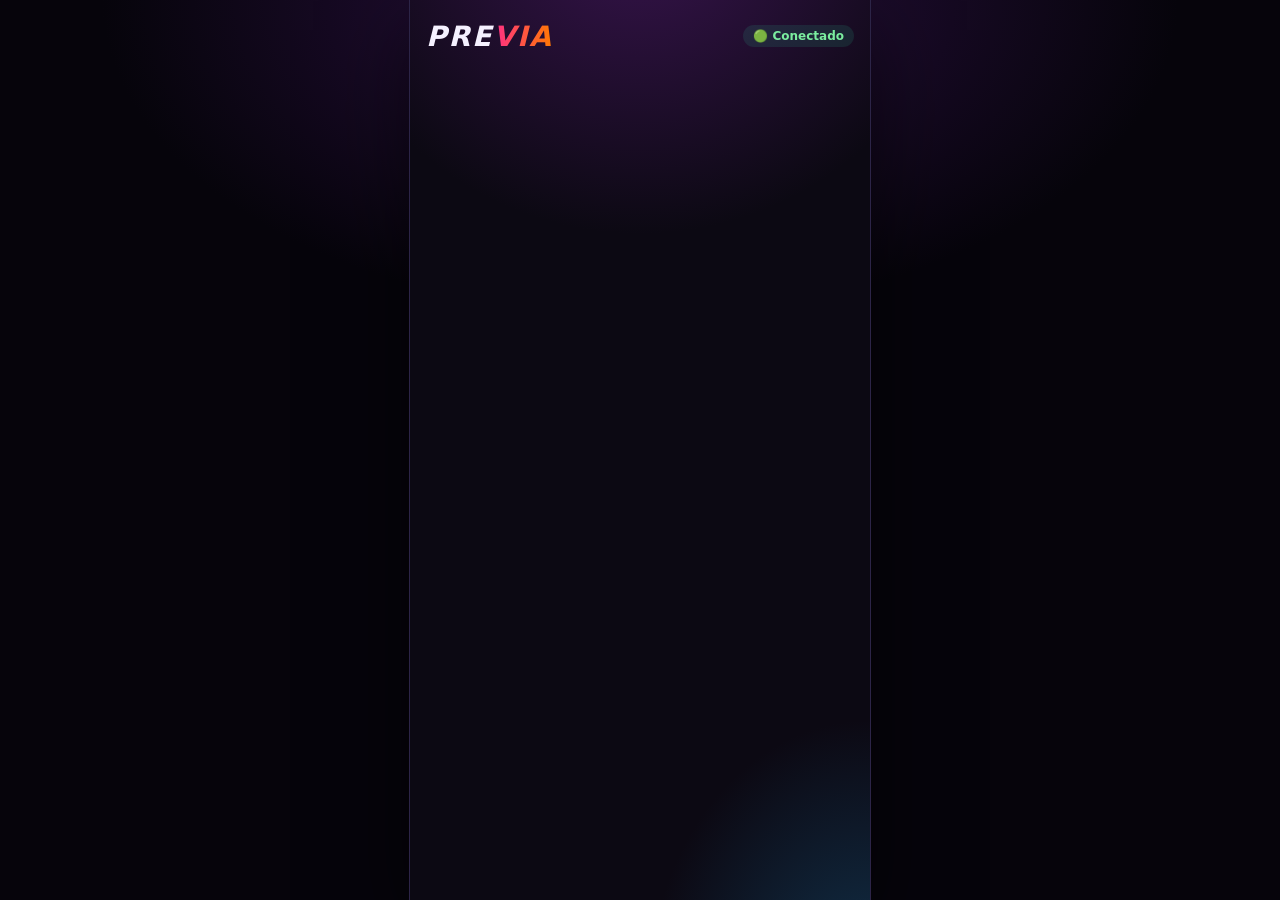
==== remote.html @ e2225379 "Página de invitados para las salas online Co-Authored-By: Claude Opus 5.5 <noreply@anthropic.com> Cl" ====
<!doctype html>
<html lang="es">
<head>
<meta charset="utf-8">
<meta name="viewport" content="width=device-width, initial-scale=1, maximum-scale=1, user-scalable=no, viewport-fit=cover">
<title>Previa · Jugar en grupo</title>
<link rel="stylesheet" href="style.css">
</head>
<body>
<div id="app">
  <section class="screen active" id="r-main">
    <header class="topbar"><div class="logo">PRE<span>VIA</span></div><span class="nt-badge" id="r-net">🟢 Conectado</span></header>
    <div id="r-body"></div>
  </section>
</div>
<script src="edition.js"></script>
<script src="i18n.js"></script>
<script src="avatars.js"></script>
<script src="economy.js"></script>
<script src="relay.js"></script>
<script src="remote.js"></script>
<script src="pueblo.js"></script>
<script src="uno.js"></script>
<script src="ron.js"></script>
<script src="cartas.js"></script>
<script>
(function(){
const $=s=>document.querySelector(s),esc=s=>String(s).replace(/[&<>"]/g,c=>({"&":"&amp;","<":"&lt;",">":"&gt;",'"':"&quot;"}[c]));
const ls={get(k,d){try{const v=localStorage.getItem(k);return v==null?d:JSON.parse(v)}catch(e){return d}},set(k,v){try{localStorage.setItem(k,JSON.stringify(v))}catch(e){}}};
let me=ls.get("previa_net_id",null);if(!me){me="c"+Math.random().toString(36).slice(2,10);ls.set("previa_net_id",me)}
let myKey=ls.get("previa_net_key",null);if(!myKey){myKey=Math.random().toString(36).slice(2)+Math.random().toString(36).slice(2);ls.set("previa_net_key",myKey)}
let puUI={open:false};
let st=null,view=null,ui=null,myAv=ls.get("previa_net_av",AVATARS[Math.floor(Math.random()*AVATARS.length)].id),fails=0,joining=false;
// sala online (por internet): ?room=CÓDIGO. Si no, la sala Wi-Fi del móvil anfitrión.
const ROOM=(/[?&]room=([A-Za-z0-9]+)/.exec(location.search)||[])[1];
const INAPP=/[?&]app=1\b/.test(location.search);
let relay=null,lastJoin=null;
function send(a){a.id=me;if(a.t==="join")lastJoin=a;
  if(relay){relay.pub("act",a);return Promise.resolve()}
  return fetch("api/send",{method:"POST",body:JSON.stringify(a)}).catch(()=>{})}
// desde la app de la tienda: solo los avatares que tiene desbloqueados; nombre y avatar del primer jugador
function myAvatars(){
  const storeEd=window.PREVIA_EDITION==="store"||/[?&]edition=store\b/.test(location.search);
  if(!(INAPP&&storeEd&&window.Economy))return AVATARS;
  const W=Economy.load(ls.get("previa_wallet",null),Economy.dayKey());
  return AVATARS.filter(a=>!Economy.avLocked(W,a.id));
}
if(INAPP){const p0=(ls.get("previa_players",[])||[])[0];if(p0&&!ls.get("previa_net_name",""))ls.set("previa_net_name",p0.name);if(p0&&p0.av&&!ls.get("previa_net_av",null))myAv=p0.av}
function joinForm(){
  const body=$("#r-body");view="join";
  const AVL=myAvatars();if(!AVL.some(a=>a.id===myAv))myAv=AVL[0].id;
  body.innerHTML=('<div class="panel r-join">'+'<h3>'+_t('🧠 Trivial en grupo')+'</h3>'+'<p class="hint">'+_t('Escribe tu nombre y elige avatar para unirte a la partida.')+'</p>')+
    '<input id="r-name" maxlength="14" placeholder="Tu nombre" value="'+esc(ls.get("previa_net_name",""))+'">'+
    '<div class="r-avs">'+AVL.map(a=>'<button data-id="'+a.id+'" class="'+(a.id===myAv?"on":"")+'"><img alt="" src="'+avatarURL(a.id)+'"></button>').join("")+'</div>'+
    ('<button class="btn primary" id="r-go">'+_t('Entrar en la partida')+'</button>'+'</div>');
  body.querySelectorAll(".r-avs button").forEach(b=>b.onclick=()=>{myAv=b.dataset.id;body.querySelectorAll(".r-avs button").forEach(x=>x.classList.toggle("on",x===b))});
  $("#r-go").onclick=()=>{const n=$("#r-name").value.trim();if(!n){$("#r-name").focus();return}
    ls.set("previa_net_name",n);ls.set("previa_net_av",myAv);joining=true;$("#r-go").textContent=_t("Uniéndote…");send({t:"join",name:n,av:myAv})};
}
// ---------- modo espejo (Parchís y Trivial con tablero) ----------
let mv={scr:null,mod:null,toast:"",mine:false,claimed:null},mtT=null;
function mtoast(t){let el=document.getElementById("toast");if(!el){el=document.createElement("div");el.id="toast";el.className="toast";document.getElementById("app").appendChild(el)}el.textContent=t;el.hidden=false;clearTimeout(mtT);mtT=setTimeout(()=>el.hidden=true,2200)}
function fixAv(root){root.querySelectorAll("[data-av-src]").forEach(e=>e.setAttribute("src",avatarURL(e.getAttribute("data-av-src"))));root.querySelectorAll("[data-av-href]").forEach(e=>e.setAttribute("href",avatarURL(e.getAttribute("data-av-href"))))}
function mirrorShell(){
  const app=document.getElementById("app");
  if(app.dataset.mode==="mirror")return;
  app.dataset.mode="mirror";app.classList.add("mirror");
  app.innerHTML='<div id="mscr"></div><div id="mmod"></div><div class="mirbar" id="mbar"></div>';
  mv.scr=null;mv.mod=null;
  app.addEventListener("click",mirrorTap,true);
}
function plainShell(){
  const app=document.getElementById("app");
  if(app.dataset.mode!=="mirror")return;
  app.dataset.mode="";app.classList.remove("mirror");app.removeEventListener("click",mirrorTap,true);
  app.innerHTML=('<section class="screen active" id="r-main">'+'<header class="topbar">'+'<div class="logo">'+'PRE'+'<span>'+'VIA'+'</span>'+'</div>'+'<span class="nt-badge" id="r-net">'+_t('🟢 Conectado')+'</span>'+'</header>'+'<div id="r-body">'+'</div>'+'</section>');
  view=null;
}
function pathOf(root,el){const p=[];while(el&&el!==root){const par=el.parentElement;if(!par)return null;p.unshift(Array.prototype.indexOf.call(par.children,el));el=par}return el===root?p:null}
function mirrorTap(e){
  const t=e.target;if(t.closest("#mbar")||t.closest(".mpick"))return;
  const inMod=t.closest("#mmod"),inScr=t.closest("#mscr");if(!inMod&&!inScr)return;
  e.preventDefault();e.stopPropagation();
  if(t.closest(".topbar"))return;
  if(!mv.mine){mtoast(mv.claimed?_t("⏳ Espera tu turno"):_t("👆 Primero elige quién eres"));return}
  const root=inMod?inMod.firstElementChild:inScr.firstElementChild,path=pathOf(root,t);if(!path)return;
  if(navigator.vibrate)try{navigator.vibrate(15)}catch(_){}
  send({t:"tap",r:inMod?"m":"s",path});
}
function seatPicker(cls){
  const mine=st.seats.find(x=>x.by===me);
  return '<div class="mpick '+(cls||"")+'"><b>'+(mine?_t("Eres ")+esc(mine.name):_t("¿Quién eres?"))+'</b><div>'+st.seats.map(x=>'<button data-n="'+esc(x.name)+'" class="'+(x.by===me?"on":"")+'" '+(x.by&&x.by!==me?"disabled":"")+'><img class="av" alt="" src="'+avatarURL(x.av)+'" style="border-color:'+x.color+'"><span>'+esc(x.name)+'</span>'+(x.by&&x.by!==me?"<small>📱</small>":"")+'</button>').join("")+'</div></div>';
}
function bindPicker(root){root.querySelectorAll(".mpick button[data-n]").forEach(b=>b.onclick=()=>{send({t:"claim",name:b.dataset.n,key:myKey})})}
// ---------- el pueblo duerme ----------
function renderPueblo(){
  plainShell();const body=$("#r-body");
  if(st.phase==="closed"){body.innerHTML=('<div class="st-empty">'+'<div>'+'👋'+'</div>'+'<b>'+_t('La partida ha terminado')+'</b>'+'<p>'+_t('El anfitrión ha cerrado la sala.')+'</p>'+'</div>');return}
  const mine=st.seats.find(x=>x.by===me);
  if(st.phase==="lobby"||!mine){
    body.innerHTML=('<div class="panel r-lobby">'+'<div class="nt-big-em">'+'🌙'+'</div>'+'<h3>'+_t('El pueblo duerme')+'</h3>'+'<p class="hint">')+(st.phase==="lobby"?_t("Elige quién eres y espera a que empiece la partida."):_t("La partida ya ha empezado: elige quién eres para entrar."))+'</p>'+seatPicker()+'</div>';
    bindPicker(body);return;
  }
  let priv={};try{priv=JSON.parse(Pueblo.dec((st.sec||{})[me]||"",myKey)||"{}")}catch(e){priv={}}
  body.innerHTML=Pueblo.view(st.pub,Object.assign({name:mine.name},priv),puUI);
  Pueblo.bind(body,(act,name)=>{if(act==="reveal"){puUI.open=!puUI.open;if(navigator.vibrate)try{navigator.vibrate(20)}catch(_){}return renderPueblo()}send({t:"pact",act,name})});
  Pueblo.flash(st.pub.flash);
}
// ---------- Culo, Blackjack y Póker ----------
const CGN={culo:[_t("Culo"),"🍑"],bj:[_t("Blackjack"),"🂡"],pk:[_t("Póker"),"♠️"]};
let cgUI={sel:[]};
function renderCGR(){
  plainShell();const body=$("#r-body"),N=CGN[st.kind];
  if(st.phase==="closed"){body.innerHTML=('<div class="st-empty">'+'<div>'+'👋'+'</div>'+'<b>'+_t('La partida ha terminado')+'</b>'+'<p>'+_t('El anfitrión ha cerrado la sala.')+'</p>'+'</div>');return}
  const mine=st.seats.find(x=>x.by===me);
  if(st.phase==="lobby"||!mine){
    body.innerHTML='<div class="panel r-lobby"><div class="nt-big-em">'+N[1]+'</div><h3>'+N[0]+'</h3><p class="hint">'+(st.phase==="lobby"?_t("Elige quién eres y espera a que empiece la partida."):_t("La partida ya ha empezado: elige quién eres para entrar."))+'</p>'+seatPicker()+'</div>';
    bindPicker(body);return;
  }
  let priv={};try{priv=JSON.parse(Pueblo.dec((st.sec||{})[me]||"",myKey)||"{}")}catch(e){priv={}}
  if(!priv.name)priv.name=mine.name;priv.isHost=false;priv.local=false;
  if(priv.hand)cgUI.sel=(cgUI.sel||[]).filter(id=>priv.hand.some(k=>k.id===id&&k.ok));
  body.innerHTML=Cartas.views[st.kind](st.pub,priv,cgUI);
  Cartas.bind(body,(act,arg)=>{
    if(act==="pick"){if(Cartas.selSame(cgUI,priv,arg)){if(navigator.vibrate)try{navigator.vibrate(10)}catch(_){}renderCGR()}return}
    if(act==="play"){const ids=cgUI.sel.slice();cgUI.sel=[];renderCGR();return send({t:"cg",act:"play",arg:ids})}
    send({t:"cg",act,arg});
  });
  Cartas.flash(st.pub.flash);
  const pl=st.pub.players||[],myT=(st.pub.stage==="play")&&pl[st.pub.turn]&&pl[st.pub.turn].name===mine.name;
  if(myT&&!cgUI.wasMine&&navigator.vibrate)try{navigator.vibrate([60,40,60])}catch(_){}
  cgUI.wasMine=myT;
}
// ---------- Cabeza de ron ----------
let rnUI={sel:[]};
function renderRonR(){
  plainShell();const body=$("#r-body");
  if(st.phase==="closed"){body.innerHTML=('<div class="st-empty">'+'<div>'+'👋'+'</div>'+'<b>'+_t('La partida ha terminado')+'</b>'+'<p>'+_t('El anfitrión ha cerrado la sala.')+'</p>'+'</div>');return}
  const mine=st.seats.find(x=>x.by===me);
  if(st.phase==="lobby"||!mine){
    body.innerHTML=('<div class="panel r-lobby">'+'<div class="nt-big-em">'+'🥃'+'</div>'+'<h3>'+_t('Cabeza de ron')+'</h3>'+'<p class="hint">')+(st.phase==="lobby"?_t("Elige quién eres y espera a que empiece la partida."):_t("La partida ya ha empezado: elige quién eres para entrar."))+'</p>'+seatPicker()+'</div>';
    bindPicker(body);return;
  }
  let priv={};try{priv=JSON.parse(Pueblo.dec((st.sec||{})[me]||"",myKey)||"{}")}catch(e){priv={}}
  if(!priv.name)priv.name=mine.name;
  rnUI.sel=(rnUI.sel||[]).filter(id=>(priv.hand||[]).some(k=>k.id===id&&k.ok));
  body.innerHTML=Ron.view(st.pub,priv,rnUI);
  Ron.bind(body,(act,arg)=>{
    if(act==="pick"){if(Ron.toggleSel(rnUI,priv,arg)){if(navigator.vibrate)try{navigator.vibrate(10)}catch(_){}renderRonR()}return}
    if(act==="play"){const ids=rnUI.sel.slice();rnUI.sel=[];renderRonR();return send({t:"ract",act:"play",ids})}
    send({t:"ract",act,n:arg});
  });
  Ron.flash(st.pub.flash);
  const myT=!st.pub.over&&st.pub.players[st.pub.turn]&&st.pub.players[st.pub.turn].name===mine.name;
  if(myT&&!rnUI.wasMine&&navigator.vibrate)try{navigator.vibrate([60,40,60])}catch(_){}
  rnUI.wasMine=myT;
}
// ---------- ¡Última! ----------
let unUI={pick:null};
function renderUnoR(){
  plainShell();const body=$("#r-body");
  if(st.phase==="closed"){body.innerHTML=('<div class="st-empty">'+'<div>'+'👋'+'</div>'+'<b>'+_t('La partida ha terminado')+'</b>'+'<p>'+_t('El anfitrión ha cerrado la sala.')+'</p>'+'</div>');return}
  const mine=st.seats.find(x=>x.by===me);
  if(st.phase==="lobby"||!mine){
    body.innerHTML=('<div class="panel r-lobby">'+'<div class="nt-big-em">'+'🃏'+'</div>'+'<h3>'+_t('¡Última!')+'</h3>'+'<p class="hint">')+(st.phase==="lobby"?_t("Elige quién eres y espera a que empiece la partida."):_t("La partida ya ha empezado: elige quién eres para entrar."))+'</p>'+seatPicker()+'</div>';
    bindPicker(body);return;
  }
  let priv={};try{priv=JSON.parse(Pueblo.dec((st.sec||{})[me]||"",myKey)||"{}")}catch(e){priv={}}
  if(!priv.name)priv.name=mine.name;
  if(unUI.pick!=null&&!(priv.hand||[]).some(k=>k.id===unUI.pick&&k.ok))unUI.pick=null;
  body.innerHTML=Uno.view(st.pub,priv,unUI);
  Uno.bind(body,(act,arg)=>{
    if(act==="play"){const k=(priv.hand||[]).find(x=>x.id===arg);if(!k)return;if(!k.ok){if(navigator.vibrate)try{navigator.vibrate(40)}catch(_){}return}
      if(k.c==="w"){unUI.pick=arg;return renderUnoR()}return send({t:"uact",act:"play",cid:arg})}
    if(act==="color"){const id=unUI.pick;unUI.pick=null;renderUnoR();return send({t:"uact",act:"play",cid:id,c:arg})}
    if(act==="nopick"){unUI.pick=null;return renderUnoR()}
    if(act==="race")return send({t:"uact",act:"race"});
    send({t:"uact",act});
  });
  Uno.flash(st.pub.flash);
  const myT=!st.pub.over&&st.pub.players[st.pub.turn]&&st.pub.players[st.pub.turn].name===mine.name;
  if(myT&&!unUI.wasMine&&navigator.vibrate)try{navigator.vibrate([60,40,60])}catch(_){}
  unUI.wasMine=myT;
}
function renderMirror(){
  if(st.phase==="closed"){plainShell();$("#r-body").innerHTML=('<div class="st-empty">'+'<div>'+'👋'+'</div>'+'<b>'+_t('La partida ha terminado')+'</b>'+'<p>'+_t('El anfitrión ha cerrado la sala.')+'</p>'+'</div>');return}
  const mine=st.seats.find(x=>x.by===me);mv.claimed=mine?mine.name:null;
  if(st.phase!=="play"){
    plainShell();view="mlobby";
    $("#r-body").innerHTML='<div class="panel r-lobby"><div class="nt-big-em">'+(st.title==="Parchís"?"🏁":"🧠")+'</div><h3>'+esc(st.title)+(_t(' en grupo')+'</h3>'+'<p class="hint">')+(st.phase==="wait"?_t("El anfitrión está preparando la partida…"):_t("Elige quién eres y espera a que el anfitrión empiece."))+'</p>'+seatPicker()+'</div>';
    bindPicker($("#r-body"));return;
  }
  mirrorShell();
  const app=document.getElementById("app"),S=document.getElementById("mscr"),M=document.getElementById("mmod");
  if(mv.scr!==st.screen){S.innerHTML=st.screen;fixAv(S);mv.scr=st.screen}
  const wasMine=mv.mine;mv.mine=!!(mine&&st.actors.indexOf(mine.name)>=0);
  if(mv.mod!==st.modal||mv.ansMine!==(st.ans&&mine&&st.curTeam.indexOf(mine.name)>=0)){M.innerHTML=st.modal;fixAv(M);mv.mod=st.modal;
    mv.ansMine=!!(st.ans&&mine&&st.curTeam.indexOf(mine.name)>=0);
    if(mv.ansMine)M.querySelectorAll(".answer").forEach(a=>a.innerHTML=_t("🤫 Los demás están viendo la respuesta"))}
  app.classList.toggle("myturn",mv.mine);
  const bar=document.getElementById("mbar");
  bar.innerHTML=!mine?seatPicker("float"):(mv.mine?('<b>'+_t('🎯 ¡Te toca!')+'</b>'):'<span>⏳ '+(st.actors.length===1?esc(st.actors[0]):st.actors.length?_t("Responden otros"):_t("Esperando"))+'</span>');
  if(!mine)bindPicker(bar);
  bar.className="mirbar"+(mv.mine?" go":"")+(!mine?" pick":"");
  if(mv.mine&&!wasMine&&navigator.vibrate)try{navigator.vibrate([60,40,60])}catch(_){}
  if(st.toast&&st.toast!==mv.toast)mtoast(st.toast);mv.toast=st.toast;
}
function render(){
  if(st&&st.kind==="mirror")return renderMirror();
  if(st&&st.kind==="pueblo")return renderPueblo();
  if(st&&st.kind==="uno")return renderUnoR();
  if(st&&st.kind==="ron")return renderRonR();
  if(st&&CGN[st.kind])return renderCGR();
  plainShell();
  const body=$("#r-body");
  if(st&&st.phase==="closed"){body.innerHTML=('<div class="st-empty">'+'<div>'+'👋'+'</div>'+'<b>'+_t('La partida ha terminado')+'</b>'+'<p>'+_t('El anfitrión ha cerrado la sala.')+'</p>'+'</div>');view=null;return}
  if(!st||!st.players){body.innerHTML=('<p class="nt-wait">'+_t('Conectando con la partida…')+'</p>');view=null;return}
  const inGame=st.players.some(p=>p.id===me);
  if(!inGame){
    if(st.phase!=="lobby"){body.innerHTML=('<div class="st-empty">'+'<div>'+'⏳'+'</div>'+'<b>'+_t('La partida ya ha empezado')+'</b>'+'<p>'+_t('Espera a la siguiente para unirte.')+'</p>'+'</div>');view=null;return}
    if(view!=="join")joinForm();return;
  }
  if(st.phase==="lobby"){
    view="lobby";
    body.innerHTML=('<div class="panel r-lobby">'+'<div class="nt-big-em">'+'✅'+'</div>'+'<h3>'+_t('¡Estás dentro!')+'</h3>'+'<p class="hint">'+_t('Esperando a que el anfitrión empiece la partida…')+'</p>'+'<div class="r-plist">')+
      st.players.map(p=>'<span style="--tc:'+p.color+'"><img class="av" alt="" src="'+avatarURL(p.av)+'" style="border-color:'+p.color+'">'+esc(p.name)+(p.id===me?_t(" (tú)"):"")+'</span>').join("")+'</div></div>';
    return;
  }
  if(view!=="game"){view="game";ui=NetTriv.mount(body,{me,send})}
  ui.render(st);
}
let lastV=-1;
function netBadge(ok){const b=$("#r-net");if(!b)return;b.textContent=ok?(ROOM?"🌍 "+ROOM:_t("🟢 Conectado")):_t("🔴 Reconectando…");b.className="nt-badge"+(ok?"":" off")}
if(ROOM){
  if(INAPP){const tb=document.querySelector("#r-main .topbar");const a=document.createElement("a");a.className="r-back";a.href="#";a.textContent="‹";
    const leave=()=>{if(history.length>1)history.back();else location.href="index.html"};
    a.onclick=e=>{e.preventDefault();leave()};tb.insertBefore(a,tb.firstChild);
    window.onAndroidBack=()=>{leave();return true}} // botón atrás del móvil: volver a la app, no cerrarla
  netBadge(false);$("#r-net").textContent=_t("🟡 Conectando…");
  relay=Relay.open({room:ROOM,sub:["state"],
    onStatus:s=>netBadge(s==="online"),
    onMsg:(k,s)=>{if(k!=="state"||!s)return;if(s.v!==lastV||s.phase==="closed"){lastV=s.v;st=s;render()}
      // si la petición para entrar se perdió (reconexión), se vuelve a mandar
      if(joining&&lastJoin&&st.players&&!st.players.some(p=>p.id===me)&&st.phase==="lobby"&&(!send.t||Date.now()-send.t>2500)){send.t=Date.now();relay.pub("act",lastJoin)}}});
  // sin respuesta del anfitrión: la sala no existe o se ha cerrado
  setTimeout(()=>{if(!st&&$("#r-body")){$("#r-body").innerHTML='<div class="st-empty"><div>🔎</div><b>'+_t("No encontramos la sala ")+esc(ROOM)+'</b><p>'+_t("Revisa el código o pide a quien la creó que la vuelva a abrir.")+'</p></div>'}},12000);
  setInterval(()=>{if(joining&&lastJoin&&st&&st.players&&!st.players.some(p=>p.id===me)&&st.phase==="lobby")relay.pub("act",lastJoin)},3000);
  render();
}
async function poll(){
  try{const r=await fetch("api/state",{cache:"no-store"});const s=await r.json();fails=0;if($("#r-net")){$("#r-net").textContent=_t("🟢 Conectado");$("#r-net").className="nt-badge"}
    if(s.v!==lastV){lastV=s.v;st=s;render()}}
  catch(e){fails++;if(fails>2&&$("#r-net")){$("#r-net").textContent=_t("🔴 Reconectando…");$("#r-net").className="nt-badge off"}}
  setTimeout(poll,st&&(st.kind==="uno"||st.kind==="ron"||CGN[st.kind])?250:st&&(st.kind==="mirror"||st.kind==="pueblo")?400:600);
}
if(!ROOM)poll();
})();
</script>
</body>
</html>
---- style.css ----
:root{
  --bg:#0c0913; --bg2:#151022; --panel:#1b1530; --line:#2c2447; --tx:#f5f1ff; --mut:#a79fc4;
  --pri:#ff2e88; --pri2:#ff7a00; --cy:#00d4ff; --hot:#ff2b4a;
  --t-yonunca:#00c2ff; --t-bebe:#ffb703; --t-reto:#ff2e88; --t-verdad:#9b5de5;
  --t-votacion:#2ed69a; --t-evento:#ff7a00; --t-atajo:#4cc9f0; --t-resbalon:#e63946;
}
*{box-sizing:border-box;-webkit-tap-highlight-color:transparent}
html,body{margin:0;height:100%;background:var(--bg);color:var(--tx);
  font-family:system-ui,-apple-system,"Segoe UI",Roboto,sans-serif;overscroll-behavior:none;user-select:none}
button{font:inherit;color:inherit;border:0;background:none;cursor:pointer}
input,select{font:inherit;color:var(--tx);background:var(--bg2);border:1px solid var(--line);border-radius:12px;padding:12px 14px;width:100%;outline:none}
input:focus,select:focus{border-color:var(--pri)}
#app{height:100%;position:relative;overflow:hidden;
  background:radial-gradient(120% 60% at 50% -10%,#3a1450 0%,transparent 60%),radial-gradient(80% 50% at 100% 110%,#11314a 0%,transparent 60%),var(--bg)}
.screen{position:absolute;inset:0;display:none;flex-direction:column;padding:12px 16px 16px;overflow-y:auto}
.screen.active{display:flex;animation:fade .25s ease}
.screen.center{align-items:center;justify-content:center;text-align:center;gap:16px}
@keyframes fade{from{opacity:0;transform:translateY(8px)}to{opacity:1;transform:none}}
.topbar{display:flex;align-items:center;justify-content:space-between;min-height:48px;gap:8px;flex:0 0 auto}
.topbar h1{font-size:20px;margin:0;font-weight:800;letter-spacing:.3px}
.icon{width:44px;height:44px;border-radius:14px;font-size:24px;display:grid;place-items:center;background:var(--panel)}
.icon.back{font-size:32px;line-height:1;padding-bottom:4px}
.logo{font-weight:900;font-size:28px;letter-spacing:2px;font-style:italic}
.logo span{background:linear-gradient(90deg,var(--pri),var(--pri2));-webkit-background-clip:text;background-clip:text;color:transparent}
.logo.big{font-size:64px;text-shadow:0 0 40px rgba(255,46,136,.35)}
.tag{color:var(--mut);margin:-8px 0 8px}
.agebox{background:var(--panel);border:1px solid var(--line);border-radius:20px;padding:20px;max-width:360px}
.age18{display:inline-grid;place-items:center;width:72px;height:72px;border-radius:50%;border:4px solid var(--hot);color:var(--hot);font-weight:900;font-size:26px;margin-bottom:8px}
.small{font-size:13px;color:var(--mut)}
.btn{display:block;width:100%;padding:16px;border-radius:16px;font-weight:800;font-size:17px;background:var(--panel);transition:transform .1s}
.btn:active{transform:scale(.97)}
.btn.primary{background:linear-gradient(90deg,var(--pri),var(--pri2));color:#fff;box-shadow:0 8px 24px rgba(255,46,136,.3)}
.btn.hot{background:linear-gradient(90deg,#ff2b4a,#ff7a00);color:#fff;box-shadow:0 8px 24px rgba(255,43,74,.35)}
.btn.ghost{border:1px solid var(--line)}
.btn.sm{width:auto;padding:12px 16px;font-size:15px;flex:0 0 auto}
.btn.bottom{margin-top:auto;flex:0 0 auto}
#s-age .btn{max-width:360px}
.players-pill{display:flex;justify-content:space-between;align-items:center;background:var(--panel);border:1px solid var(--line);border-radius:16px;padding:14px 16px;margin:8px 0 14px;text-align:left}
.players-pill .edit{color:var(--pri);font-weight:700;font-size:14px;flex:0 0 auto;margin-left:8px}
.modes{display:flex;flex-direction:column;gap:12px}
.mode{display:flex;gap:14px;align-items:center;text-align:left;padding:18px;border-radius:22px;position:relative;overflow:hidden;border:1px solid rgba(255,255,255,.08);transition:transform .12s}
.mode:active{transform:scale(.98)}
.mode h2{margin:0 0 4px;font-size:21px;font-weight:900}
.mode p{margin:0;font-size:13.5px;color:rgba(255,255,255,.82);line-height:1.35}
.mode-emoji{font-size:40px;flex:0 0 56px;height:56px;display:grid;place-items:center;background:rgba(0,0,0,.2);border-radius:16px}
.m-board{background:linear-gradient(135deg,#7b2ff7,#c2187f)}
.m-yn{background:linear-gradient(135deg,#0077b6,#00b4a0)}
.m-hot{background:linear-gradient(135deg,#d00030,#ff6a00)}
.foot{text-align:center;color:var(--mut);font-size:12px;margin-top:auto;padding-top:16px}
.addrow{display:flex;gap:8px;margin:8px 0}
.plist{list-style:none;padding:0;margin:8px 0;display:flex;flex-direction:column;gap:8px}
.plist li{display:flex;align-items:center;gap:12px;background:var(--panel);border-radius:14px;padding:10px 12px}
.plist li .nm{flex:1;font-weight:700;overflow:hidden;text-overflow:ellipsis}
.plist.small li{font-size:14px}
.plist.small li .nm{font-weight:500}
.dot{width:30px;height:30px;border-radius:50%;flex:0 0 30px;display:grid;place-items:center;font-weight:900;font-size:14px;color:#111;border:2px solid rgba(255,255,255,.6)}
.del{color:var(--mut);font-size:20px;padding:4px 8px}
.hint{color:var(--mut);font-size:13px;line-height:1.4}
.panel{background:var(--panel);border:1px solid var(--line);border-radius:18px;padding:14px;margin:8px 0}
.panel h3{margin:0 0 10px;font-size:15px;color:var(--mut);text-transform:uppercase;letter-spacing:1px}
.panel.rule{font-size:14px;color:#ffd0d6;border-color:#5a1f2c}
.seg{display:flex;gap:8px}
.seg button{flex:1;padding:12px 6px;border-radius:14px;background:var(--bg2);border:1px solid var(--line);font-weight:800}
.seg button small{display:block;font-weight:500;color:var(--mut);font-size:12px;margin-top:2px}
.seg button.on{border-color:var(--pri);background:rgba(255,46,136,.15)}
.seg.big{flex-direction:column;margin:8px 0}
.seg.big button{padding:16px;font-size:18px;text-align:left}
#seg-hot button.on{border-color:var(--hot);background:rgba(255,43,74,.15)}
.chips{display:flex;flex-wrap:wrap;gap:8px}
.chips button{padding:10px 14px;border-radius:999px;background:var(--bg2);border:1px solid var(--line);font-weight:700;opacity:.55}
.chips button.on{opacity:1;border-color:var(--cy);background:rgba(0,212,255,.12)}
.chips button.sel{opacity:1;border-color:var(--hot);background:rgba(255,43,74,.2)}
.chips button.paired{opacity:.25}
.couple{display:flex;align-items:center;justify-content:center;gap:8px;background:var(--bg2);padding:10px;border-radius:12px;margin-top:8px;font-weight:700}
.legend .lg{display:flex;align-items:center;gap:10px;font-size:14px;padding:4px 0;color:var(--mut)}
.legend .lg b{color:var(--tx);min-width:76px}
.legend i{font-style:normal;width:30px;height:30px;border-radius:8px;display:grid;place-items:center;font-size:16px}
.row{display:flex;justify-content:space-between;align-items:center;padding:8px 0;font-weight:700}
.row input{width:22px;height:22px;accent-color:var(--pri)}
/* colores de tipo */
.t-yonunca{background:var(--t-yonunca)}.t-bebe{background:var(--t-bebe)}.t-reto{background:var(--t-reto)}
.t-verdad{background:var(--t-verdad)}.t-votacion{background:var(--t-votacion)}.t-evento{background:var(--t-evento)}
.t-atajo{background:var(--t-atajo)}.t-resbalon{background:var(--t-resbalon)}
.t-salida{background:#ffffff}.t-meta{background:#ffffff;box-shadow:inset 0 0 0 3px #ffb703,inset 0 -3px 0 rgba(0,0,0,.25)!important}
/* juego */
.game{padding-bottom:12px}
.turn{display:flex;align-items:center;gap:8px;font-weight:800;font-size:17px;min-width:0}
.turn .dot{width:26px;height:26px;flex-basis:26px;font-size:12px}
.turn .nm{white-space:nowrap;overflow:hidden;text-overflow:ellipsis}
.round{color:var(--mut);font-size:13px;min-width:44px;text-align:right}
.board-wrap{flex:1 1 auto;display:flex;align-items:center;justify-content:center;min-height:0;padding:6px 0}
#board{position:relative;display:grid;gap:5px;width:100%;max-width:520px}
.sq{position:relative;aspect-ratio:1;border-radius:10px;display:grid;place-items:center;font-size:clamp(14px,4.6vw,22px);
  box-shadow:inset 0 -3px 0 rgba(0,0,0,.25);opacity:.92}
.sq .n{position:absolute;top:2px;left:4px;font-size:9px;font-weight:800;color:rgba(0,0,0,.55)}
.sq.lit{animation:lit .6s ease 2}
@keyframes lit{50%{transform:scale(1.15);filter:brightness(1.4)}}
.sq.t-salida .lbl,.sq.t-meta .lbl{font-size:9px;font-weight:900;color:#222}
.tok{position:absolute;width:var(--ts);height:var(--ts);border-radius:50%;border:2px solid #fff;display:grid;place-items:center;
  font-size:calc(var(--ts)*.48);font-weight:900;color:#111;box-shadow:0 3px 8px rgba(0,0,0,.6);transition:left .17s ease,top .17s ease;z-index:5;pointer-events:none}
.tok.cur{z-index:6;box-shadow:0 0 0 3px rgba(255,255,255,.35),0 0 14px #fff}
.dicebar{flex:0 0 auto;display:flex;flex-direction:column;align-items:center;gap:6px}
.order{display:flex;gap:6px;flex-wrap:wrap;justify-content:center;font-size:12px;color:var(--mut)}
.order span{display:flex;align-items:center;gap:4px;background:var(--panel);padding:3px 8px 3px 4px;border-radius:999px}
.order span.cur{color:var(--tx);outline:1px solid var(--pri)}
.order i{width:12px;height:12px;border-radius:50%;display:inline-block}
.dice{width:78px;height:78px;border-radius:18px;background:#fff;display:grid;grid-template:repeat(3,1fr)/repeat(3,1fr);padding:12px;gap:2px;
  box-shadow:0 6px 0 #c9c2da,0 10px 24px rgba(0,0,0,.5);transition:transform .1s}
.dice:active{transform:translateY(3px)}
.dice.rolling{animation:roll .5s linear}
.dice.disabled{opacity:.5}
@keyframes roll{0%{transform:rotate(0)}100%{transform:rotate(360deg)}}
.pip{width:13px;height:13px;border-radius:50%;background:#1a1027;align-self:center;justify-self:center;visibility:hidden}
.pip.v{visibility:visible}
.dicehint{font-size:13px;color:var(--mut);min-height:16px}
/* cartas */
.center-turn{justify-content:center;margin:6px 0;min-height:30px}
.cardstage{flex:1 1 auto;display:flex;align-items:center;justify-content:center;padding:8px 0;min-height:0}
.card,.mcard{width:100%;max-width:420px;border-radius:26px;padding:22px 20px;display:flex;flex-direction:column;gap:14px;
  background:linear-gradient(160deg,var(--c1,#7b2ff7),var(--c2,#c2187f));box-shadow:0 20px 50px rgba(0,0,0,.5);position:relative}
.card{min-height:58%;justify-content:space-between}
.card.anim{animation:flip .35s ease}
@keyframes flip{from{transform:rotateY(70deg) scale(.9);opacity:0}to{transform:none;opacity:1}}
.ctype{font-weight:900;text-transform:uppercase;letter-spacing:2px;font-size:14px;opacity:.9;display:flex;align-items:center;gap:8px}
.ctype .em{font-size:26px}
.ctext{font-size:clamp(21px,6vw,28px);font-weight:800;line-height:1.28;text-wrap:balance}
.cfoot{font-size:14px;opacity:.9;font-weight:600;line-height:1.35}
.cardbtns,.mbtns{display:flex;gap:10px;flex:0 0 auto}
.cardbtns .btn,.mbtns .btn{flex:1;padding:15px 8px;font-size:16px}
.cardbtns{flex-wrap:wrap}
.mbtns .btn{background:rgba(0,0,0,.28);color:#fff}
.mbtns .btn.solid{background:#fff;color:#1a1027}
.modal{position:absolute;inset:0;background:rgba(5,3,10,.72);backdrop-filter:blur(4px);display:flex;align-items:center;justify-content:center;padding:18px;z-index:50}
.modal[hidden]{display:none}
.mcard{animation:pop .3s cubic-bezier(.2,1.4,.4,1)}
@keyframes pop{from{transform:scale(.6);opacity:0}to{transform:none;opacity:1}}
.toast{position:absolute;left:50%;top:calc(env(safe-area-inset-top,0px) + 62px);transform:translateX(-50%);background:#fff;color:#1a1027;padding:10px 16px;border-radius:12px;font-weight:700;z-index:60;max-width:90%;text-align:center}
.toast[hidden]{display:none}
.win-list{display:flex;flex-direction:column;gap:6px;font-size:15px;font-weight:700}
.win-list div{display:flex;gap:8px;align-items:center;background:rgba(0,0,0,.2);padding:6px 10px;border-radius:10px}
.pn{color:#140b1f;padding:0 .28em;border-radius:.35em;box-decoration-break:clone;-webkit-box-decoration-break:clone;box-shadow:0 2px 0 rgba(0,0,0,.25)}

/* avatares */
.av{width:34px;height:34px;border-radius:50%;border:3px solid #fff;display:block;flex:0 0 auto;background:#ffffff10}
.av.xs{width:18px;height:18px;border-width:0}
.turn .av{width:30px;height:30px;border-width:2.5px}
.avb{flex:0 0 auto;padding:0;border-radius:50%}
.avb .av{width:44px;height:44px}
#new-av .av{width:48px;height:48px}
.cdot{width:22px;height:22px;border-radius:50%;flex:0 0 22px;border:2px solid rgba(255,255,255,.7)}
.tok{overflow:hidden;border-width:2.5px}
.tok img{width:100%;height:100%;display:block}
.order span{padding:3px 8px 3px 3px}
.avpanel{background:var(--panel);border:1px solid var(--line);border-radius:22px;padding:14px;width:100%;max-width:440px;max-height:88%;display:flex;flex-direction:column;animation:pop .25s ease}
.avhead{display:flex;justify-content:space-between;align-items:center;margin-bottom:8px}
.avhead h3{margin:0;font-size:18px}
.avgrid{display:grid;grid-template-columns:repeat(4,1fr);gap:10px;overflow-y:auto;padding:2px}
.avopt{display:flex;flex-direction:column;align-items:center;gap:4px;padding:6px 2px;border-radius:14px;border:2px solid transparent}
.avopt img{width:100%;max-width:72px;aspect-ratio:1}
.avopt span{font-size:11.5px;color:var(--mut);font-weight:700;white-space:nowrap;overflow:hidden;text-overflow:ellipsis;max-width:100%}
.avopt.on{border-color:var(--pri);background:rgba(255,46,136,.12)}
.avopt.used{opacity:.35}
.m-imp{background:linear-gradient(135deg,#2b2d42,#6a4c93)}
.sub{display:block;font-weight:500;font-size:12px;color:var(--mut);margin-top:2px}
#imp-cats button.on{border-color:#b388ff;background:rgba(179,136,255,.16)}
.card.imp{align-items:center;text-align:center;justify-content:center;gap:18px}
.card.imp .av{width:96px;height:96px;border-width:4px}
.bigword{font-size:clamp(30px,9vw,42px);font-weight:900;line-height:1.1}
.imp-tag{font-size:13px;font-weight:800;letter-spacing:2px;text-transform:uppercase;opacity:.85}
.imp-list{display:flex;gap:12px;justify-content:center;flex-wrap:wrap}
.imp-list div{display:flex;flex-direction:column;align-items:center;gap:6px;font-weight:800}
.helpbox{background:var(--bg2);border:1px dashed var(--line);border-radius:12px;padding:10px 12px;margin-top:8px;font-size:13px;line-height:1.45;color:var(--mut)}
.helpbox b{color:var(--tx)}
.helpbox .ex{display:block;margin-top:6px;color:#ffd6e8;font-style:italic;cursor:pointer}

/* carta que se da la vuelta (impostor) */
.flip{width:100%;max-width:420px;min-height:62%;perspective:1200px;cursor:pointer}
.flip[hidden]{display:none}
.flip-in{position:relative;width:100%;height:100%;min-height:440px;transition:transform .5s cubic-bezier(.3,1.3,.5,1);transform-style:preserve-3d}
.flip.on .flip-in{transform:rotateY(180deg)}
.flip .face{position:absolute;inset:0;backface-visibility:hidden;-webkit-backface-visibility:hidden;min-height:0}
.flip .front{--c1:#3c096c;--c2:#7b2ff7}
.flip .backf{transform:rotateY(180deg)}
.tapme{font-size:34px;animation:tap 1.2s ease-in-out infinite}
@keyframes tap{50%{transform:translateY(-8px) scale(1.1)}}
.card[hidden]{display:none}
.btn.dim{opacity:.45}

/* tabú */
.m-tabu{background:linear-gradient(135deg,#3a0ca3,#f72585)}
.rowh{display:flex;justify-content:space-between;align-items:center;gap:8px}
.rowh h3{margin:0}
.teams{display:grid;grid-template-columns:1fr 1fr;gap:8px;margin-top:8px}
.team{border:2px solid;border-radius:14px;padding:8px;background:var(--bg2);min-height:70px}
.team-h{font-weight:900;font-size:14px;margin-bottom:6px;display:flex;justify-content:space-between}
.team-h small{color:var(--mut)}
.team-m{display:flex;flex-direction:column;gap:6px}
.tm{display:flex;align-items:center;gap:8px;font-weight:700;font-size:14px;text-align:left;padding:3px;border-radius:10px;background:rgba(255,255,255,.04)}
.tm .av{width:28px;height:28px;border-width:2px}
.tm span{overflow:hidden;text-overflow:ellipsis;white-space:nowrap}
.tabu-scores{display:flex;gap:6px;flex-wrap:wrap;justify-content:center;font-weight:900}
.tabu-scores span{background:var(--panel);padding:4px 10px;border-radius:999px;border:2px solid transparent}
.tabu-scores span.cur{border-color:var(--tc)}
.tabu-timer{display:flex;align-items:center;gap:10px;margin:4px 0}
.tbar{flex:1;height:12px;border-radius:99px;background:var(--panel);overflow:hidden}
#tabu-bar{height:100%;width:100%;background:linear-gradient(90deg,#2ed69a,#00d4ff);transition:width 1s linear}
#tabu-bar.warn{background:linear-gradient(90deg,#ff2b4a,#ff7a00)}
#tabu-secs{font-weight:900;font-size:22px;min-width:36px;text-align:right}
.tabu-word{font-size:clamp(30px,9vw,42px);font-weight:900;background:#fff;color:#2b1d3a;border-radius:16px;padding:14px 10px;width:100%}
.tabu-sep{font-size:12px;font-weight:800;letter-spacing:2px;text-transform:uppercase;opacity:.8}
.tabu-list{display:flex;flex-direction:column;gap:6px;width:100%}
.tabu-list div{background:rgba(0,0,0,.25);border-radius:10px;padding:8px;font-size:19px;font-weight:800}
.tabu-res{display:flex;flex-wrap:wrap;gap:6px;justify-content:center}
.tabu-res span{background:rgba(0,0,0,.25);padding:5px 9px;border-radius:999px;font-size:13px;font-weight:700}
.tabu-res .rko{text-decoration:line-through;opacity:.8}
.btn.bad{background:#3a0d18;color:#ff8fa3}
#tabucard{gap:12px}
.tabu-timer[hidden]{display:none}

/* menú en dos bloques */
.sect{margin:14px 2px 8px;font-size:13px;color:var(--mut);text-transform:uppercase;letter-spacing:1.5px}
.modes.grid{display:grid;grid-template-columns:1fr 1fr;gap:10px}
.mode.sm{flex-direction:column;align-items:flex-start;gap:6px;padding:14px;border-radius:18px}
.mode.sm .mode-emoji{font-size:28px;flex:0 0 auto;width:44px;height:44px;border-radius:12px}
.mode.sm h2{font-size:17px;margin:0}
.mode.sm p{font-size:12px}
.m-triv{background:linear-gradient(135deg,#3a86ff,#2ec27e)}
.m-picto{background:linear-gradient(135deg,#ff7a00,#ffb703)}
.m-mim{background:linear-gradient(135deg,#7b2ff7,#00b4d8)}
.panel[hidden]{display:none}
/* pictionary */
.cardstage.drawing{align-items:stretch;padding:4px 0}
.canvaswrap{position:relative;width:100%;flex:1;min-height:300px;border-radius:18px;overflow:hidden;background:#fff;box-shadow:0 10px 30px rgba(0,0,0,.4)}
.canvaswrap[hidden]{display:none}
#pcanvas{width:100%;height:100%;display:block;touch-action:none}
.peek{position:absolute;left:50%;top:12px;transform:translateX(-50%);background:#1a1027;color:#fff;padding:8px 14px;border-radius:12px;font-weight:900;font-size:18px}
.peek[hidden]{display:none}
.tools{display:flex;justify-content:space-between;align-items:center;gap:8px;margin:8px 0;flex-wrap:wrap}
.tools[hidden]{display:none}
.colors{display:flex;gap:6px;flex-wrap:wrap}
.cbtn{width:28px;height:28px;border-radius:50%;border:3px solid rgba(255,255,255,.25)}
.cbtn.on{border-color:#fff;transform:scale(1.15)}
.tbtns{display:flex;gap:6px}
.tb{width:38px;height:38px;border-radius:12px;background:var(--panel);display:grid;place-items:center;font-size:16px;color:#fff}
.tb.on{background:var(--pri)}
#picto-bar{height:100%;width:100%;background:linear-gradient(90deg,#2ed69a,#00d4ff);transition:width 1s linear}
#picto-bar.warn{background:linear-gradient(90deg,#ff2b4a,#ff7a00)}
#picto-secs{font-weight:900;font-size:22px;min-width:36px;text-align:right}
/* trivial */
.wedgebar{display:flex;gap:6px;flex-wrap:wrap;justify-content:center;margin:2px 0 6px}
.wedgebar span{display:flex;align-items:center;gap:5px;background:var(--panel);padding:4px 9px 4px 5px;border-radius:999px;border:2px solid transparent;font-size:13px}
.wedgebar span.cur{border-color:var(--tc)}
.wedgebar .av.xs{width:20px;height:20px}
.trivstage{flex:1;display:flex;align-items:center;justify-content:center;min-height:0}
.wheelwrap{position:relative;width:min(84vw,340px);aspect-ratio:1}
.wheelwrap[hidden]{display:none}
#wheel{width:100%;height:100%;filter:drop-shadow(0 10px 24px rgba(0,0,0,.5))}
#wheel svg{width:100%;height:100%}
.pointer{position:absolute;top:-14px;left:50%;transform:translateX(-50%);font-size:34px;color:#fff;z-index:2;text-shadow:0 2px 6px #000}
.tboard{position:relative;display:grid;grid-template-columns:repeat(7,1fr);grid-template-rows:repeat(7,1fr);gap:4px;width:min(92vw,420px);aspect-ratio:1}
.tboard[hidden]{display:none}
.tcell{border-radius:8px;display:grid;place-items:center;font-size:clamp(12px,4vw,18px);box-shadow:inset 0 -3px 0 rgba(0,0,0,.25);cursor:pointer}
.tcell.q{border:3px solid #fff;font-size:clamp(16px,5vw,24px)}
.tcell.again{background:#3d3359}
.tcell .ce{opacity:.85;font-size:.85em}
.tcell.opt{animation:optp .7s ease-in-out infinite;outline:4px solid #fff;z-index:3}
@keyframes optp{50%{transform:scale(1.12)}}
.tmid{grid-area:2/2/7/7;display:flex;flex-direction:column;align-items:center;justify-content:center;gap:10px;background:rgba(255,255,255,.04);border-radius:14px}
.tdie{font-size:56px;line-height:1}
.tleg{display:grid;grid-template-columns:1fr 1fr;gap:3px 8px;font-size:10.5px;color:var(--mut);padding:0 6px}
.tleg span{border-left:4px solid var(--cc);padding-left:4px}
.ttok{position:absolute;width:44%;max-width:26px;aspect-ratio:1;border-radius:50%;border:2px solid #fff;display:grid;place-items:center;font-size:12px;z-index:4;transition:left .25s,top .25s;pointer-events:none;overflow:hidden;box-shadow:0 2px 6px rgba(0,0,0,.6)}
.ttok img{width:100%;height:100%}
.ttok.cur{box-shadow:0 0 0 3px rgba(255,255,255,.5),0 0 12px #fff;z-index:5}
.answer{margin-top:14px;background:#fff;color:#1a1027;border-radius:14px;padding:12px;font-size:.9em}
.mcard.darktxt{color:#1a1027}
.mcard.darktxt .mbtns .btn{background:rgba(0,0,0,.15);color:#1a1027}
.mcard.darktxt .mbtns .btn.solid{background:#1a1027;color:#fff}
#triv-action.dim,#triv-action:disabled{opacity:.45}

/* sala de juego (menú) */
.lobby{display:block;width:100%;text-align:left;background:linear-gradient(160deg,#241a3d,#1b1530);border:1px solid #3b2f63;border-radius:20px;padding:12px 12px 10px;margin:8px 0 4px}
.lobby-h{display:flex;justify-content:space-between;align-items:center;margin-bottom:10px;gap:8px}
.lobby-h h3{margin:0;font-size:15px}
.lobby-h span{color:var(--mut);font-size:12px;font-weight:700;white-space:nowrap}
.lobby-h b{color:var(--tx)}
.lobby-grid{display:flex;gap:10px;overflow:hidden;align-items:flex-start}
.lp{display:flex;flex-direction:column;align-items:center;gap:5px;width:56px;flex:0 0 56px}
.lp img{width:52px;height:52px;border-radius:50%;border:3px solid;background:#fff}
.lp span{font-size:11.5px;font-weight:800;padding:1px 7px;border-radius:999px;color:#140b1f;max-width:62px;overflow:hidden;text-overflow:ellipsis;white-space:nowrap}
.lp .plus{width:52px;height:52px;border-radius:50%;border:2px dashed #5a4d85;display:grid;place-items:center;font-size:24px;color:var(--mut)}
.lp .plus.more{font-size:17px;font-weight:900;color:var(--tx);border-style:solid;background:#2a2147}
.lp.add span{color:var(--mut)}
.lobby-empty{align-self:center;color:var(--mut);font-size:13px;font-weight:600}
/* diálogo de confirmación */
.cfbox{background:var(--panel);border:1px solid var(--line);border-radius:24px;padding:22px 18px 16px;width:100%;max-width:360px;text-align:center;animation:pop .25s cubic-bezier(.2,1.4,.4,1)}
.cf-em{font-size:44px;line-height:1}
.cfbox h3{margin:10px 0 6px;font-size:21px}
.cfbox p{margin:0 0 18px;color:var(--mut);font-size:14.5px;line-height:1.4}
.cfbtns{display:flex;gap:10px}
.cfbtns .btn{flex:1;padding:14px 8px;font-size:16px}
#confirm{z-index:80}

/* trivial: tablero hexagonal */
.tboard{display:flex!important;flex-direction:column;align-items:center;gap:8px;width:min(94vw,430px);aspect-ratio:auto;position:relative}
.tboard[hidden]{display:none!important}
#tsvg{width:100%;height:auto;display:block;filter:drop-shadow(0 10px 24px rgba(0,0,0,.45))}
.tnode{cursor:pointer}
.tnode.opt>circle:first-child,.tnode.opt>path{stroke:#fff;stroke-width:3.2;animation:optglow .8s ease-in-out infinite}
.tnode.opt .hit{fill:rgba(255,255,255,.18)}
@keyframes optglow{50%{stroke-opacity:.25}}
.ttk{transition:transform .35s cubic-bezier(.3,1.3,.5,1);pointer-events:none}
.ttk.cur>circle{stroke:#ffd60a;stroke-width:2.6}
.tboard .tdie{position:absolute;top:2px;right:6px;font-size:46px;line-height:1}
.tboard .tleg{display:flex;flex-wrap:wrap;justify-content:center;gap:4px 10px;font-size:11px;color:var(--mut)}
.catpick{display:grid;grid-template-columns:1fr 1fr;gap:8px;margin-top:6px}
.catpick button{border-radius:14px;padding:10px 6px;font-size:22px;color:#fff;font-weight:800;display:flex;flex-direction:column;align-items:center;gap:2px;box-shadow:inset 0 -3px 0 rgba(0,0,0,.25)}
.catpick span{font-size:12px;text-shadow:0 1px 2px rgba(0,0,0,.4)}

/* carrusel de cartas propias */
.carousel{display:flex;gap:10px;overflow-x:auto;scroll-snap-type:x mandatory;padding:10px calc(50% - 70px) 6px;margin:0 -14px;scrollbar-width:none}
.carousel::-webkit-scrollbar{display:none}
.mini{flex:0 0 140px;height:186px;scroll-snap-align:center;border-radius:20px;padding:14px 12px;display:flex;flex-direction:column;align-items:flex-start;text-align:left;
  background:linear-gradient(160deg,var(--c1),var(--c2));box-shadow:0 10px 24px rgba(0,0,0,.4);color:#fff;transition:transform .12s linear,opacity .12s linear;position:relative;overflow:hidden}
.mini::after{content:"";position:absolute;right:-30px;top:-30px;width:90px;height:90px;border-radius:50%;background:rgba(255,255,255,.12)}
.mini-em{font-size:34px;margin-bottom:auto}
.mini-n{font-weight:900;font-size:19px;line-height:1.1}
.mini-s{font-size:11.5px;opacity:.85;font-weight:700;margin-top:2px}
.mini-c{margin-top:10px;font-size:12px;font-weight:800;background:rgba(0,0,0,.22);padding:4px 9px;border-radius:999px}
.cdots{display:flex;justify-content:center;gap:5px;margin-top:6px}
.cdots i{width:6px;height:6px;border-radius:50%;background:var(--line);transition:all .2s}
.cdots i.on{width:18px;border-radius:4px;background:var(--pri)}
#ceditor{align-items:flex-start;overflow-y:auto;padding-top:28px}
.ced{width:100%;max-width:440px;display:flex;flex-direction:column;gap:12px}
.ced-card{border-radius:26px;padding:18px;min-height:250px;display:flex;flex-direction:column;gap:12px;color:#fff;
  background:linear-gradient(160deg,var(--c1),var(--c2));box-shadow:0 20px 50px rgba(0,0,0,.55)}
.ced-top{display:flex;justify-content:space-between;align-items:center}
.ced-top small{font-weight:600;opacity:.8;text-transform:none;letter-spacing:0}
.ced-x{background:rgba(0,0,0,.25);width:36px;height:36px;font-size:16px;color:#fff}
.ced-preview{font-size:clamp(20px,5.6vw,25px);font-weight:800;line-height:1.28;flex:1;display:flex;align-items:center;min-height:96px;word-break:break-word}
.ced-preview .ph{opacity:.5}
.ced-desc{font-size:13px;opacity:.92;font-weight:600;background:rgba(0,0,0,.18);border-radius:12px;padding:8px 10px}
.ced-form{background:var(--panel);border:1px solid var(--line);border-radius:20px;padding:12px}
.ced-form textarea{width:100%;font:inherit;font-size:16px;color:var(--tx);background:var(--bg2);border:1px solid var(--line);border-radius:14px;padding:12px;resize:none;outline:none}
.ced-form textarea:focus{border-color:var(--pri)}
.ced-marks{display:flex;flex-wrap:wrap;gap:6px;margin:8px 0}
.ced-marks button{background:var(--bg2);border:1px solid var(--line);border-radius:999px;padding:5px 10px;font-weight:800;font-size:13px}
.ced-marks small{color:var(--mut);font-weight:600}
.ced-btns{display:flex;gap:8px}
.ced-btns .btn.primary{flex:1}
.ced-list-h{font-size:12px;color:var(--mut);font-weight:800;text-transform:uppercase;letter-spacing:1px;margin-top:12px}

/* parchís */
.m-pc{background:linear-gradient(135deg,#f59e0b,#16a34a)}
.pcplist{display:grid;grid-template-columns:1fr 1fr;gap:8px}
.pcp{display:flex;align-items:center;gap:8px;padding:6px 8px;border-radius:14px;background:var(--bg2);border:2px solid transparent;font-weight:800;font-size:14px;opacity:.55;text-align:left}
.pcp .av{width:32px;height:32px;border-width:2px}
.pcp span{flex:1;overflow:hidden;text-overflow:ellipsis;white-space:nowrap}
.pcp.on{opacity:1;border-color:var(--pc);background:color-mix(in srgb,var(--pc) 16%,var(--bg2))}
.pcrules div{font-size:13.5px;color:var(--mut);padding:4px 0;line-height:1.35}
.pcrules b{color:var(--tx)}
.pcscore{margin:2px 0 4px}
.pcscore span{display:flex;align-items:center;gap:4px;font-size:13px}
.pcscore .av.xs{width:20px;height:20px}
.pcol{width:14px;height:14px;border-radius:4px;flex:0 0 14px;border:2px solid #fff}
.pcwrap{flex:1;display:flex;align-items:center;justify-content:center;min-height:0}
#pcboard{width:min(94vw,440px,calc(100vh - 290px));aspect-ratio:1}
#pcsvg{width:100%;height:100%;display:block;border-radius:14px;box-shadow:0 10px 30px rgba(0,0,0,.5)}
.pctk{transition:transform .14s ease-out;cursor:pointer}
.pctk.mv>circle:first-child{stroke:#fff;stroke-width:.2;animation:optglow .8s ease-in-out infinite}
.pctk.mv .hit{fill:rgba(255,255,255,.3)}
.pcdice{display:flex;gap:10px;justify-content:center;min-height:58px;align-items:center}
.pdie{font-size:44px;line-height:1;background:#fff;color:#1a1027;border-radius:12px;width:52px;height:52px;display:grid;place-items:center;box-shadow:0 4px 0 #c9c2da}
.pdie.big{font-size:52px;width:58px;height:58px}
button.pdie{opacity:.55}
button.pdie.on{opacity:1;outline:3px solid var(--pri);outline-offset:2px}
.pdie.bonus{font-size:20px;font-weight:900;background:linear-gradient(135deg,#ffd60a,#ff9f1c);width:auto;padding:0 12px}
.pdie.rolling{animation:roll .3s linear infinite}
#pc-action[hidden]{display:none}
.chcards{display:flex;flex-direction:column;gap:10px;margin-top:6px}
.chc{display:flex;align-items:center;gap:12px;text-align:left;background:#fff;color:#1a1027;border-radius:16px;padding:12px 14px;box-shadow:0 4px 0 rgba(0,0,0,.25);transition:transform .1s}
.chc:active{transform:scale(.97)}
.chc-em{font-size:28px;flex:0 0 40px;text-align:center}
.chc-t b{display:block;font-size:16px}
.chc-t small{color:#6b5f86;font-size:12.5px;font-weight:600}
.drk{display:grid;grid-template-columns:repeat(3,1fr);gap:8px;margin-top:6px}
.drk button{display:flex;flex-direction:column;align-items:center;gap:4px;background:rgba(0,0,0,.2);border-radius:14px;padding:8px 4px;font-weight:800;font-size:12.5px;color:#fff}
.drk .av{width:44px;height:44px}

/* dados con puntos */
.pd{width:52px;height:52px;border-radius:12px;background:#fff;display:grid;grid-template:repeat(3,1fr)/repeat(3,1fr);padding:8px;gap:1px;box-shadow:0 4px 0 #c9c2da;flex:0 0 auto}
.pd.big{width:58px;height:58px;padding:9px}
.pd i{width:10px;height:10px;border-radius:50%;background:#1a1027;align-self:center;justify-self:center;visibility:hidden}
.pd i.v{visibility:visible}
button.pd{opacity:.5}
button.pd.on{opacity:1;outline:3px solid var(--pri);outline-offset:2px}
.pd.rolling{animation:roll .3s linear infinite}
.tboard .tdie .pd{width:44px;height:44px;padding:7px}
.tboard .tdie .pd i{width:8px;height:8px}

/* biblioteca de cartas */
.topbtns{display:flex;gap:8px}
.libtabs{display:flex;gap:8px;overflow-x:auto;padding:4px 0 8px;scrollbar-width:none;flex:0 0 auto}
.libtabs::-webkit-scrollbar{display:none}
.libtabs button{flex:0 0 auto;display:flex;flex-direction:column;align-items:center;gap:1px;min-width:74px;padding:8px 10px;border-radius:16px;background:var(--panel);border:1px solid var(--line);font-weight:800;font-size:12.5px}
.libtabs button span{font-size:22px}
.libtabs button small{color:var(--mut);font-weight:700;font-size:11px}
.libtabs button.on{background:linear-gradient(135deg,var(--pri),var(--pri2));border-color:transparent}
.libtabs button.on small{color:#fff}
.libsearch{flex:0 0 auto}
.libsearch input{padding:11px 14px;border-radius:14px}
.libdecks{display:flex;gap:6px;overflow-x:auto;padding:10px 0 4px;scrollbar-width:none;flex:0 0 auto}
.libdecks::-webkit-scrollbar{display:none}
.libdecks button{flex:0 0 auto;padding:7px 12px;border-radius:999px;background:var(--bg2);border:1px solid var(--line);font-weight:700;font-size:13px;white-space:nowrap}
.libdecks button small{color:var(--mut);margin-left:2px}
.libdecks button.on{border-color:var(--cy);background:rgba(0,212,255,.12)}
.libbar{display:flex;justify-content:space-between;align-items:center;margin:8px 0 6px;min-height:40px;flex:0 0 auto}
.libbar span{color:var(--mut);font-size:13px}
.libbar b{color:var(--tx)}
.libbar .own{color:#ffd166;font-weight:800}
#lib-add[hidden]{display:none}
.liblist{list-style:none;margin:0;padding:0 0 20px;display:flex;flex-direction:column;gap:6px}
.liblist li{display:flex;align-items:flex-start;gap:8px;background:var(--panel);border:1px solid var(--line);border-radius:14px;padding:10px 12px;font-size:14.5px;line-height:1.38}
.liblist li.own{border-color:#ffd16677;background:linear-gradient(135deg,#2a2140,#1b1530)}
.liblist .txt{flex:1;min-width:0}
.liblist .sub{display:block;color:var(--mut);font-size:12.5px;margin-top:3px}
.liblist .sub.ans{color:#7bed9f;font-weight:700}
.liblist .sub.dk{color:#8f86b0;font-size:11.5px}
.liblist .tag{flex:0 0 auto;font-size:11px;font-weight:800;color:#1a1027;background:#ffd166;border-radius:999px;padding:2px 7px;margin-top:2px}
.liblist .del{padding:0 4px}
.liblist .empty{justify-content:center;color:var(--mut)}
.mk{font-size:.86em;padding:0 6px;border-radius:6px;background:#3b2f63;color:#fff}
.mk-J{background:#ff2e88}.mk-A,.mk-B{background:#00a8cc}.mk-P{background:#e5383b}.mk-N{background:#e85d04}
.libjump{display:block;width:100%;margin:2px 0 4px}

/* editor de cartas para todos los juegos */
.ced-decks{display:flex;gap:6px;overflow-x:auto;padding-bottom:8px;margin-bottom:6px;scrollbar-width:none}
.ced-decks::-webkit-scrollbar{display:none}
.ced-decks button{flex:0 0 auto;padding:7px 11px;border-radius:999px;background:var(--bg2);border:1px solid var(--line);font-weight:700;font-size:13px;white-space:nowrap}
.ced-decks button.on{border-color:var(--pri);background:rgba(255,46,136,.15)}
.ced-decks .newcat,.libdecks .newcat{border-style:dashed;color:var(--mut)}
.ced-decks .newcat.on{color:var(--tx)}
.ced-form label{display:block;font-size:12px;color:var(--mut);font-weight:800;text-transform:uppercase;letter-spacing:1px;margin:8px 0 5px}
.ced-form input{font-size:16px;padding:11px 12px;border-radius:12px}
.ced-fields textarea{width:100%;font:inherit;font-size:16px;color:var(--tx);background:var(--bg2);border:1px solid var(--line);border-radius:14px;padding:12px;resize:none;outline:none}
.tabu5{display:grid;grid-template-columns:1fr 1fr;gap:6px}
.tabu5 input{font-size:14px;padding:9px 10px}
.catemo{display:flex;flex-wrap:wrap;gap:6px}
.catemo button{width:40px;height:40px;border-radius:12px;background:var(--bg2);border:2px solid transparent;font-size:20px}
.catemo button.on{border-color:var(--pri)}
#ced-newcat[hidden],#ced-main[hidden],#ced-ex[hidden]{display:none}
.pv-big{font-size:1.25em;font-weight:900}
.pv-sub{font-size:.62em;font-weight:700;opacity:.9;margin-top:8px}
.ced-list-h+.plist .nm .sub{display:block;color:var(--mut);font-size:12px}
.delcat{color:#ff8fa3;font-weight:800;font-size:12.5px;padding:0}

/* selector de avatar por categorías */
.avtabs{display:flex;gap:6px;overflow-x:auto;padding-bottom:8px;scrollbar-width:none;flex:0 0 auto}
.avtabs::-webkit-scrollbar{display:none}
.avtabs button{flex:0 0 auto;padding:6px 10px;border-radius:999px;background:var(--bg2);border:1px solid var(--line);font-weight:700;font-size:12.5px;white-space:nowrap}
.avtabs button.on{border-color:var(--pri);background:rgba(255,46,136,.15)}
#avgrid{display:block;overflow-y:auto;position:relative}
.avcat{margin:10px 2px 6px;font-size:13px;color:var(--mut);text-transform:uppercase;letter-spacing:1px}
.avcat:first-child{margin-top:0}
.avgrid-in{display:grid;grid-template-columns:repeat(4,1fr);gap:8px}

/* estadísticas */
.toggle{display:flex;background:var(--bg2);border-radius:14px;padding:4px;margin:6px 0 4px;flex:0 0 auto}
.toggle b{flex:1;text-align:center;padding:9px;border-radius:10px;font-size:14px;cursor:pointer}
.toggle b.on{background:var(--panel);box-shadow:0 2px 8px rgba(0,0,0,.4)}
.podium{display:flex;align-items:flex-end;justify-content:center;gap:10px;margin:12px 0 14px}
.pod{display:flex;flex-direction:column;align-items:center;gap:6px;width:104px}
.pod .nm{font-weight:900;font-size:13.5px;text-align:center;line-height:1.2;max-width:104px;overflow:hidden;text-overflow:ellipsis}
.pod .bar{width:100%;border-radius:14px 14px 4px 4px;display:flex;flex-direction:column;align-items:center;padding-top:8px;font-weight:900;font-size:22px;color:#1a1027}
.pod .bar small{font-size:11px;font-weight:700;opacity:.75}
.sav{width:40px;height:40px;border-radius:50%;border:3px solid;background:#fff;flex:0 0 auto;display:inline-grid;place-items:center}
.sav.none{background:#3b2f63;border-color:#5a4d85;color:#fff;font-weight:900}
.savs{display:inline-flex}
.savs .sav{margin-left:-10px}.savs .sav:first-child{margin-left:0}
.scards{display:flex;flex-direction:column;gap:8px}
.scard{background:linear-gradient(160deg,#241a3d,#1b1530);border:1px solid #3b2f63;border-radius:18px;padding:12px;display:flex;flex-direction:column;gap:8px}
.stop{display:flex;align-items:center;gap:10px}
.srk{width:20px;color:var(--mut);font-weight:900;text-align:center}
.sinfo{flex:1;min-width:0}.sinfo b{display:block;font-size:15px;overflow:hidden;text-overflow:ellipsis;white-space:nowrap}.sinfo small{color:var(--mut);font-size:12px}
.spct{font-weight:900;font-size:18px}
.sbars div{display:flex;align-items:center;gap:8px;font-size:12px;color:var(--mut);margin:4px 0}
.sbars span{width:96px}
.sbars i{flex:1;height:8px;border-radius:9px;background:#2c2447;position:relative;overflow:hidden}
.sbars i::after{content:"";position:absolute;inset:0;width:var(--w);background:var(--c);border-radius:9px}
.sbars em{font-style:normal;width:34px;text-align:right;font-weight:700}
.sline{font-size:13px;color:var(--mut);font-weight:700}
.sbadge{font-size:12px;font-weight:800;background:rgba(255,214,10,.15);color:#ffd60a;border-radius:999px;padding:4px 10px;align-self:flex-start}
.sbadge.low{background:rgba(255,95,95,.15);color:#ff8f8f}
.st-empty{text-align:center;color:var(--mut);padding:50px 20px}
.st-empty div{font-size:54px}.st-empty b{display:block;color:var(--tx);font-size:17px;margin:10px 0 6px}
#st-reset[hidden]{display:none}
.topbtns .icon{width:40px}

.sq.t-meta{display:flex;flex-direction:column;align-items:center;justify-content:center;gap:1px;opacity:1}
.sq.t-meta .mt{font-size:.8em;line-height:1}
.pd.cheese{display:grid;place-items:center;background:#fff;padding:0}
.pd.cheese span{font-size:30px;line-height:1}
.tboard .tdie .pd.cheese span{font-size:24px}
/* trivial en red */
.netpromo{display:flex;align-items:center;gap:10px;border-color:#2ec27e88;background:linear-gradient(135deg,#123a2c,#1b1530)}
.netpromo[hidden]{display:none}
.netpromo div{flex:1}.netpromo b{display:block;font-size:14.5px}.netpromo small{color:var(--mut);font-size:12px;line-height:1.35;display:block;margin-top:3px}
.net-join{text-align:center}
.net-qr{width:200px;height:200px;margin:8px auto;background:#fff;border-radius:16px;padding:8px}
.net-qr svg{width:100%;height:100%;display:block}
.net-url{font-weight:900;font-size:18px;letter-spacing:.3px;margin:6px 0 10px;user-select:text}
.plist li.empty{color:var(--mut);justify-content:center}
.plist small{color:var(--mut);font-weight:600}
.nt-badge{font-size:12px;font-weight:800;color:#7bed9f;background:rgba(46,214,154,.12);padding:4px 10px;border-radius:999px}
.nt-badge.off{color:#ff8f8f;background:rgba(255,95,95,.12)}
.net-root,.nt{flex:1;display:flex;flex-direction:column;min-height:0}
.nt-top{display:flex;align-items:center;justify-content:center;gap:8px;font-size:17px;margin:2px 0 6px;flex-wrap:wrap}
.nt-top span{width:100%;text-align:center;font-size:12px;color:var(--mut)}
.nt-top .av{width:30px;height:30px}
.wedgebar span.me{background:#2a2147}
.nt-msg{text-align:center;font-weight:800;min-height:22px;opacity:0;transition:opacity .3s;margin:2px 0}
.nt-msg.show{opacity:1}.nt-msg.ok{color:#7bed9f}.nt-msg.ko{color:#ff8fa3}
.nt-stage{display:flex;justify-content:center;padding:8px 0}
.nt-stage[hidden]{display:none}
.nt-stage .wheelwrap{width:min(68vw,280px)}
.nt-wheel{width:100%;height:100%;filter:drop-shadow(0 10px 24px rgba(0,0,0,.5))}
.nt-wheel svg{width:100%;height:100%}
.nt-panel{margin-top:auto;padding-top:8px}
.nt-big{font-size:19px;padding:18px}
.nt-hint,.nt-wait{text-align:center;color:var(--mut);font-weight:700;margin:10px 0}
.nt-card{border-radius:22px;padding:16px;background:linear-gradient(160deg,var(--c1),var(--c2));color:#fff;box-shadow:0 14px 34px rgba(0,0,0,.45)}
.nt-ct{font-weight:900;text-transform:uppercase;letter-spacing:1.5px;font-size:13px;opacity:.95}
.nt-q{font-size:21px;font-weight:800;line-height:1.3;margin:10px 0}
.nt-foot{font-size:13px;opacity:.9;margin:6px 0 0}
.nt-you{margin-top:12px;background:rgba(0,0,0,.25);border-radius:12px;padding:10px;font-weight:800;text-align:center}
.nt-judge{display:flex;gap:8px;margin-top:10px}
.nt-judge .btn{flex:1;padding:14px 6px;font-size:15px}
.r-join input{margin:8px 0}
.r-avs{display:grid;grid-template-columns:repeat(6,1fr);gap:6px;max-height:210px;overflow-y:auto;margin:6px 0 12px}
.r-avs button{border-radius:50%;border:3px solid transparent;padding:0}
.r-avs button.on{border-color:var(--pri)}
.r-avs img{width:100%;display:block}
.r-lobby{text-align:center}
.nt-big-em{font-size:48px}
.r-plist{display:flex;flex-wrap:wrap;gap:8px;justify-content:center;margin-top:10px}
.r-plist span{display:flex;align-items:center;gap:6px;background:var(--bg2);border:2px solid var(--tc);border-radius:999px;padding:3px 10px 3px 3px;font-weight:800;font-size:13px}
.r-plist .av{width:28px;height:28px;border-width:2px}
#net-actions[hidden]{display:none}
.nt-wheel,.nt-wheel svg,#wheel,#wheel svg,.pointer{pointer-events:none}

/* en pantallas anchas (ordenador/tablet) el juego se ve como un móvil centrado */
@media (min-width:600px){
  html{background:#06040b}
  body{background:radial-gradient(60% 50% at 50% 0%,#2a1040 0%,#06040b 70%)}
  #app{max-width:460px;margin:0 auto;box-shadow:0 0 0 1px #2c2447,0 30px 80px rgba(0,0,0,.6)}
}

/* dados que se tiran tocándolos */
.pcdice.tap{cursor:pointer;animation:dicecall 1.4s ease-in-out infinite;padding:6px 10px;border-radius:18px}
@keyframes dicecall{50%{transform:scale(1.08)}}
.pcdice.tap .pd{box-shadow:0 4px 0 #c9c2da,0 0 0 3px rgba(255,46,136,.55),0 0 18px rgba(255,46,136,.45)}
#pc-hint b{color:#ffd60a}
.toast{box-shadow:0 8px 24px rgba(0,0,0,.45)}

.pthumb{width:min(62%,220px);max-height:34vh;object-fit:contain;border-radius:14px;background:#fff;box-shadow:0 6px 18px rgba(0,0,0,.35);align-self:center}

/* trivial: tocar la ruleta o el dado de 7 caras */
.wheelwrap.tap{cursor:pointer}
.wheelwrap.tap #wheel{animation:wheelcall 1.6s ease-in-out infinite}
@keyframes wheelcall{50%{filter:drop-shadow(0 0 22px rgba(255,214,10,.55)) drop-shadow(0 10px 24px rgba(0,0,0,.5))}}
.tboard .tdie{padding:0;width:62px;height:62px;top:0;right:2px;border-radius:50%}
.tboard .tdie svg{width:100%;height:100%;display:block;filter:drop-shadow(0 4px 0 #c9c2da)}
.tboard .tdie.tap{animation:dicecall 1.4s ease-in-out infinite}
.tboard .tdie.tap svg{filter:drop-shadow(0 4px 0 #c9c2da) drop-shadow(0 0 10px rgba(255,46,136,.8))}
.tboard .tdie.rolling svg{animation:roll .35s linear infinite}
#triv-hint b{color:#ffd60a}
/* dado del Trivial (6 caras) que se tira tocándolo */
.tboard .tdie{display:grid;place-items:center;background:none;border:0}
.tboard .tdie .pd{width:50px;height:50px;padding:8px}
.tboard .tdie.tap .pd{box-shadow:0 4px 0 #c9c2da,0 0 0 3px rgba(255,46,136,.55),0 0 18px rgba(255,46,136,.45)}

/* instrucciones */
.icon.help{font-size:20px;font-weight:900;color:var(--tx)}
.mcard.rulescard{max-height:88vh;display:flex;flex-direction:column;overflow:hidden}
.mcard.rulescard #m-foot{flex:1 1 auto;min-height:0;overflow-y:auto;margin-right:-6px;padding-right:6px}
.mcard.rulescard .mbtns{flex:0 0 auto;padding-top:10px}
.rules{display:flex;flex-direction:column;gap:10px;text-align:left;margin-top:4px}
.rgoal{background:rgba(255,255,255,.95);color:#1a1027;border-radius:12px;padding:10px 12px;font-weight:800;font-size:14px}
.rsec b{display:block;font-size:13px;text-transform:uppercase;letter-spacing:1px;margin-bottom:4px}
.rsec ul{margin:0;padding-left:18px;font-size:14px;line-height:1.4;font-weight:600}
.rsec li{margin:3px 0}
.rex{background:rgba(0,0,0,.22);border-radius:12px;padding:10px 12px;font-size:13.5px;font-weight:600;line-height:1.4}
.rnote{font-size:12px;opacity:.8;text-align:center}

/* ===================== TEMA CLARO ===================== */
:root[data-theme="light"]{
  --bg:#f6f2fb; --bg2:#ece5f6; --panel:#ffffff; --line:#ddd3ec; --tx:#1d1530; --mut:#6c6386;
  --pri:#e8166f; --pri2:#f06a00; --cy:#0090c0;
  --c-card1:#ffffff; --c-card2:#f3edfb; --c-cardline:#dcd0ef; --c-track:#e7e0f2; --c-chip:#e9e1f6;
  color-scheme:light;
}
[data-theme="light"] #app{background:radial-gradient(120% 60% at 50% -10%,#f6d6ec 0%,transparent 60%),radial-gradient(80% 50% at 100% 110%,#d6ecf8 0%,transparent 60%),var(--bg)}
[data-theme="light"] .icon{box-shadow:0 1px 3px rgba(40,20,80,.12)}
[data-theme="light"] .panel,[data-theme="light"] .players-pill,[data-theme="light"] .plist li,[data-theme="light"] .btn:not(.primary):not(.hot):not(.solid){box-shadow:0 1px 3px rgba(40,20,80,.08)}
[data-theme="light"] .logo.big{text-shadow:0 0 30px rgba(232,22,111,.18)}
[data-theme="light"] .lobby,[data-theme="light"] .scard{background:linear-gradient(160deg,var(--c-card1),var(--c-card2));border-color:var(--c-cardline);box-shadow:0 2px 8px rgba(40,20,80,.08)}
[data-theme="light"] .lp .plus{border-color:#b7a9d4}
[data-theme="light"] .lp .plus.more{background:var(--c-chip)}
[data-theme="light"] .tm,[data-theme="light"] .tmid{background:rgba(60,30,110,.05)}
[data-theme="light"] .tcell.again{background:#cfc4e3}
[data-theme="light"] .liblist li.own{background:linear-gradient(135deg,#fff8e6,#fff)}
[data-theme="light"] .mk{background:#e3d9f3;color:#1d1530}
[data-theme="light"] .sav.none{background:#e3d9f3;border-color:#c6b8e0;color:#1d1530}
[data-theme="light"] .sbars i{background:var(--c-track)}
[data-theme="light"] .netpromo{background:linear-gradient(135deg,#e2f7ee,#fff)}
[data-theme="light"] .wedgebar span.me{background:var(--c-chip)}
[data-theme="light"] .peek{background:#1d1530}
[data-theme="light"] .toast{background:#1d1530;color:#fff}
[data-theme="light"] .dot{border-color:rgba(0,0,0,.15)}
[data-theme="light"] .mode{border-color:rgba(0,0,0,.06);box-shadow:0 4px 14px rgba(40,20,80,.12)}

@media (min-width:600px){
  [data-theme="light"]{background:#e9e2f2}
  [data-theme="light"] body{background:radial-gradient(60% 50% at 50% 0%,#f3d3ea 0%,#e9e2f2 70%)}
  [data-theme="light"] #app{box-shadow:0 0 0 1px #d8cde8,0 30px 80px rgba(40,20,80,.18)}
}

/* compartir resultado */
.sharebtn{display:flex;align-items:center;justify-content:center;gap:6px;width:100%;margin-top:12px;padding:12px;border-radius:14px;font-weight:800;font-size:15px;background:rgba(255,255,255,.22);color:#fff;border:1.5px dashed rgba(255,255,255,.55)}
.sharebtn:active{transform:scale(.97)}
.mcard.darktxt .sharebtn{background:rgba(0,0,0,.1);color:#1a1027;border-color:rgba(0,0,0,.35)}
[data-theme="light"] .sbadge{background:#fff1b8;color:#8a5a00}
[data-theme="light"] .sbadge.low{background:#ffe0e0;color:#b42323}
[data-theme="light"] .wpbg{fill:#e3dbef;stroke:#b9acd2}

/* ===================== v1.9 ===================== */
/* tarjeta final: más aire entre título, ganador y clasificación */
.final{display:flex;flex-direction:column;gap:12px;text-align:left}
.fwin{display:flex;align-items:center;gap:10px;font-size:clamp(26px,7.5vw,34px);font-weight:900;line-height:1.12;margin:4px 0 6px;text-wrap:balance}
.fwin .tro{font-size:.82em;flex:0 0 auto;filter:drop-shadow(0 2px 4px rgba(0,0,0,.25))}
.final .win-list{gap:8px}
.final .win-list div{padding:9px 12px}
.final .cfoot{margin-top:2px}
.final .sharebtn{margin-top:4px}
.mcard #m-text:empty{display:none}

/* inicio */
.hero{margin:4px 0 2px}
.hello{display:flex;flex-direction:column;gap:2px;margin:6px 2px 10px}
.hello span{font-size:22px;font-weight:900;letter-spacing:.2px}
.hello small{color:var(--mut);font-size:13.5px;font-weight:600}
.quick{display:grid;grid-template-columns:1.25fr 1fr 1fr;gap:8px}
.qbtn{display:flex;align-items:center;gap:8px;text-align:left;background:var(--panel);border:1px solid var(--line);border-radius:16px;padding:10px;min-width:0;transition:transform .1s,background .2s,border-color .2s}
.qbtn:active{transform:scale(.96)}
.qbtn .qem{font-size:22px;flex:0 0 auto}
.qbtn b{display:block;font-size:13px;line-height:1.15;white-space:nowrap;overflow:hidden;text-overflow:ellipsis}
.qbtn small{display:block;font-size:11px;color:var(--mut);font-weight:700;margin-top:1px;white-space:nowrap}
.qbtn span:last-child{min-width:0}
.qbtn.surprise{background:linear-gradient(120deg,var(--pri),var(--pri2));border-color:transparent;color:#fff;box-shadow:0 8px 20px rgba(255,46,136,.28)}
.qbtn.surprise small{color:rgba(255,255,255,.85)}
.qbtn.surprise .qem{animation:wob 2.4s ease-in-out infinite}
@keyframes wob{0%,80%,100%{transform:rotate(0)}85%{transform:rotate(-18deg)}90%{transform:rotate(14deg)}95%{transform:rotate(-8deg)}}
.qbtn.on{border-color:#2ec27e;background:linear-gradient(135deg,rgba(46,194,126,.25),rgba(46,194,126,.08))}
.qbtn.on small{color:#2ec27e}
#q-sips[data-v="hard"] small{color:#ff6b6b}#q-sips[data-v="soft"] small{color:#4cc9f0}
.sect{display:flex;align-items:baseline;justify-content:space-between;gap:8px;margin:18px 2px 10px}
.sect span{color:var(--tx);font-size:14px;font-weight:900;letter-spacing:1px}
.sect small{font-size:11px;letter-spacing:.5px;text-transform:none;font-weight:600;color:var(--mut)}
.mode{isolation:isolate}
.mode::after{content:attr(data-em);position:absolute;right:-12px;bottom:-22px;font-size:96px;opacity:.13;transform:rotate(-14deg);pointer-events:none;z-index:-1}
.mode.sm::after{font-size:70px;right:-10px;bottom:-16px}
.mode p{margin-bottom:0}
.mtags{display:flex;gap:6px;margin-top:8px;flex-wrap:wrap}
.mtags i{font-style:normal;font-size:11px;font-weight:800;background:rgba(0,0,0,.22);color:#fff;padding:3px 8px;border-radius:999px}
.mode h2 .new[hidden]{display:none}
.mode h2 .new{font-style:normal;font-size:10px;font-weight:900;letter-spacing:1px;background:#ffd60a;color:#1a1027;padding:3px 7px;border-radius:999px;vertical-align:middle;margin-left:4px}
.m-bottle{background:linear-gradient(135deg,#0f5132,#2ec27e)}
.mode.picked{animation:picked .9s ease}
@keyframes picked{0%{transform:scale(1)}30%{transform:scale(1.04);box-shadow:0 0 0 4px #fff,0 0 30px rgba(255,255,255,.6)}100%{transform:scale(1)}}
.row span small.rsub{display:block;font-size:12px;color:var(--mut);font-weight:600;margin-top:2px}

/* la botella */
.blist{margin:0;padding-left:4px;list-style:none;display:flex;flex-direction:column;gap:8px;font-size:14.5px;line-height:1.35}
.btable-wrap{flex:1;display:flex;align-items:center;justify-content:center;min-height:0;padding:6px 0}
.btable{position:relative;width:min(92vw,400px,calc(100vh - 220px));aspect-ratio:1;border-radius:50%;
  background:radial-gradient(circle at 50% 45%,#7a4a2a 0%,#5c3519 55%,#3e2310 100%);box-shadow:inset 0 0 0 10px #2b170a,inset 0 0 40px rgba(0,0,0,.55),0 18px 40px rgba(0,0,0,.45)}
.btable::before{content:"";position:absolute;inset:16%;border-radius:50%;border:2px dashed rgba(255,255,255,.12)}
.bseats{position:absolute;inset:0}
.bseat{position:absolute;transform:translate(-50%,-50%);display:flex;flex-direction:column;align-items:center;gap:2px;transition:transform .3s}
.bseat .av{width:46px;height:46px;border-color:var(--pc);box-shadow:0 4px 10px rgba(0,0,0,.4)}
.bseat span{font-size:11px;font-weight:900;background:var(--pc);color:#111;padding:1px 7px;border-radius:999px;max-width:76px;overflow:hidden;text-overflow:ellipsis;white-space:nowrap}
.bseat.cur .av{box-shadow:0 0 0 3px #fff,0 4px 10px rgba(0,0,0,.4)}
.bseat.hit{transform:translate(-50%,-50%) scale(1.25);z-index:2}
.bseat.hit .av{box-shadow:0 0 0 4px #ffd60a,0 0 26px #ffd60a}
.bottle{position:absolute;left:50%;top:50%;width:34%;height:62%;transform:translate(-50%,-50%);padding:0;border-radius:40px}
.bottle svg{width:100%;height:100%;transform-origin:50% 50%;filter:drop-shadow(0 8px 10px rgba(0,0,0,.45))}
.bottle.tap{animation:btap 1.6s ease-in-out infinite}
@keyframes btap{0%,100%{filter:none}50%{filter:drop-shadow(0 0 14px rgba(255,214,10,.55))}}
[data-theme="light"] .btable{box-shadow:inset 0 0 0 10px #2b170a,inset 0 0 40px rgba(0,0,0,.45),0 14px 30px rgba(40,20,80,.25)}

/* compartir: vista previa */
.sharepanel{background:var(--panel);border:1px solid var(--line);border-radius:22px;padding:14px;width:100%;max-width:440px;max-height:92%;display:flex;flex-direction:column;animation:pop .25s ease}
.shareprev{flex:1 1 auto;min-height:0;display:flex;justify-content:center;margin:2px 0 12px}
.shareprev img{max-width:100%;max-height:52vh;border-radius:14px;box-shadow:0 10px 30px rgba(0,0,0,.4);object-fit:contain}
.sharebtns{display:flex;flex-direction:column;gap:8px}
.sharebtns .btn{padding:13px}
.sharebtns .btn[hidden]{display:none}
#sharebox{z-index:55}
.quick{grid-template-columns:1fr 1fr}
.qbtn.surprise{grid-column:1/-1;padding:12px 14px}
.qbtn.surprise b{font-size:16px}
.qbtn.surprise small{font-size:12px}
.qbtn.surprise .qem{font-size:28px}
.qbtn.surprise::after{content:"›";margin-left:auto;font-size:28px;font-weight:900;opacity:.85}

/* juegos bloqueados por mínimo de jugadores: cadenas y candado */
.mode.locked>:not(.lockov){filter:saturate(.4) brightness(.85)}
.mode.locked:active{transform:none}
.lockov{position:absolute;inset:0;z-index:3;border-radius:inherit;background:rgba(10,6,20,.38);pointer-events:none;overflow:hidden}
.lockov .chains{position:absolute;inset:-6% -4%;width:108%;height:112%;filter:drop-shadow(0 3px 3px rgba(0,0,0,.55))}
.lockov .padlock{position:absolute;left:50%;top:46%;width:50px;transform:translate(-50%,-50%);filter:drop-shadow(0 5px 8px rgba(0,0,0,.55))}
.mode.sm .lockov .padlock{width:44px}
.lockov .padlock svg{display:block;width:100%;overflow:visible}
.lockov .padlock b{position:absolute;left:50%;top:68%;transform:translate(-50%,-50%);font-size:12px;font-weight:900;color:#5a3e00;letter-spacing:-.3px}
.mode.sm .lockov .padlock b{font-size:10.5px}
.lockov .shackle{transition:transform .35s cubic-bezier(.3,1.6,.5,1)}
.lockov.shake .padlock{animation:lshake .5s ease}
@keyframes lshake{0%,100%{transform:translate(-50%,-50%) rotate(0)}20%{transform:translate(-50%,-50%) rotate(-14deg)}40%{transform:translate(-50%,-50%) rotate(12deg)}60%{transform:translate(-50%,-50%) rotate(-8deg)}80%{transform:translate(-50%,-50%) rotate(5deg)}}
.lockov.shake .ch1,.lockov.shake .ch2{animation:cshake .5s ease}
@keyframes cshake{0%,100%{transform:none}25%{transform:translate(-3px,2px)}50%{transform:translate(3px,-2px)}75%{transform:translate(-2px,1px)}}
/* al desbloquear: se abre el candado, cae y las cadenas salen volando */
.lockov.opening{animation:veil 1.1s ease forwards}
.lockov.opening .shackle{transform:translateY(-9px)}
.lockov.opening .padlock{animation:ldrop .9s .25s cubic-bezier(.5,0,.8,.4) forwards}
.lockov.opening .ch1{animation:chout1 .8s .35s ease-in forwards}
.lockov.opening .ch2{animation:chout2 .8s .35s ease-in forwards}
@keyframes veil{0%,40%{background:rgba(10,6,20,.38)}100%{background:rgba(10,6,20,0)}}
@keyframes ldrop{0%{transform:translate(-50%,-50%) rotate(0);opacity:1}100%{transform:translate(-50%,130%) rotate(28deg);opacity:0}}
@keyframes chout1{to{transform:translate(-60%,30%);opacity:0}}
@keyframes chout2{to{transform:translate(60%,30%);opacity:0}}
.mode.locked::after{opacity:.06}
.lockov .padlock b{top:auto;bottom:-20px;transform:translateX(-50%);white-space:nowrap;background:#fff;color:#1a1027;font-size:11px;padding:2px 8px;border-radius:999px;box-shadow:0 2px 6px rgba(0,0,0,.4)}
.mode.sm .lockov .padlock b{font-size:10px;bottom:-18px}
.gpick{width:100%;display:flex;flex-direction:column;gap:8px;align-items:center}
.gpick>b{font-size:15px}
.gpick>div{display:flex;flex-wrap:wrap;gap:8px;justify-content:center}
.gpick [data-i]{display:flex;flex-direction:column;align-items:center;gap:3px;background:var(--panel);border:2px solid #2ec27e;border-radius:14px;padding:6px 8px;min-width:64px;font-size:12px;font-weight:800}
.gpick [data-i] .av{width:38px;height:38px}
.gpick .gcancel{padding:8px 14px;font-size:13px}
#tg-indiv-hint:empty{display:none}
#tg-indiv-hint{margin:8px 2px 0}
.seg button.dim{opacity:.4}
.tabu-res small{opacity:.8;font-weight:700}
.agealc{max-width:360px;width:100%;text-align:center}
.agealc>p:first-child{font-weight:800;margin:0 0 8px}
.agealc .small{margin:8px 0 0}
.quick{grid-template-columns:1.6fr 1fr}
.qbtn.surprise{grid-column:auto}
.qbtn.surprise::after{display:none}
.liblist li.libsecret,.libsecret{display:block;margin-top:0;background:var(--bg2);border:1px dashed var(--line);border-radius:12px;padding:10px 12px;font-size:13px;color:var(--mut);line-height:1.4}

/* capitales y banderas */
.m-geo{background:linear-gradient(135deg,#0077b6,#00b4a0)}
.mode.sm.wide{grid-column:1/-1}
.geo-q{display:flex;flex-direction:column;align-items:center;gap:10px;text-align:center;margin:8px 0 12px;padding:16px;border-radius:22px;background:linear-gradient(160deg,#0077b6,#023e5a);color:#fff;box-shadow:0 12px 30px rgba(0,0,0,.35)}
.geo-tag{font-size:12px;font-weight:900;letter-spacing:1.5px;text-transform:uppercase;opacity:.85}
.geo-flag{width:min(70%,240px);aspect-ratio:4/3;object-fit:cover;border-radius:10px;box-shadow:0 6px 18px rgba(0,0,0,.4);background:#fff}
.geo-flag.sm{width:90px}
.geo-text{font-size:clamp(19px,5.6vw,24px);font-weight:800;line-height:1.25;text-wrap:balance}
.geo-note{font-size:13px;opacity:.9;background:rgba(0,0,0,.2);border-radius:10px;padding:6px 10px}
.geo-opts{display:grid;grid-template-columns:1fr 1fr;gap:10px}
.geo-opts button{min-height:64px;padding:10px;border-radius:16px;background:var(--panel);border:2px solid var(--line);font-weight:800;font-size:15px;line-height:1.2;transition:transform .1s}
.geo-opts button:active{transform:scale(.97)}
.geo-opts button.ok{background:#1f9d55;border-color:#2ed69a;color:#fff}
.geo-opts button.ko{background:#c0263f;border-color:#ff5c7a;color:#fff}
.geo-opts button.dim{opacity:.45}
.geo-qn{margin-left:6px;font-size:12px;color:var(--mut);font-weight:800;background:var(--panel);padding:2px 8px;border-radius:999px}
#s-geo .cardbtns{margin-top:auto;padding-top:12px}
#tgp-geo[hidden],#tgp-geo [hidden]{display:none}
.diffseg button{padding-left:4px;padding-right:4px;font-size:13.5px}

/* invitados en la sala online (modo espejo) */
#app.mirror #mscr,#app.mirror #mmod{display:contents}
#app.mirror .topbar .back{visibility:hidden}
.mirbar{position:absolute;left:8px;top:calc(env(safe-area-inset-top,0px) + 14px);z-index:65;background:var(--panel);border:1px solid var(--line);border-radius:999px;padding:6px 10px;font-size:12px;font-weight:800;box-shadow:0 4px 14px rgba(0,0,0,.4);max-width:140px;white-space:nowrap;overflow:hidden;text-overflow:ellipsis}
.mirbar.pick{max-width:none;white-space:normal}
.mirbar.go{background:linear-gradient(90deg,var(--pri),var(--pri2));color:#fff;border-color:transparent;animation:mpulse 1.4s ease-in-out infinite}
@keyframes mpulse{50%{box-shadow:0 0 0 6px rgba(255,46,136,.25),0 4px 14px rgba(0,0,0,.4)}}
.mirbar.pick{border-radius:18px;left:10px;right:10px;padding:10px}
.mpick{display:flex;flex-direction:column;gap:8px;align-items:center;margin-top:10px}
.mpick>div{display:flex;flex-wrap:wrap;gap:8px;justify-content:center}
.mpick button{display:flex;flex-direction:column;align-items:center;gap:3px;background:var(--bg2);border:2px solid var(--line);border-radius:14px;padding:6px 10px;min-width:70px;font-size:12px;font-weight:800}
.mpick button.on{border-color:var(--pri);background:rgba(255,46,136,.15)}
.mpick button:disabled{opacity:.4}
.mpick .av{width:40px;height:40px}
.mirbar.pick .mpick{margin:0}
#mir-list small{color:var(--mut);font-weight:700;margin-left:auto;margin-right:6px}
.nt.end{justify-content:center}
.nt.end .nt-top{display:none}
.nt.end .nt-panel{margin:auto 0;padding-top:0}
.nt-final{padding:20px 18px}
.nt-podium{display:flex;justify-content:center;gap:8px;margin:2px 0}
.nt-podium .av{width:72px;height:72px;border-width:4px}
#r-main #r-body{flex:1;display:flex;flex-direction:column;min-height:0}
/* las palabras muy largas (Supercalifragilisticoespialidoso…) no se salen de su sitio */
.answer,.ctext,.cfoot,.bigword,.tabu-word,.geo-text,.geo-opts button,.nt-q,.chc-t,.win-list,.rsec li,.fwin{overflow-wrap:anywhere;word-break:break-word;hyphens:auto}
.answer{font-size:clamp(15px,4.6vw,.9em)}

/* el pueblo duerme */
.m-pueblo{background:linear-gradient(135deg,#240046,#ff7a00)}
.pu-root{flex:1;display:flex;flex-direction:column;min-height:0;overflow-y:auto;padding-bottom:8px}
.pu-pass{flex:1;display:flex;align-items:center;justify-content:center}
.pv{display:flex;flex-direction:column;gap:10px}
.pv-phase{display:flex;justify-content:space-between;align-items:center;font-weight:900;font-size:18px;padding:10px 14px;border-radius:16px;background:linear-gradient(135deg,#10002b,#3c096c);color:#fff}
.pv-phase.day{background:linear-gradient(135deg,#ffb703,#fb8500);color:#1a1027}
.pv-phase.end{background:linear-gradient(135deg,#ff9f1c,#ff2e88)}
.pv-phase small{font-size:12px;font-weight:700;opacity:.85}
.pv-role{display:flex;flex-direction:column;align-items:center;gap:6px;text-align:center;padding:18px 16px;border-radius:22px;color:#fff;background:linear-gradient(160deg,var(--c1),var(--c2));box-shadow:0 12px 30px rgba(0,0,0,.35);width:100%}
.pv-role .em{font-size:48px;line-height:1}
.pv-role b{font-size:20px}
.pv-role .d{font-size:14px;font-weight:600;opacity:.92;line-height:1.35}
.pv-role small{font-size:12px;opacity:.8;font-weight:700}
.pv-role.big{min-height:52vh;justify-content:center;max-width:420px}
.pv-role.big b{font-size:24px}
.pv-role.big .av{width:96px;height:96px;border-width:4px}
.pv-script{background:var(--panel);border:1px solid var(--line);border-radius:16px;padding:12px 14px}
.pv-script b{display:block;margin-bottom:6px}
.pv-script ol{margin:0 0 10px;padding-left:20px;font-size:13.5px;line-height:1.4;color:var(--mut)}
.pv-script li{margin:3px 0}
.pv-msg{text-align:center;font-weight:800;font-size:15px;padding:8px 10px;border-radius:12px;background:rgba(255,214,10,.12);color:#ffd60a}
[data-theme="light"] .pv-msg{background:#fff1b8;color:#8a5a00}
.pv-list{display:grid;grid-template-columns:1fr;gap:6px}
.pv-p{display:flex;align-items:center;gap:10px;background:var(--panel);border:1px solid var(--line);border-radius:14px;padding:8px 10px}
.pv-p .av{width:36px;height:36px;border-width:2px}
.pv-p .nm{flex:1;font-weight:800;min-width:0;overflow:hidden;text-overflow:ellipsis}
.pv-p.me{border-color:var(--pri)}
.pv-p.dead .nm,.pv-p.exiled .nm,.pv-p.jailed .nm{text-decoration:line-through;text-decoration-thickness:2px;opacity:.6}
.pv-p.dead .av,.pv-p.exiled .av,.pv-p.jailed .av{filter:grayscale(1);opacity:.6}
.pv-r{font-size:20px}
.pv-st{font-size:18px;min-width:20px;text-align:center}
.pv-acts{display:flex;gap:6px}
.pv-acts button{width:40px;height:40px;border-radius:12px;background:var(--bg2);border:1px solid var(--line);font-size:19px}
.pv-acts button:active{transform:scale(.92)}
.pv-help{font-size:12px;color:var(--mut);text-align:center;margin:2px 0}
.pv-win{display:flex;flex-direction:column;align-items:center;gap:4px;padding:16px;border-radius:20px;color:#fff;text-align:center;background:linear-gradient(135deg,#2b9348,#007f5f)}
.pv-win.asesinos{background:linear-gradient(135deg,#9d0208,#370617)}
.pv-win .em{font-size:44px}.pv-win b{font-size:22px}.pv-win span{font-size:14px;opacity:.9;font-weight:700}
#r-body .pv{padding-bottom:16px}

/* ¡Última! (cartas de colores) */
.m-uno{background:linear-gradient(135deg,#d00000,#ffba08 55%,#008a3e)}
.mode.sm.wide{grid-column:1/-1}
.uc{--cc:#444;position:relative;display:inline-grid;place-items:center;width:62px;height:92px;border-radius:12px;background:var(--cc);border:3px solid #fff;
  box-shadow:0 4px 10px rgba(0,0,0,.35);color:#fff;flex:0 0 auto;font-weight:900;overflow:hidden}
.uc::before{content:"";position:absolute;width:76%;height:62%;border-radius:50%;background:#fff;transform:rotate(-28deg)}
.uc i{position:relative;font-style:normal;font-size:26px;color:var(--cc);text-shadow:0 1px 0 rgba(0,0,0,.15)}
.uc::after{content:attr(data-v);position:absolute;top:3px;left:6px;font-size:12px;color:#fff}
.uc.r{--cc:#e5383b}.uc.y{--cc:#f4b400}.uc.g{--cc:#1f9d55}.uc.b{--cc:#1e6fd9}
.uc.w{--cc:#111}
.uc.w::before{background:conic-gradient(#e5383b 0 25%,#1e6fd9 0 50%,#1f9d55 0 75%,#f4b400 0)}
.uc.w i{color:#fff;text-shadow:0 1px 3px rgba(0,0,0,.8)}
.uno-hero{display:flex;justify-content:center;margin:6px 0 4px;height:110px;align-items:center}
.uno-hero .uc{margin:0 -10px;transform:rotate(calc((var(--k,0))*1deg))}
.uno-hero .uc:nth-child(1){--k:-18;margin-top:16px}.uno-hero .uc:nth-child(2){--k:-9;margin-top:4px}.uno-hero .uc:nth-child(4){--k:9;margin-top:4px}.uno-hero .uc:nth-child(5){--k:18;margin-top:16px}
.uno-root{flex:1;display:flex;flex-direction:column;min-height:0;gap:10px;padding-bottom:6px}
.uno-pile{position:relative;width:84px;height:124px;border-radius:14px;background:repeating-linear-gradient(45deg,#2a0f3d 0 8px,#3a1450 8px 16px);border:3px solid #fff;
  box-shadow:3px 3px 0 #ddd,6px 6px 0 #bbb,0 8px 18px rgba(0,0,0,.4);display:grid;place-items:center;color:#fff;font-weight:900;font-size:13px;text-align:center}
.uno-pile b{display:block;font-size:16px;font-style:italic;background:linear-gradient(90deg,var(--pri),var(--pri2));-webkit-background-clip:text;background-clip:text;color:transparent}
.uno-pile:disabled{opacity:.5}
.uno-col{display:flex;flex-direction:column;align-items:center;gap:6px;font-size:12px;font-weight:800;color:var(--mut)}
.uno-dot{width:26px;height:26px;border-radius:50%;border:3px solid #fff;box-shadow:0 2px 6px rgba(0,0,0,.4)}
.uno-dir{font-size:20px;line-height:1}
.uno-msg{background:var(--panel);border:1px solid var(--line);border-radius:14px;padding:10px 12px;font-weight:700;font-size:14px;text-align:center;flex:0 0 auto}
.uno-msg.warn{background:linear-gradient(90deg,#9d0208,#e85d04);color:#fff;border:0;font-size:15px}
.uno-btns{display:flex;gap:8px;flex:0 0 auto}
.uno-btns .btn{padding:14px 10px;font-size:16px}
.uno-btns .btn.shout{background:linear-gradient(90deg,#ffba08,#e85d04);color:#1a0d00}
.uno-btns .btn.shout.done{background:#2ed69a;color:#062}
.uno-colors{display:grid;grid-template-columns:1fr 1fr;gap:10px;width:100%}
.uno-colors button{height:70px;border-radius:16px;color:#fff;font-weight:900;font-size:17px;border:3px solid rgba(255,255,255,.7)}
@keyframes unoIn{from{transform:translateY(-30px) scale(1.15) rotate(-8deg);opacity:0}to{transform:none;opacity:1}}
.pv-acts button.on{border-color:transparent;transform:scale(1.06);box-shadow:0 0 0 3px #ffd60a}
.pv-acts button.on.dead{background:#9d0208}.pv-acts button.on.save{background:#0077b6}.pv-acts button.on.cop{background:#3a0ca3}
.pv-flash{position:fixed;inset:0;z-index:90;display:grid;place-items:center;padding:24px;background:rgba(5,2,12,.62);backdrop-filter:blur(3px);animation:fade .25s ease;transition:opacity .4s}
.pv-flash.out{opacity:0}
.pv-flash-card{max-width:360px;width:100%;text-align:center;border-radius:24px;padding:22px 18px;color:#fff;background:linear-gradient(160deg,#ff9f1c,#c2187f);box-shadow:0 20px 50px rgba(0,0,0,.5)}
.pv-flash.night .pv-flash-card{background:linear-gradient(160deg,#3c096c,#10002b)}
.pv-flash.day .pv-flash-card{background:linear-gradient(160deg,#9d0208,#370617)}
.pv-flash-card .em{font-size:52px;line-height:1}
.pv-flash-card b{display:block;font-size:24px;margin:4px 0 6px}
.pv-flash-card p{margin:8px 0 0;font-weight:800;font-size:17px;line-height:1.35}

.uno-root{flex:1;display:flex;flex-direction:column;min-height:0}
.ut{flex:1;display:flex;flex-direction:column;gap:10px;min-height:0;position:relative}
.ut-table{position:relative;flex:0 0 auto;height:min(52vh,330px);margin:6px 2px 0;border-radius:50%/42%;
  background:radial-gradient(ellipse at 50% 45%,#1f7a4d 0%,#14563a 55%,#0d3b28 100%);border:8px solid #5a3420;box-shadow:inset 0 0 40px rgba(0,0,0,.45),0 10px 28px rgba(0,0,0,.4)}
[data-theme="light"] .ut-table{border-color:#8a5a3b}
.ut-seat{position:absolute;transform:translate(-50%,-50%);display:flex;flex-direction:column;align-items:center;gap:1px;z-index:2;width:76px;text-align:center}
.ut-seat .av{width:44px;height:44px;border-width:3px;background:#fff;transition:transform .2s,box-shadow .2s}
.ut-seat .nm{font-size:12px;font-weight:800;color:#fff;text-shadow:0 1px 3px #000;max-width:76px;overflow:hidden;text-overflow:ellipsis;white-space:nowrap}
.ut-cnt{display:flex;align-items:center;gap:3px;background:rgba(0,0,0,.55);color:#fff;border-radius:8px;padding:1px 6px;font-size:12px;font-weight:900}
.ut-cnt i{width:9px;height:13px;border-radius:2px;background:linear-gradient(135deg,var(--pri),var(--pri2));border:1px solid #fff}
.ut-seat.on .av{transform:scale(1.15);box-shadow:0 0 0 4px #ffd60a,0 0 18px #ffd60a}
.ut-seat.on .nm::before{content:"▶ "}
.ut-seat.last .ut-cnt{background:var(--hot)}
.ut-seat.win .av{box-shadow:0 0 0 4px #2ed69a}
.ut-center{position:absolute;left:50%;top:58%;transform:translate(-50%,-50%);display:flex;align-items:center;gap:12px}
.ut-center .uno-pile,.ut-center .uc{width:66px;height:98px;border-radius:12px}
.ut-center .uc i{font-size:28px}
.ut-center .uno-col{color:#fff;text-shadow:0 1px 2px #000}
.ut-center .uno-pile:not(:disabled){animation:utPulse 1.4s ease-in-out infinite}
@keyframes utPulse{50%{box-shadow:3px 3px 0 #ddd,6px 6px 0 #bbb,0 0 0 4px rgba(0,212,255,.6)}}
.ut-pend{position:absolute;left:50%;top:86%;transform:translate(-50%,-50%);background:#9d0208;color:#fff;font-weight:900;border-radius:999px;padding:3px 12px;font-size:15px;border:2px solid #fff}
.ut-log{position:absolute;left:10%;right:10%;bottom:-2px;transform:translateY(100%);text-align:center;font-size:12.5px;font-weight:700;color:var(--mut);padding-top:4px}
.ut-turn{text-align:center;font-weight:800;font-size:15px;margin-top:18px;color:var(--mut)}
.ut-turn.go{color:#ffd60a;font-size:18px}
.ut .uno-msg.warn{margin-top:18px}
.ut-hand{display:flex;flex-wrap:wrap;justify-content:center;gap:6px;padding:8px 2px 4px;overflow-y:auto;min-height:0;flex:1;align-content:flex-start}
.ut-hand .uc{transition:transform .15s,opacity .15s}
.ut-hand .uc.ok{transform:translateY(-6px);box-shadow:0 0 0 3px var(--cy),0 8px 16px rgba(0,0,0,.4)}
.ut-hand .uc.no{opacity:.45;filter:saturate(.6)}
.ut-hand.tight .uc{width:52px;height:78px}.ut-hand.tight .uc i{font-size:21px}
.ut-cover{flex:1;display:flex;flex-direction:column;align-items:center;justify-content:center;gap:8px;border-radius:20px;border:2px dashed var(--line);background:var(--panel);padding:14px;margin-top:4px}
.ut-cover .av{width:64px;height:64px}
.ut-cover b{font-size:18px}.ut-cover small{color:var(--mut);font-weight:700;font-size:14px}
.ut-end{background:var(--panel);border:1px solid var(--line);border-radius:16px;padding:12px;display:flex;flex-direction:column;gap:6px;margin-top:18px}
.ut-end b{text-align:center;font-size:18px}
.ut-end div{display:flex;justify-content:space-between;gap:8px;background:var(--bg2);border-radius:10px;padding:6px 10px;font-weight:700;font-size:14px}
.ut-end small{color:var(--mut);text-align:center}
.ut-pick{position:fixed;inset:0;z-index:80;background:rgba(5,2,12,.6);display:grid;place-items:center;padding:24px}
.ut-pick>div{background:var(--panel);border-radius:20px;padding:16px;width:100%;max-width:340px;display:flex;flex-direction:column;gap:12px;text-align:center}
.pv-flash.shout .pv-flash-card{background:linear-gradient(160deg,#ffba08,#e85d04);color:#1a0d00}
.pv-flash.drink .pv-flash-card{background:linear-gradient(160deg,#d00000,#6a040f)}
#r-body .ut{padding-bottom:12px}
.ut-center .uno-pile b{font-size:13px}

/* v2.6: textos de ayuda más legibles */
.cfoot{font-size:16px;opacity:1;font-weight:700;line-height:1.38}
.cfoot.hint{color:#fff!important;opacity:1!important;text-shadow:0 1px 2px rgba(0,0,0,.25);font-size:17px;font-weight:800;background:rgba(0,0,0,.24);border-radius:14px;padding:10px 14px;text-wrap:balance;box-shadow:inset 0 0 0 1px rgba(255,255,255,.14)}
.cfoot.hint b{font-weight:900}
.seg button small{font-size:13px}
.sub{font-size:13.5px}
.mode.sm p{font-size:13px}
.row span small.rsub{font-size:13.5px}
.pv-help{font-size:13.5px}
.chc-t small{font-size:13.5px}
.liblist .sub{font-size:13.5px}
.mini-c{font-size:13px}
.rnote{font-size:13.5px}
.netpromo small,.sinfo small{font-size:13px}
.foot{font-size:13px}
.ut-log{font-size:13.5px}
.geo-tag{font-size:13px}
.pv-acts button:disabled{opacity:.25;filter:grayscale(1);cursor:default}
.pv-confirm{position:fixed;inset:0;z-index:95;display:grid;place-items:center;padding:24px;background:rgba(5,2,12,.7);backdrop-filter:blur(3px);animation:fade .2s ease}
.pv-confirm-card{width:100%;max-width:340px;background:var(--panel);border:1px solid var(--line);border-radius:22px;padding:20px 18px;text-align:center;box-shadow:0 20px 50px rgba(0,0,0,.5)}
.pv-confirm-card .em{font-size:46px;line-height:1}
.pv-confirm-card b{display:block;font-size:20px;margin:8px 0 6px}
.pv-confirm-card p{margin:0 0 16px;color:var(--mut);font-weight:700;font-size:15px}
.pv-confirm-card strong{color:inherit;font-weight:900}
.pv-confirm-btns{display:flex;gap:10px}.pv-confirm-btns .btn{flex:1;padding:14px 8px}
/* carrera del «¡Última!» (online) */
.ut-race{position:fixed;inset:0;z-index:85;display:flex;flex-direction:column;align-items:center;justify-content:center;gap:16px;padding:24px;background:rgba(5,2,12,.68);backdrop-filter:blur(3px);text-align:center;color:#fff;animation:fade .15s ease}
.ut-race h3{margin:0;font-size:22px;font-weight:900}
.ut-race p{margin:0;font-weight:700;font-size:15px;opacity:.92}
.ut-racecard{width:200px;height:296px;border-radius:24px;border:6px solid #fff;background:#111;position:relative;display:grid;place-items:center;color:#fff;
  box-shadow:0 0 0 6px rgba(255,214,10,.5),0 0 60px rgba(255,214,10,.6),0 20px 40px rgba(0,0,0,.6);transform:rotate(-4deg);animation:utRace .7s ease-in-out infinite alternate;touch-action:manipulation}
.ut-racecard::before{content:"";position:absolute;width:80%;height:64%;border-radius:50%;background:conic-gradient(#e5383b 0 25%,#1e6fd9 0 50%,#1f9d55 0 75%,#f4b400 0);transform:rotate(-28deg)}
.ut-racecard b{position:relative;font-size:40px;font-style:italic;font-weight:900;text-shadow:0 3px 8px rgba(0,0,0,.7)}
.ut-racecard i{position:absolute;bottom:14px;left:0;right:0;font-style:normal;font-weight:800;font-size:14px}
.ut-racecard.tapped{animation:none;transform:rotate(0) scale(.94);box-shadow:0 0 0 6px #2ed69a,0 0 40px #2ed69a}
@keyframes utRace{to{transform:rotate(4deg) scale(1.05)}}
.ut-timer{width:220px;height:8px;border-radius:9px;background:rgba(255,255,255,.2);overflow:hidden}
.ut-timer span{display:block;height:100%;width:100%;background:linear-gradient(90deg,#ffd60a,#ff2e88);transform-origin:left;animation:utTimer linear forwards}
@keyframes utTimer{from{transform:scaleX(var(--f,1))}to{transform:scaleX(0)}}
/* pegar una lista de cartas */
.ced-bulk{width:100%;margin-top:8px}
#bulk{z-index:60}
.bk-box{width:100%;max-width:420px;max-height:94%;display:flex;flex-direction:column;gap:10px;background:var(--panel);border:1px solid var(--line);border-radius:22px;padding:16px;overflow:hidden}
.bk-box>div{display:flex;flex-direction:column;gap:10px;min-height:0}
.bk-box>div[hidden]{display:none}
.bk-h{display:flex;align-items:center;gap:10px}.bk-h b{font-size:19px;flex:1}
.bk-sub{margin:0;color:var(--mut);font-weight:700;font-size:14px;line-height:1.35}
.bk-ta{width:100%;min-height:260px;border-radius:14px;border:1px solid var(--line);background:var(--bg2);color:inherit;padding:12px;font-family:inherit;font-weight:600;font-size:14.5px;line-height:1.45;resize:none}
.bk-chips{display:flex;gap:6px;flex-wrap:wrap}.bk-chips span{padding:6px 10px;border-radius:999px;font-weight:800;font-size:13px}
.bk-chips .ok{background:#1f9d55;color:#fff}.bk-chips .rep{background:#6c757d;color:#fff}.bk-chips .sim{background:#f4a100;color:#1a0d00}
.bk-list{list-style:none;margin:0;padding:0;overflow:auto;display:flex;flex-direction:column;gap:6px;max-height:52vh}
.bk-list li{display:flex;gap:10px;align-items:flex-start;background:var(--bg2);border-radius:12px;padding:9px 10px;font-weight:700;font-size:14px;line-height:1.35;cursor:pointer}
.bk-list li i{font-style:normal;font-size:18px;line-height:1.1}
.bk-list li small{display:block;font-weight:700;font-size:12.5px;color:var(--mut);margin-top:2px}
.bk-list li.rep{opacity:.55;cursor:default}.bk-list li.rep span{text-decoration:line-through}
.bk-list li.off:not(.rep){opacity:.6}
.bk-list li.sim{box-shadow:inset 3px 0 0 #f4a100}
.bk-row{display:flex;gap:8px}.bk-row .btn{flex:1;padding:14px 8px}
.bk-row .btn:disabled{opacity:.5}
.bk-deck{display:flex;gap:6px;flex-wrap:wrap}.bk-deck button{padding:7px 11px;border-radius:999px;background:var(--bg2);border:1px solid var(--line);font-weight:800;font-size:13px}
.bk-deck button.on{background:var(--pri);border-color:var(--pri);color:#fff}
.bk-tip{font-size:13px;color:var(--mut);font-weight:700;margin:0}
.bk-done{align-items:center;text-align:center;padding:10px 4px}.bk-done .em{font-size:54px}.bk-done b{font-size:21px}
.bk-box>div.bk-h{flex-direction:row;align-items:center}
.bk-h .bk-x{flex:0 0 auto}
.bk-done .bk-row{width:100%}
.pv-script li.pv-gone{list-style:none;margin-left:-18px;color:var(--mut);font-style:italic}

/* Cabeza de ron: baraja española */
.m-ron{background:linear-gradient(135deg,#5a2a0a,#b8860b 60%,#e0b84a)}
.rc{--sc:#333;position:relative;display:inline-block;width:52px;height:78px;border-radius:9px;background:#fffdf6;border:2px solid #e7dcc4;box-shadow:0 3px 8px rgba(0,0,0,.35);color:var(--sc);flex:0 0 auto;font-family:inherit;transition:transform .15s,box-shadow .15s,opacity .15s}
.rc .rn{position:absolute;top:2px;left:5px;font-size:15px;font-weight:900;line-height:1}
.rc .rn2{position:absolute;bottom:2px;right:5px;font-size:15px;font-weight:900;line-height:1;transform:rotate(180deg)}
.rc .rs{position:absolute;left:50%;top:50%;transform:translate(-50%,-55%);font-size:24px;line-height:1}
.rc .rf{position:absolute;left:0;right:0;bottom:12px;text-align:center;font-size:8.5px;font-weight:900;text-transform:uppercase;letter-spacing:.3px}
.rc.back{background:repeating-linear-gradient(45deg,#7a1e1e 0 7px,#8f2b2b 7px 14px);border-color:#f3e3c3}
.rc.back .rbk{position:absolute;left:50%;top:50%;transform:translate(-50%,-50%);font-size:20px}
.rc.empty{display:grid;place-items:center;background:transparent;border:2px dashed rgba(255,255,255,.35);color:rgba(255,255,255,.6);font-size:11px;font-weight:800;box-shadow:none}
.rc.ghost{background:transparent;border:2px dashed rgba(255,255,255,.18);box-shadow:none}
.rc.sm{width:40px;height:60px;border-radius:7px}.rc.sm .rs{font-size:18px}.rc.sm .rn,.rc.sm .rn2{font-size:12px}.rc.sm .rf{font-size:7px;bottom:9px}
.ron-hero{display:flex;justify-content:center;align-items:center;height:110px;margin:6px 0 4px}
.ron-hero .rc{margin:0 -8px}
.ron-hero .rc:nth-child(1){transform:rotate(-16deg) translateY(10px)}.ron-hero .rc:nth-child(2){transform:rotate(-8deg) translateY(2px)}.ron-hero .rc:nth-child(4){transform:rotate(8deg) translateY(2px)}.ron-hero .rc:nth-child(5){transform:rotate(16deg) translateY(10px)}
.ron-order{font-size:20px;font-weight:900;letter-spacing:.5px;margin:4px 0 6px}
.rt-table{background:radial-gradient(ellipse at 50% 45%,#2d6a4f 0%,#1b4332 60%,#0f2a20 100%)}
.rt-seat .rt-mini{display:flex;gap:2px;margin-top:1px}
.rt-mini em{font-style:normal;font-size:10px;font-weight:900;background:#fffdf6;color:var(--sc);border-radius:4px;padding:0 3px;min-width:12px;text-align:center}
.rt-mini em.bk{background:#8f2b2b;color:#fff}
.rt-seat.done{opacity:.6}.rt-seat.lose .av{box-shadow:0 0 0 4px #d4a017}
.rt-center{gap:14px;top:62%}
.rt-deck{display:flex;flex-direction:column;align-items:center;gap:2px;color:#fff;font-weight:900;font-size:12px}
.rt-pile{position:relative;width:76px;height:98px}
.rt-pile .rc{position:absolute;left:50%;top:50%;width:62px;height:92px}
.rt-pile .rc .rs{font-size:28px}.rt-pile .rc .rn,.rt-pile .rc .rn2{font-size:17px}
.rt-pile .rc.p0{transform:translate(-50%,-50%) rotate(4deg);z-index:3}
.rt-pile .rc.p1{transform:translate(-62%,-52%) rotate(-10deg);z-index:2;filter:brightness(.9)}
.rt-pile .rc.p2{transform:translate(-40%,-48%) rotate(14deg);z-index:1;filter:brightness(.8)}
.rt-pile .rc.empty{transform:translate(-50%,-50%)}
.rt-info{display:flex;flex-direction:column;gap:3px;color:#fff;font-weight:900;font-size:12px;text-shadow:0 1px 2px #000}
.rt-att{top:88%;background:#d4a017;color:#1a0d00}
.rt-mine{display:flex;flex-direction:column;align-items:center;gap:3px;margin-top:14px}
.rt-mine>small{font-size:12px;font-weight:800;color:var(--mut)}
.rt-slots{display:flex;gap:14px}
.rt-slot{position:relative;width:46px;height:66px}
.rt-slot .rc{position:absolute;left:0;top:0}
.rt-slot .rc.up{left:6px;top:6px;transform:rotate(4deg)}
.rt-lock{font-size:12px!important;color:var(--mut);font-weight:700}
.rt-hand{gap:5px;padding-top:12px}
.rt-hand .rc.ok{transform:translateY(-4px);box-shadow:0 0 0 2px var(--cy),0 6px 12px rgba(0,0,0,.4)}
.rt-hand .rc.no{opacity:.45;filter:saturate(.5)}
.rt-hand .rc.sel{transform:translateY(-14px);box-shadow:0 0 0 3px #ffd60a,0 10px 18px rgba(0,0,0,.5)}
.rt-hand.tight .rc{width:44px;height:66px}.rt-hand.tight .rc .rs{font-size:19px}
.rt-empty{color:var(--mut);font-weight:700;margin:6px 0}
.rt-btns{flex-wrap:wrap}.rt-btns .btn{flex:1 1 40%;padding:13px 8px;font-size:15px}
.ut.rt .ut-turn,.ut.rt .uno-msg{margin-top:16px}
.rc .rs{top:46%}
.rc .rf{bottom:14px;font-size:7.5px;letter-spacing:0}
.rt-hand .rc .rf{display:none}
/* Cabeza de ron: mesa más baja para que quepan la mesa propia y la mano */
.ut.rt{overflow-y:auto;overflow-x:hidden;gap:6px;padding-bottom:4px}
.rt-table{height:min(34vh,232px);flex:0 0 auto;margin-top:2px}
.rt-seat .av{width:38px;height:38px}
.rt-center{top:60%}
.rt-pile{width:66px;height:84px}
.rt-pile .rc{width:52px;height:78px}
.rt-pile .rc .rs{font-size:23px}.rt-pile .rc .rn,.rt-pile .rc .rn2{font-size:15px}
.rt-deck .rc{width:46px;height:68px}
.ut.rt .ut-turn,.ut.rt .uno-msg{margin-top:14px;font-size:15px}
.ut.rt .ut-turn.go{font-size:16px}
.rt-mine{margin-top:4px}
.rt-hand{flex:0 0 auto;overflow:visible;padding:16px 2px 6px}
.rt-btns{position:sticky;bottom:0;padding-top:6px;background:linear-gradient(transparent,var(--bg) 30%);z-index:3}
.rc .rs .basto{width:1.15em;height:1.15em;display:block}
.rt-mine.flip>small{color:#ffd60a;font-size:13px}
.rc.back.pickme{box-shadow:0 0 0 3px #ffd60a,0 0 16px rgba(255,214,10,.7);animation:utRace .6s ease-in-out infinite alternate;cursor:pointer}
.rc .rs .basto{width:1.45em;height:1.45em}

/* sección de cartas en el inicio */
.subsect{margin:4px 4px 8px;font-size:13px;font-weight:800;color:var(--mut)}
.m-culo{background:linear-gradient(135deg,#7a1f5c,#ff7a00)}
.m-bj{background:linear-gradient(135deg,#0b6e4f,#14213d)}
.m-pk{background:linear-gradient(135deg,#1b4332,#081c15 70%,#d00000)}
.cg-sub{text-align:center;margin:-2px 0 6px;font-weight:800;color:var(--mut)}
/* baraja americana */
.rc.fr .rn,.rc.fr .rn2{display:flex;flex-direction:column;align-items:center;line-height:.95;font-size:15px}
.rc.fr .rn i,.rc.fr .rn2 i{font-style:normal;font-size:11px}
.rc.fr .rs{font-size:28px;color:var(--sc)}
.rc.xs{width:24px;height:34px;border-radius:5px;border-width:1px}.rc.xs .rn{font-size:10px;left:3px;top:1px}.rc.xs .rn i{font-size:8px}.rc.xs .rs,.rc.xs .rn2{display:none}
.rc.md{width:44px;height:64px}.rc.md .rs{font-size:22px}.rc.md .rn,.rc.md .rn2{font-size:12px}
.rc.lg{width:66px;height:96px}.rc.lg .rs{font-size:36px}.rc.lg .rn,.rc.lg .rn2{font-size:18px}
/* culo */
.cg-center{top:60%;display:flex;flex-direction:column;align-items:center;gap:4px}
.cg-trick{display:flex;gap:4px}.cg-trick .rc{width:48px;height:72px}
.cg-by{color:#fff;font-weight:800;text-shadow:0 1px 2px #000}
.cg-empty{color:rgba(255,255,255,.85);font-weight:800;font-size:14px;text-align:center;max-width:180px}
.cg-role{font-size:14px;line-height:1}
.cg-myrole{text-align:center;margin:2px 0 0;font-weight:800;color:#ffd60a}
/* blackjack */
.bj{gap:8px}
.bj-dealer{background:radial-gradient(ellipse at 50% 40%,#2d6a4f,#1b4332 70%,#0f2a20);border:6px solid #5a3420;border-radius:22px;padding:10px;display:flex;flex-direction:column;align-items:center;gap:6px;color:#fff}
.bj-dealer small{opacity:.75;font-weight:700;font-size:11.5px}
.bj-lbl{font-weight:900;font-size:15px}
.bj-cards{display:flex;gap:4px;flex-wrap:wrap;justify-content:center}
.bj-cards.sm .rc{width:34px;height:50px}.bj-cards.sm .rc .rs{font-size:18px}.bj-cards.sm .rc .rn,.bj-cards.sm .rc .rn2{font-size:11px}.bj-cards.sm .rc .rn i{font-size:8px}
.bj-list{display:flex;flex-direction:column;gap:6px;overflow-y:auto;min-height:0;flex:1}
.bj-p{display:flex;align-items:center;gap:8px;background:var(--panel);border:2px solid var(--line);border-radius:14px;padding:6px 8px}
.bj-p.on{border-color:#ffd60a;box-shadow:0 0 0 2px rgba(255,214,10,.3)}
.bj-p.mine{border-color:var(--cy)}
.bj-pi{flex:1;min-width:0;display:flex;flex-direction:column;gap:3px}
.bj-n{font-weight:800;font-size:14px}
.bj-side{display:flex;flex-direction:column;align-items:flex-end;gap:3px;text-align:right}
.bj-side small{font-size:12px;font-weight:800;color:var(--mut)}
.bj-bet{display:flex;align-items:center;gap:6px;font-weight:900}
.bj-bet button{width:28px;height:28px;border-radius:9px;background:var(--bg2);border:1px solid var(--line);font-weight:900;font-size:16px}
.bj-bet button:disabled{opacity:.35}
.bj-ready{padding:4px 10px;border-radius:999px;background:var(--bg2);border:1px solid var(--line);font-weight:800;font-size:12px}
.bj-ready.on{background:#1f9d55;color:#fff;border-color:#1f9d55}
.bj-res{font-size:12px;font-weight:900;border-radius:8px;padding:2px 7px;background:var(--bg2)}
.bj-res.win,.bj-res.bj{background:#1f9d55;color:#fff}.bj-res.lose{background:#9d0208;color:#fff}.bj-res.st{background:var(--bg2)}
/* póker */
.pk-table{height:min(36vh,246px)}
.pk-center{top:60%;display:flex;flex-direction:column;align-items:center;gap:5px}
.pk-board{display:flex;gap:4px}
.pk-pot{color:#fff;font-weight:900;text-shadow:0 1px 2px #000;font-size:12.5px}
.pk-tag{font-size:10px;font-weight:900;background:#ffd60a;color:#1a0d00;border-radius:6px;padding:0 4px}
.pk-chip{background:rgba(0,0,0,.55)}
.pk-show{display:flex;gap:2px}
.pk-mine{display:flex;flex-direction:column;align-items:center;gap:6px;margin-top:10px}
.pk-hole{display:flex;gap:6px}
.pk-mine small{font-weight:800;color:var(--mut)}.pk-mine small b{color:#ffd60a}
.cg .ut-end{margin-top:12px}
.pk-table{height:min(42vh,292px)}
.pk-center{top:66%}
.pk .rt-seat .av{width:34px;height:34px}
.pk-show .rc.xs{width:20px;height:29px}

/* ---------- idioma ---------- */
#s-lang{gap:14px}
.lang-hi{font-weight:800;font-size:15px;opacity:.75;margin:0 0 6px;letter-spacing:.2px}
.lang-list{display:flex;flex-direction:column;gap:12px;width:100%;max-width:360px}
.lang-card{display:flex;align-items:center;gap:14px;width:100%;padding:14px 16px;border-radius:20px;background:var(--panel);border:2px solid var(--line);color:inherit;text-align:left;font:inherit;cursor:pointer;transition:transform .15s,border-color .2s,box-shadow .2s,background .2s;position:relative}
.lang-card:active{transform:scale(.98)}
.lang-card img{width:52px;height:52px;border-radius:50%;object-fit:cover;flex:none;box-shadow:0 0 0 3px rgba(255,255,255,.08),0 6px 14px rgba(0,0,0,.35)}
.lang-card span{display:flex;flex-direction:column;flex:1;min-width:0}
.lang-card b{font-size:20px;font-weight:900;line-height:1.1}
.lang-card small{font-size:13px;opacity:.65;margin-top:3px}
.lang-card i{width:24px;height:24px;border-radius:50%;border:2px solid var(--line);flex:none;display:grid;place-items:center;transition:all .2s}
.lang-card.on{border-color:var(--pri);background:linear-gradient(135deg,rgba(255,46,136,.16),rgba(124,77,255,.12));box-shadow:0 8px 26px rgba(255,46,136,.22)}
.lang-card.on i{background:var(--pri);border-color:var(--pri)}
.lang-card.on i::after{content:"";width:9px;height:5px;border:3px solid #fff;border-top:0;border-right:0;transform:rotate(-45deg) translate(1px,-1px)}
#s-lang .btn{max-width:360px;margin-top:6px}
.lang-note{opacity:.6;margin:0}
.lang-seg button{display:flex;flex-direction:column;align-items:center;gap:4px}
.lang-seg img{width:26px;height:26px;border-radius:50%;object-fit:cover;box-shadow:0 0 0 2px rgba(255,255,255,.1)}

/* ---------- edición tienda: monedas, tienda y anuncios ---------- */
.store .st-hide{display:none!important}
i.coin{display:inline-block;width:1em;height:1em;border-radius:50%;vertical-align:-.15em;background:radial-gradient(circle at 35% 30%,#fff6c2 0 12%,#ffd23f 30%,#f0a500 72%,#b87300 100%);box-shadow:inset 0 0 0 .09em #a86a00,0 1px 2px rgba(0,0,0,.35);margin:0 .12em}
.coinchip{display:inline-flex;align-items:center;gap:4px;height:40px;padding:0 12px 0 9px;border-radius:20px;border:1.5px solid rgba(255,210,63,.45);background:linear-gradient(135deg,rgba(255,210,63,.18),rgba(255,140,0,.12));color:#ffd23f;font:inherit;font-weight:900;font-size:16px;cursor:pointer}
.coinchip i.coin{font-size:20px}
.coinchip.big{height:36px}
.mode.premium{position:relative;overflow:hidden}
.mode.premium>*:not(.premov){filter:saturate(.55) brightness(.75)}
.premov{position:absolute;inset:0;display:flex;align-items:flex-start;justify-content:flex-end;padding:10px;pointer-events:none;background:linear-gradient(120deg,transparent 40%,rgba(255,210,63,.10))}
.pbadge{display:inline-flex;align-items:center;gap:3px;padding:6px 11px;border-radius:14px;background:linear-gradient(135deg,#ffd23f,#ff9f1c);color:#3b2400;font-weight:900;font-size:14px;box-shadow:0 4px 14px rgba(255,159,28,.45)}
.pbadge i.coin{box-shadow:inset 0 0 0 .09em #a86a00}
.shop{padding:0 0 30px}
.sh-h{display:flex;align-items:center;font-size:13px;font-weight:900;letter-spacing:1.2px;text-transform:uppercase;color:var(--mut);margin:24px 2px 10px}
.sh-pbtn{display:inline-flex;align-items:center;justify-content:center;gap:4px;padding:9px 14px;border-radius:14px;font-weight:900;font-size:15px;color:#2a1a00;background:linear-gradient(180deg,#ffe066,#ffb000);box-shadow:0 3px 0 #b87300;white-space:nowrap;flex:0 0 auto}
.sh-pbtn:active{transform:translateY(2px);box-shadow:0 1px 0 #b87300}
.sh-pbtn.dis{background:#3a3354;color:#8f88ad;box-shadow:0 3px 0 #241e38}
.sh-pbtn i.coin{font-size:17px}
.sh-own{display:inline-flex;align-items:center;gap:4px;padding:9px 12px;border-radius:12px;font-weight:800;font-size:14px;color:#2ed69a;background:rgba(46,214,154,.12);white-space:nowrap;flex:0 0 auto}
.sh-flash{animation:sflash 1.2s ease}
@keyframes sflash{0%,100%{box-shadow:none}30%{box-shadow:0 0 0 3px #ffd23f,0 0 30px rgba(255,210,63,.5)}}
/* racha */
.sh-streak{background:linear-gradient(135deg,#2a1747,#1b1530);border:1px solid #3d2d66;border-radius:18px;padding:14px;margin-top:6px}
.sh-streak .top{display:flex;align-items:center;justify-content:space-between;gap:8px;margin-bottom:10px}
.sh-streak .top b{font-size:16px}.sh-streak .top span{font-size:12px;color:var(--mut);text-align:right}
.sh-days{display:grid;grid-template-columns:repeat(7,1fr);gap:5px}
.sh-d{border-radius:11px;padding:6px 0 5px;text-align:center;background:#15102a;border:1px solid var(--line);font-size:11px;color:var(--mut);font-weight:700;min-width:0}
.sh-d i.coin{font-size:16px;display:block;margin:3px auto 2px}
.sh-d.done{background:rgba(46,214,154,.12);border-color:rgba(46,214,154,.35);color:#2ed69a}
.sh-d.done i.coin{opacity:.55}
.sh-d.today{border:2px solid #ffd23f;color:#ffd23f;background:rgba(255,210,63,.12);box-shadow:0 0 16px rgba(255,210,63,.25)}
.sh-d.big{background:linear-gradient(180deg,#4a2a00,#2b1a05);border-color:#7a5200;color:#ffd23f}
.sh-d.big.done{background:rgba(46,214,154,.12);border-color:rgba(46,214,154,.35);color:#2ed69a}
.sh-claim{margin-top:10px;width:100%;display:flex;align-items:center;justify-content:center;gap:4px;padding:12px;border-radius:14px;font-weight:900;font-size:16px;color:#2a1a00;background:linear-gradient(180deg,#ffe066,#ffb000);box-shadow:0 3px 0 #b87300}
.sh-claim:active{transform:translateY(2px);box-shadow:0 1px 0 #b87300}
.sh-claim[disabled]{background:#241d3d;color:var(--mut);box-shadow:none;font-weight:800;font-size:14px}
/* juego destacado */
.sh-hero{border-radius:24px;overflow:hidden;position:relative;background:linear-gradient(160deg,#ff2b4a,#a3105e 55%,#2b0b33);padding:18px 18px 16px;min-height:190px;border:1px solid #6b1d3d;margin-top:16px}
.sh-hero .k{font-size:11px;font-weight:900;letter-spacing:1.6px;opacity:.85}
.sh-hero h2{font-size:30px;margin:6px 0 4px;line-height:1}
.sh-hero p{margin:0;max-width:62%;font-size:14px;color:#ffe3ee;line-height:1.35}
.sh-hero .em{position:absolute;right:-6px;bottom:-10px;font-size:116px;transform:rotate(-12deg);filter:drop-shadow(0 10px 22px rgba(0,0,0,.45));pointer-events:none}
.sh-hero .sh-pbtn,.sh-hero .sh-own{margin-top:16px;position:relative;z-index:1}
.sh-hero .sh-own{background:rgba(0,0,0,.3)}
/* carrusel de avatares */
.sh-car{display:flex;gap:10px;overflow-x:auto;margin:0 -16px;padding:2px 16px 6px;scroll-snap-type:x mandatory;scrollbar-width:none}
.sh-car::-webkit-scrollbar{display:none}
.sh-pk{flex:0 0 150px;border-radius:20px;padding:12px;background:var(--panel);border:1px solid var(--line);scroll-snap-align:start;display:flex;flex-direction:column;align-items:flex-start;text-align:left;color:inherit;font:inherit}
.sh-pk.mine{border-color:rgba(46,214,154,.35)}
.sh-ph{width:100%;height:92px;border-radius:14px;position:relative;overflow:hidden}
.sh-ph img{position:absolute;width:60px;height:60px;border-radius:50%;border:3px solid rgba(0,0,0,.25);top:20px}
.sh-ph img:nth-child(1){left:4px;transform:rotate(-8deg)}
.sh-ph img:nth-child(2){left:36px;top:10px;z-index:2;width:68px;height:68px}
.sh-ph img:nth-child(3){left:70px;transform:rotate(8deg)}
.sh-pk .nm{font-weight:800;margin-top:9px;font-size:15px}.sh-pk .ct{font-size:12px;color:var(--mut);margin:1px 0 9px}
.sh-pk .sh-pbtn,.sh-pk .sh-own{margin-top:auto}
/* packs de cartas */
.sh-boost{display:flex;gap:12px;align-items:center;padding:12px;border-radius:20px;background:var(--panel);border:1px solid var(--line);margin-bottom:10px;width:100%;color:inherit;font:inherit;text-align:left}
.sh-boost.mine{border-color:rgba(46,214,154,.35)}
.sh-deck{width:58px;height:78px;position:relative;flex:0 0 auto}
.sh-deck i{position:absolute;inset:0;border-radius:10px;border:2px solid rgba(255,255,255,.25)}
.sh-deck i:nth-child(1){transform:rotate(-10deg) translate(-4px,2px);opacity:.55}
.sh-deck i:nth-child(2){transform:rotate(-4deg);opacity:.8}
.sh-deck i:nth-child(3){display:grid;place-items:center;font-size:26px;font-style:normal;box-shadow:0 6px 14px rgba(0,0,0,.4)}
.sh-boost .info{flex:1;min-width:0}.sh-boost .nm{font-weight:800;font-size:15px}.sh-boost .ct{font-size:12px;color:var(--mut);margin-top:2px;line-height:1.3}
.sh-boost .game{font-size:10px;font-weight:900;letter-spacing:1.2px;color:var(--mut);text-transform:uppercase}
/* ganar */
.sh-earn{display:grid;grid-template-columns:1fr;gap:10px}
.sh-ec{background:var(--panel);border:1px solid var(--line);border-radius:16px;padding:12px;text-align:left;color:inherit;font:inherit;width:100%}
button.sh-ec{border-color:rgba(255,210,63,.45);background:linear-gradient(135deg,rgba(255,210,63,.12),var(--panel))}
button.sh-ec[disabled]{opacity:.5}
.sh-ec .t{font-weight:800;font-size:14px}.sh-ec .s{font-size:12px;color:var(--mut);margin-top:2px}
.sh-ec .r{margin-top:8px;display:flex;align-items:center;justify-content:space-between}
.sh-ec .amt{font-weight:900;color:#ffd23f;display:inline-flex;align-items:center}
.sh-pips{display:flex;gap:3px}.sh-pips i{width:8px;height:8px;border-radius:50%;background:#ffd23f}.sh-pips i.u{background:#3a3354}
.coinchip.gift{position:relative}
.coinchip.gift::after{content:"";position:absolute;top:-2px;right:-2px;width:11px;height:11px;border-radius:50%;background:var(--pri);border:2px solid var(--bg);animation:gpulse 1.6s ease-in-out infinite}
@keyframes gpulse{50%{transform:scale(1.25)}}
#yn-cats button.cplock{opacity:.55}
#yn-cats button.cplock::after{content:" 🔒"}
.sh-unl{display:flex;justify-content:center;gap:6px;margin:4px 0 10px}
.sh-unl img{width:52px;height:52px;border-radius:50%;background:#000}
.avopt.avlock{position:relative}
.avopt.avlock img{filter:grayscale(.85) brightness(.6)}
.avopt .avl{position:absolute;top:4px;right:6px;font-style:normal;font-size:16px}
.coinpop{position:fixed;left:50%;top:70px;transform:translateX(-50%);padding:8px 16px;border-radius:20px;background:linear-gradient(135deg,#ffd23f,#ff9f1c);color:#3b2400;font-weight:900;font-size:18px;z-index:9999;animation:cpop 1.5s ease forwards;pointer-events:none}
@keyframes cpop{0%{opacity:0;transform:translate(-50%,10px) scale(.8)}15%{opacity:1;transform:translate(-50%,0) scale(1.1)}70%{opacity:1}100%{opacity:0;transform:translate(-50%,-30px)}}
.fakead{position:fixed;inset:0;z-index:10000;background:#101317;display:flex;flex-direction:column;color:#fff}
.fa-top{display:flex;justify-content:space-between;align-items:center;padding:14px 16px;font-size:13px;opacity:.85}
.fa-x{width:36px;height:36px;border-radius:50%;border:0;background:rgba(255,255,255,.15);color:#fff;font-weight:900}
.fa-body{flex:1;display:flex;flex-direction:column;align-items:center;justify-content:center;gap:10px;background:linear-gradient(160deg,#1a73e8,#34a853);margin:0 16px 16px;border-radius:18px}
.fa-logo{font-size:22px;font-weight:900;padding:10px 16px;background:#fff;color:#1a73e8;border-radius:12px}
.fa-body b{font-size:34px}.fa-body small{opacity:.9;padding:0 30px;text-align:center}
/* salas online */
.netpromo.online{border-color:#3a8dff88;background:linear-gradient(135deg,#132a4a,#1b1530)}
.npbtns{display:flex;flex-direction:column;gap:6px}
.npbtns .btn{padding:10px 14px}
.net-code{display:flex;flex-direction:column;align-items:center;gap:2px;margin:4px 0 10px}
.net-code[hidden]{display:none}
.net-code small{color:var(--mut);font-weight:700}
.net-code b{font-size:42px;letter-spacing:8px;font-weight:900;font-family:ui-monospace,Menlo,monospace;padding-left:8px}
.join-box{text-align:center}
.join-box input{text-align:center;font-size:34px;letter-spacing:8px;font-weight:900;text-transform:uppercase;font-family:ui-monospace,Menlo,monospace;margin-top:8px}
.r-back{width:40px;height:40px;border-radius:12px;background:var(--panel);font-size:26px;display:grid;place-items:center;color:inherit;text-decoration:none;margin-right:8px}
.net-url{word-break:break-all}
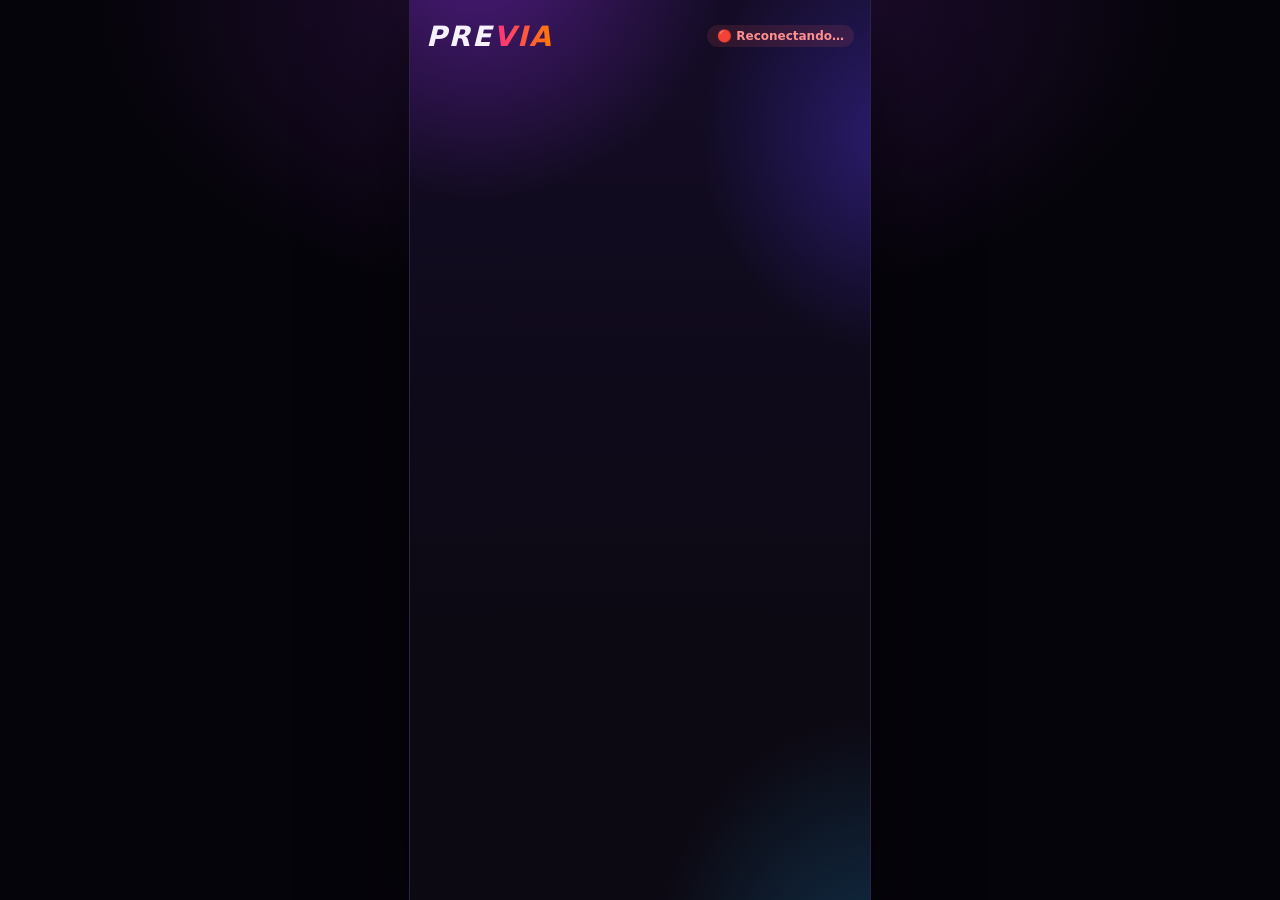
==== commit 6f5f384b: "sync v5.8" ====
--- a/remote.html
+++ b/remote.html
@@ -5,6 +5,7 @@
 <meta name="viewport" content="width=device-width, initial-scale=1, maximum-scale=1, user-scalable=no, viewport-fit=cover">
 <title>Previa · Jugar en grupo</title>
 <link rel="stylesheet" href="style.css">
+<link rel="stylesheet" href="west.css">
 </head>
 <body>
 <div id="app">
@@ -55,7 +56,7 @@
     ('<button class="btn primary" id="r-go">'+_t('Entrar en la partida')+'</button>'+'</div>');
   body.querySelectorAll(".r-avs button").forEach(b=>b.onclick=()=>{myAv=b.dataset.id;body.querySelectorAll(".r-avs button").forEach(x=>x.classList.toggle("on",x===b))});
   $("#r-go").onclick=()=>{const n=$("#r-name").value.trim();if(!n){$("#r-name").focus();return}
-    ls.set("previa_net_name",n);ls.set("previa_net_av",myAv);joining=true;$("#r-go").textContent=_t("Uniéndote…");send({t:"join",name:n,av:myAv})};
+    ls.set("previa_net_name",n);ls.set("previa_net_av",myAv);joining=true;$("#r-go").textContent=_t("Uniéndote…");send({t:"join",name:n,av:myAv,key:myKey})};
 }
 // ---------- modo espejo (Parchís y Trivial con tablero) ----------
 let mv={scr:null,mod:null,toast:"",mine:false,claimed:null},mtT=null;
@@ -69,6 +70,7 @@
   mv.scr=null;mv.mod=null;
   app.addEventListener("click",mirrorTap,true);
 }
+function toast(t){let e=document.getElementById("r-toast");if(!e){e=document.createElement("div");e.id="r-toast";e.className="toast";document.body.appendChild(e)}e.textContent=t;e.hidden=false;clearTimeout(toast.t);toast.t=setTimeout(()=>e.hidden=true,2200)}
 function plainShell(){
   const app=document.getElementById("app");
   if(app.dataset.mode!=="mirror")return;
@@ -92,6 +94,24 @@
   return '<div class="mpick '+(cls||"")+'"><b>'+(mine?_t("Eres ")+esc(mine.name):_t("¿Quién eres?"))+'</b><div>'+st.seats.map(x=>'<button data-n="'+esc(x.name)+'" class="'+(x.by===me?"on":"")+'" '+(x.by&&x.by!==me?"disabled":"")+'><img class="av" alt="" src="'+avatarURL(x.av)+'" style="border-color:'+x.color+'"><span>'+esc(x.name)+'</span>'+(x.by&&x.by!==me?"<small>📱</small>":"")+'</button>').join("")+'</div></div>';
 }
 function bindPicker(root){root.querySelectorAll(".mpick button[data-n]").forEach(b=>b.onclick=()=>{send({t:"claim",name:b.dataset.n,key:myKey})})}
+// ---------- impostor ----------
+let imUI={open:false,seen:false,round:0};
+function renderImpR(){
+  plainShell();const body=$("#r-body");
+  if(st.phase==="closed"){body.innerHTML=('<div class="st-empty">'+'<div>'+'👋'+'</div>'+'<b>'+_t('La partida ha terminado')+'</b>'+'<p>'+_t('El anfitrión ha cerrado la sala.')+'</p>'+'</div>');return}
+  const mine=st.seats.find(x=>x.by===me);
+  if(st.phase==="lobby"||!mine){
+    body.innerHTML='<div class="panel r-lobby"><div class="nt-big-em">🕵️</div><h3>'+_t("Impostor")+'</h3><p class="hint">'+(st.phase==="lobby"?_t("Elige quién eres y espera a que empiece la partida."):_t("La partida ya ha empezado: elige quién eres para entrar."))+'</p>'+seatPicker()+'</div>';
+    bindPicker(body);return;
+  }
+  let priv={};try{priv=JSON.parse(Pueblo.dec((st.sec||{})[me]||"",myKey)||"{}")}catch(e){priv={}}
+  if(!priv.name)priv.name=mine.name;
+  if(imUI.round!==st.pub.round){imUI={open:false,seen:false,round:st.pub.round}}
+  body.innerHTML=ImpOnline.view(st.pub,priv,imUI)+(st.pub.step==="go"?'<p class="hint" style="text-align:center">'+_t("Cuando acabéis, el anfitrión revela al impostor.")+'</p>':st.pub.step==="end"?'<p class="hint" style="text-align:center">'+_t("Esperando a que el anfitrión empiece otra ronda…")+'</p>':"");
+  ImpOnline.bind(body,imUI,a=>{if(a==="needsee"){toast(_t("Primero toca la carta para ver tu palabra"));return}
+    if(a==="ready"){send({t:"iact",act:"ready"});return}
+    if(navigator.vibrate)try{navigator.vibrate(20)}catch(_){}renderImpR()});
+}
 // ---------- el pueblo duerme ----------
 function renderPueblo(){
   plainShell();const body=$("#r-body");
@@ -210,6 +230,7 @@
   if(st&&st.kind==="pueblo")return renderPueblo();
   if(st&&st.kind==="uno")return renderUnoR();
   if(st&&st.kind==="ron")return renderRonR();
+  if(st&&st.kind==="imp")return renderImpR();
   if(st&&CGN[st.kind])return renderCGR();
   plainShell();
   const body=$("#r-body");
@@ -226,7 +247,7 @@
       st.players.map(p=>'<span style="--tc:'+p.color+'"><img class="av" alt="" src="'+avatarURL(p.av)+'" style="border-color:'+p.color+'">'+esc(p.name)+(p.id===me?_t(" (tú)"):"")+'</span>').join("")+'</div></div>';
     return;
   }
-  if(view!=="game"){view="game";ui=NetTriv.mount(body,{me,send})}
+  if(view!=="game"){view="game";ui=st.kind==="picto"?NetPicto.mount(body,{me,send,secret:s=>Pueblo.dec((s.sec||{})[me]||"",myKey)||null}):NetTriv.mount(body,{me,send})}
   ui.render(st);
 }
 let lastV=-1;
--- a/style.css
+++ b/style.css
@@ -617,6 +617,7 @@
 [data-theme="light"] .peek{background:#1d1530}
 [data-theme="light"] .toast{background:#1d1530;color:#fff}
 [data-theme="light"] .dot{border-color:rgba(0,0,0,.15)}
+[data-theme="light"] .card,[data-theme="light"] .mcard:not(.darktxt){color:#fff}
 [data-theme="light"] .mode{border-color:rgba(0,0,0,.06);box-shadow:0 4px 14px rgba(40,20,80,.12)}
 
 @media (min-width:600px){
@@ -688,7 +689,7 @@
 .bseats{position:absolute;inset:0}
 .bseat{position:absolute;transform:translate(-50%,-50%);display:flex;flex-direction:column;align-items:center;gap:2px;transition:transform .3s}
 .bseat .av{width:46px;height:46px;border-color:var(--pc);box-shadow:0 4px 10px rgba(0,0,0,.4)}
-.bseat span{font-size:11px;font-weight:900;background:var(--pc);color:#111;padding:1px 7px;border-radius:999px;max-width:76px;overflow:hidden;text-overflow:ellipsis;white-space:nowrap}
+.bseat span{font-size:11px;font-weight:900;background:var(--pc,#fff);color:#111;padding:1px 7px;border-radius:999px;max-width:76px;overflow:hidden;text-overflow:ellipsis;white-space:nowrap}
 .bseat.cur .av{box-shadow:0 0 0 3px #fff,0 4px 10px rgba(0,0,0,.4)}
 .bseat.hit{transform:translate(-50%,-50%) scale(1.25);z-index:2}
 .bseat.hit .av{box-shadow:0 0 0 4px #ffd60a,0 0 26px #ffd60a}
@@ -1226,8 +1227,9 @@
 .coinchip.gift{position:relative}
 .coinchip.gift::after{content:"";position:absolute;top:-2px;right:-2px;width:11px;height:11px;border-radius:50%;background:var(--pri);border:2px solid var(--bg);animation:gpulse 1.6s ease-in-out infinite}
 @keyframes gpulse{50%{transform:scale(1.25)}}
-#yn-cats button.cplock{opacity:.55}
-#yn-cats button.cplock::after{content:" 🔒"}
+#yn-cats button.cplock,.chips button.cplock,.seg button.cplock{opacity:.55}
+#yn-cats button.cplock::after,.chips button.cplock::after{content:" 🔒"}
+.seg button.cplock small::after{content:" · 🔒"}
 .sh-unl{display:flex;justify-content:center;gap:6px;margin:4px 0 10px}
 .sh-unl img{width:52px;height:52px;border-radius:50%;background:#000}
 .avopt.avlock{position:relative}
@@ -1253,3 +1255,500 @@
 .join-box input{text-align:center;font-size:34px;letter-spacing:8px;font-weight:900;text-transform:uppercase;font-family:ui-monospace,Menlo,monospace;margin-top:8px}
 .r-back{width:40px;height:40px;border-radius:12px;background:var(--panel);font-size:26px;display:grid;place-items:center;color:inherit;text-decoration:none;margin-right:8px}
 .net-url{word-break:break-all}
+/* Trivial online: 3 opciones con tiempo */
+.nt-timer{position:relative;height:10px;border-radius:6px;background:rgba(0,0,0,.35);margin:12px 0 4px;overflow:visible}
+.nt-timer i{position:absolute;left:0;top:0;bottom:0;border-radius:6px;background:linear-gradient(90deg,#2ed69a,#ffd23f);transition:width .1s linear}
+.nt-timer.low i{background:linear-gradient(90deg,#ff2b4a,#ff7a00)}
+.nt-timer b{position:absolute;right:0;top:-24px;font-size:15px;font-weight:900}
+.nt-timer.low b{color:#ff5c5c}
+.nt-opts{display:flex;flex-direction:column;gap:8px;margin-top:12px}
+.nt-opt{display:flex;align-items:center;gap:10px;width:100%;text-align:left;padding:12px 14px;border-radius:14px;background:#fff;color:#1a1027;font-weight:800;font-size:16px;border:3px solid transparent;transition:transform .1s}
+.nt-opt span{flex:0 0 28px;height:28px;border-radius:9px;display:grid;place-items:center;background:#1a1027;color:#fff;font-size:14px}
+.nt-opt:not([disabled]):active{transform:scale(.98)}
+.nt-opt[disabled]{opacity:.85}
+.nt-opt.sel{border-color:#ffd23f;opacity:1}
+.nt-opt.right{background:#2ed69a;color:#062b1d;opacity:1}
+.nt-opt.wrong{background:#ff5c5c;color:#fff;opacity:1}
+.nt-res{font-size:17px;font-weight:900}
+.st-only{display:none}
+body.store .st-only{display:block}
+.join-btn{margin:12px auto 0}
+/* código VIP */
+.vip-row{display:flex;gap:8px}
+.vip-row input{flex:1;min-width:0;text-transform:uppercase;font-weight:800;letter-spacing:1px}
+.vip-box.on{border-color:#ffd23f88;background:linear-gradient(135deg,#3b2a00,var(--panel))}
+.sh-vip{margin-top:6px;border-radius:18px;padding:16px;text-align:center;background:linear-gradient(135deg,#4a3300,#1b1530);border:1px solid #ffd23f66}
+.sh-vip b{display:block;font-size:20px;margin-bottom:4px}
+.sh-vip span{color:#e9d9a8;font-size:14px}
+.coinchip.vip{color:#ffd23f;font-weight:900}
+/* Pictionary online */
+.pz{display:flex;flex-direction:column;gap:10px;padding-bottom:16px}
+.pz-top{display:flex;align-items:center;gap:10px}
+.pz-top .av{width:42px;height:42px}
+.pz-who{flex:1;font-weight:900;font-size:18px;line-height:1.15}
+.pz-who small{display:block;font-size:12px;color:var(--mut);font-weight:700}
+.pz-time{font-weight:900;font-size:22px;min-width:52px;text-align:right}
+.pz-time.low{color:#ff5c5c}
+.pz-scores{display:flex;gap:6px;overflow-x:auto;scrollbar-width:none}
+.pz-scores span{display:flex;align-items:center;gap:5px;padding:4px 10px 4px 4px;border-radius:20px;background:var(--panel);font-weight:900;flex:0 0 auto;border:2px solid transparent}
+.pz-scores span.cur{border-color:#ffd23f}
+.pz-scores .av{width:26px;height:26px}
+.pz-word{text-align:center;padding:10px;border-radius:14px;background:linear-gradient(135deg,var(--pri),var(--pri2));font-size:16px;font-weight:700}
+.pz-word b{font-size:22px;font-weight:900;letter-spacing:.5px}
+.pz-canvas{position:relative;width:100%;aspect-ratio:1;border-radius:18px;overflow:hidden;background:#fff;box-shadow:0 6px 20px rgba(0,0,0,.35)}
+.pz-canvas canvas{width:100%;height:100%;display:block;touch-action:none}
+.pz.drawer .pz-canvas{outline:3px solid #ffd23f}
+.pz-over{position:absolute;inset:0;display:flex;flex-direction:column;align-items:center;justify-content:center;gap:8px;background:rgba(12,9,19,.82);text-align:center;padding:16px}
+.pz-over b{font-size:22px}.pz-over span{font-size:16px;color:var(--mut)}.pz-over em{font-style:normal;font-weight:900;font-size:26px;color:#ffd23f;display:block;margin-top:4px}
+.pz-tools{display:flex;flex-direction:column;gap:8px}
+.pz-cols,.pz-sz{display:flex;gap:6px;justify-content:center;flex-wrap:wrap}
+.pz-cols button{width:32px;height:32px;border-radius:50%;border:3px solid var(--line)}
+.pz-cols button.on{border-color:#ffd23f;transform:scale(1.12)}
+.pz-sz button{min-width:42px;height:38px;border-radius:12px;background:var(--panel);border:2px solid var(--line);display:grid;place-items:center;font-size:18px;color:inherit}
+.pz-sz button.on{border-color:#ffd23f}
+.pz-sz i{display:block;border-radius:50%;background:var(--tx)}
+.pz-guess{display:flex;gap:8px}
+.pz-guess input{flex:1;min-width:0;font-size:18px;font-weight:700}
+.pz-feed{display:flex;flex-direction:column;gap:4px;font-size:15px}
+.pz-feed div{padding:6px 10px;border-radius:10px;background:var(--panel)}
+.pz-feed div.ok{background:rgba(46,214,154,.18)}
+.pz-end h3{text-align:center;font-size:22px;margin:4px 0 10px}
+.pz-rank{display:flex;align-items:center;gap:10px;padding:8px 10px;border-radius:12px;background:var(--panel);margin-bottom:6px}
+.pz-rank span{font-weight:900;width:20px}.pz-rank .av{width:34px;height:34px}.pz-rank b{flex:1}.pz-rank em{font-style:normal;font-weight:900;color:#ffd23f}
+.pz [hidden]{display:none!important}
+/* Impostor online */
+.io{display:flex;flex-direction:column;gap:12px}
+.io-card{border-radius:24px;padding:22px 18px;min-height:300px;display:flex;flex-direction:column;align-items:center;justify-content:center;gap:10px;text-align:center;background:linear-gradient(150deg,#240046,#5a189a);box-shadow:0 10px 30px rgba(0,0,0,.4);cursor:pointer}
+.io-card.word{background:linear-gradient(150deg,#007f5f,#00b4d8)}
+.io-card.imp{background:linear-gradient(150deg,#9d0208,#ff2b4a)}
+.io-card.end{background:linear-gradient(150deg,#d00000,#ff7a00)}
+.io-card .av{width:70px;height:70px}
+.io-tag{font-weight:800;opacity:.85}
+.io-big{font-size:30px;font-weight:900;line-height:1.1}
+.io-foot{font-size:15px;opacity:.95}
+.io-list{display:flex;flex-wrap:wrap;gap:12px;justify-content:center;font-weight:900;font-size:18px}
+.io-list>div{display:flex;flex-direction:column;align-items:center;gap:4px}
+.io-ready{width:100%}
+.io-ready.dim{opacity:.5}
+.io-wait,.io-mine{text-align:center;padding:12px;border-radius:14px;background:var(--panel);font-weight:800}
+.io-seats{display:flex;flex-wrap:wrap;gap:6px;justify-content:center}
+.io-seats span{display:flex;align-items:center;gap:6px;padding:4px 10px 4px 4px;border-radius:20px;background:var(--panel);font-weight:700;font-size:14px;opacity:.55}
+.io-seats span.ok{opacity:1;box-shadow:inset 0 0 0 2px #2ed69a}
+.io-seats span.ok::after{content:"✓";color:#2ed69a;font-weight:900}
+.io-seats .av{width:26px;height:26px}
+.mode h2 em.onl{font-style:normal;font-size:.8em;vertical-align:middle}
+
+/* =====================================================================
+   REDISEÑO v5 · tarjetas con volumen (opción 1)
+   Colores más vivos, brillo arriba, canto inferior en 3D y sombra suave.
+   Solo capa visual: misma estructura y mismos tamaños de pantalla.
+   ===================================================================== */
+#app{background:
+  radial-gradient(90% 45% at 15% -5%,#4a1a78 0%,transparent 60%),
+  radial-gradient(70% 40% at 105% 15%,#2a1c6e 0%,transparent 60%),
+  radial-gradient(80% 50% at 100% 110%,#11314a 0%,transparent 60%),
+  linear-gradient(180deg,#140c26 0%,var(--bg) 70%)}
+
+/* --- tarjetas de juego --- */
+.mode{border:1px solid rgba(255,255,255,.2);border-radius:22px;
+  box-shadow:inset 0 1px 0 rgba(255,255,255,.35),inset 0 -5px 0 rgba(0,0,0,.2),0 10px 22px -6px rgba(0,0,0,.55);
+  transition:transform .12s,box-shadow .12s}
+.mode::before{content:"";position:absolute;left:0;right:0;top:0;height:55%;border-radius:22px 22px 40% 40%/22px 22px 18px 18px;
+  background:linear-gradient(180deg,rgba(255,255,255,.24),rgba(255,255,255,0));pointer-events:none;z-index:-1}
+.mode:active{transform:translateY(3px);box-shadow:inset 0 1px 0 rgba(255,255,255,.3),inset 0 -2px 0 rgba(0,0,0,.2),0 4px 10px -4px rgba(0,0,0,.5)}
+.mode::after{opacity:.16}
+.mode-emoji{background:none;font-size:46px;filter:drop-shadow(0 4px 6px rgba(0,0,0,.35))}
+.mode h2{text-shadow:0 2px 0 rgba(0,0,0,.18)}
+.mode p{color:rgba(255,255,255,.9)}
+.mode .chev{position:absolute;right:12px;bottom:12px;width:26px;height:26px;border-radius:50%;display:grid;place-items:center;
+  background:rgba(255,255,255,.25);border:1.5px solid rgba(255,255,255,.55);color:#fff;font-size:20px;font-weight:900;line-height:1;padding-bottom:2px}
+.mode:not(.sm){padding-right:46px}
+.mode:not(.sm) .chev{top:50%;bottom:auto;transform:translateY(-50%)}
+.mode .new,.mode h2 .new{position:absolute;top:9px;right:9px;margin:0;z-index:2;background:#ffd60a;color:#1a1027;box-shadow:0 2px 0 rgba(0,0,0,.25)}
+.mode.premium .new,.mode.locked .new{display:none}
+.mode.premium .chev,.mode.locked .chev{display:none}
+
+/* tarjetas pequeñas: icono a la izquierda, texto y flecha (como la opción 1) */
+.modes.grid{gap:12px}
+.mode.sm{display:grid;grid-template-columns:44px 1fr;grid-template-rows:auto auto;column-gap:10px;row-gap:3px;align-items:center;align-content:center;
+  padding:16px 14px 18px;border-radius:20px;min-height:104px}
+.mode.sm::before{border-radius:20px 20px 40% 40%/20px 20px 16px 16px}
+.mode.sm .mode-emoji{grid-row:1/3;grid-column:1;width:44px;height:44px;font-size:38px;align-self:center}
+.mode.sm h2{grid-column:2;font-size:17px;line-height:1.1;align-self:end;padding-right:4px}
+.mode.sm p{grid-column:2;font-size:12px;line-height:1.3;align-self:start;padding-right:22px}
+.mode.sm.wide{grid-template-columns:52px 1fr}
+.mode.sm.wide .mode-emoji{width:52px;height:52px;font-size:44px}
+
+/* colores más vivos */
+.m-board{background:linear-gradient(160deg,#a855f7 0%,#7c3aed 45%,#c026d3 100%)}
+.m-bottle{background:linear-gradient(160deg,#34d399 0%,#059669 55%,#065f46 100%)}
+.m-yn{background:linear-gradient(160deg,#22d3ee 0%,#0284c7 55%,#0e7490 100%)}
+.m-hot{background:linear-gradient(160deg,#fb7185 0%,#e11d48 50%,#ea580c 100%)}
+.m-triv{background:linear-gradient(160deg,#60a5fa 0%,#2563eb 55%,#1d4ed8 100%)}
+.m-picto{background:linear-gradient(160deg,#fdba74 0%,#f97316 50%,#ea580c 100%)}
+.m-mim{background:linear-gradient(160deg,#c084fc 0%,#8b5cf6 50%,#6d28d9 100%)}
+.m-uno{background:linear-gradient(160deg,#86efac 0%,#22c55e 50%,#15803d 100%)}
+.m-tabu{background:linear-gradient(160deg,#fb7185 0%,#e11d48 55%,#be123c 100%)}
+.m-pc{background:linear-gradient(160deg,#5eead4 0%,#14b8a6 50%,#0f766e 100%)}
+.m-geo{background:linear-gradient(160deg,#4ade80 0%,#16a34a 50%,#0e7490 100%)}
+.m-imp{background:linear-gradient(160deg,#818cf8 0%,#4f46e5 50%,#3730a3 100%)}
+.m-pueblo{background:linear-gradient(160deg,#a78bfa 0%,#5b21b6 55%,#c2410c 100%)}
+.m-ron{background:linear-gradient(160deg,#fcd34d 0%,#d97706 50%,#92400e 100%)}
+.m-culo{background:linear-gradient(160deg,#f472b6 0%,#db2777 50%,#ea580c 100%)}
+.m-bj{background:linear-gradient(160deg,#34d399 0%,#047857 55%,#064e3b 100%)}
+.m-pk{background:linear-gradient(160deg,#94a3b8 0%,#334155 50%,#7f1d1d 100%)}
+
+/* --- títulos de sección --- */
+.sect span{font-size:15px;letter-spacing:.8px;text-shadow:0 2px 8px rgba(0,0,0,.4)}
+
+/* --- paneles --- */
+.panel{background:linear-gradient(180deg,rgba(255,255,255,.055),rgba(255,255,255,.015)),var(--panel);
+  border:1px solid rgba(255,255,255,.08);border-radius:20px;
+  box-shadow:inset 0 1px 0 rgba(255,255,255,.07),0 8px 20px -10px rgba(0,0,0,.6)}
+
+/* --- botones --- */
+.btn{border-radius:16px;background:linear-gradient(180deg,#2a2245,#1e1835);
+  box-shadow:inset 0 1px 0 rgba(255,255,255,.1),0 4px 0 #0f0b1c,0 8px 16px -8px rgba(0,0,0,.6);transition:transform .1s,box-shadow .1s}
+.btn:active{transform:translateY(3px);box-shadow:inset 0 1px 0 rgba(255,255,255,.1),0 1px 0 #0f0b1c}
+.btn.primary{background:linear-gradient(180deg,#ff5aa5 0%,#ff2e88 45%,#ff6a1a 100%);
+  box-shadow:inset 0 1px 0 rgba(255,255,255,.45),0 4px 0 #b5124f,0 10px 22px -6px rgba(255,46,136,.55)}
+.btn.primary:active{box-shadow:inset 0 1px 0 rgba(255,255,255,.4),0 1px 0 #b5124f}
+.btn.hot{background:linear-gradient(180deg,#ff5c6c,#ff2b4a 50%,#ff7a00);box-shadow:inset 0 1px 0 rgba(255,255,255,.4),0 4px 0 #a3122a,0 10px 22px -6px rgba(255,43,74,.5)}
+.btn.ghost{background:linear-gradient(180deg,rgba(255,255,255,.06),rgba(255,255,255,.02));border:1px solid rgba(255,255,255,.12);box-shadow:0 3px 0 rgba(0,0,0,.35)}
+.btn.ghost:active{box-shadow:0 1px 0 rgba(0,0,0,.35)}
+.icon{background:linear-gradient(180deg,#2c2448,#1d1733);border:1px solid rgba(255,255,255,.08);
+  box-shadow:inset 0 1px 0 rgba(255,255,255,.1),0 3px 0 #0f0b1c}
+.icon:active{transform:translateY(2px);box-shadow:inset 0 1px 0 rgba(255,255,255,.1),0 1px 0 #0f0b1c}
+
+/* --- selectores y chips --- */
+.seg button{background:linear-gradient(180deg,#221b3a,#18122b);border:1px solid rgba(255,255,255,.08);box-shadow:0 3px 0 rgba(0,0,0,.35);transition:transform .1s}
+.seg button:active{transform:translateY(2px);box-shadow:0 1px 0 rgba(0,0,0,.35)}
+.seg button.on{background:linear-gradient(180deg,rgba(255,90,165,.35),rgba(255,46,136,.18));border-color:#ff5aa5;
+  box-shadow:inset 0 1px 0 rgba(255,255,255,.2),0 3px 0 #8e0f45,0 0 16px rgba(255,46,136,.25)}
+.chips button{background:linear-gradient(180deg,#221b3a,#18122b);border:1px solid rgba(255,255,255,.1);box-shadow:0 2px 0 rgba(0,0,0,.35)}
+.chips button.on{background:linear-gradient(180deg,rgba(34,211,238,.32),rgba(0,212,255,.12));border-color:#22d3ee;box-shadow:0 2px 0 #075e75,0 0 12px rgba(0,212,255,.2)}
+
+/* --- tienda: mismas tarjetas con volumen --- */
+.sh-boost,.sh-pk,.sh-ec{box-shadow:inset 0 1px 0 rgba(255,255,255,.07),0 4px 0 rgba(0,0,0,.3),0 10px 20px -10px rgba(0,0,0,.6)}
+.sh-hero,.sh-streak{box-shadow:inset 0 1px 0 rgba(255,255,255,.25),inset 0 -5px 0 rgba(0,0,0,.2),0 12px 24px -8px rgba(0,0,0,.6)}
+.mode.sm{grid-template-columns:40px 1fr;column-gap:10px;padding:22px 12px 20px 12px}
+.mode.sm .mode-emoji{width:40px;height:40px;font-size:34px}
+.mode.sm p{padding-right:16px}
+.mode.sm .chev{width:22px;height:22px;font-size:17px;right:9px;bottom:9px}
+.mode h2 em.onl{position:absolute;left:9px;top:7px;font-size:13px;filter:drop-shadow(0 1px 1px rgba(0,0,0,.3))}
+.mode.premium h2 em.onl,.mode.locked h2 em.onl{display:none}
+.qbtn{background:linear-gradient(180deg,#2a2245,#1e1835);border:1px solid rgba(255,255,255,.08);
+  box-shadow:inset 0 1px 0 rgba(255,255,255,.1),0 4px 0 #0f0b1c,0 8px 16px -8px rgba(0,0,0,.6);transition:transform .1s,box-shadow .1s}
+.qbtn:active{transform:translateY(3px);box-shadow:inset 0 1px 0 rgba(255,255,255,.1),0 1px 0 #0f0b1c}
+.qbtn.surprise{background:linear-gradient(180deg,#ff5aa5 0%,#ff2e88 45%,#ff6a1a 100%);border:1px solid rgba(255,255,255,.25);
+  box-shadow:inset 0 1px 0 rgba(255,255,255,.45),0 4px 0 #b5124f,0 10px 22px -6px rgba(255,46,136,.55)}
+.qbtn.surprise:active{box-shadow:inset 0 1px 0 rgba(255,255,255,.4),0 1px 0 #b5124f}
+#btn-lobby,.lobby{box-shadow:inset 0 1px 0 rgba(255,255,255,.07),0 8px 20px -10px rgba(0,0,0,.6)}
+
+/* sin saludo en la portada */
+.hero .hello{display:none}
+/* tienda por secciones */
+.sh-groups{display:grid;grid-template-columns:1fr 1fr;gap:12px}
+.sh-grp{position:relative;display:flex;flex-direction:column;align-items:flex-start;gap:4px;text-align:left;min-height:132px;padding:14px 14px 16px;border-radius:22px;color:#fff;
+  border:1px solid rgba(255,255,255,.2);overflow:hidden;isolation:isolate;
+  box-shadow:inset 0 1px 0 rgba(255,255,255,.35),inset 0 -5px 0 rgba(0,0,0,.2),0 10px 22px -6px rgba(0,0,0,.55);transition:transform .12s}
+.sh-grp::before{content:"";position:absolute;left:0;right:0;top:0;height:55%;background:linear-gradient(180deg,rgba(255,255,255,.22),rgba(255,255,255,0));z-index:-1}
+.sh-grp:active{transform:translateY(3px)}
+.sh-grp .em{font-size:40px;line-height:1;filter:drop-shadow(0 4px 6px rgba(0,0,0,.35));margin-bottom:auto}
+.sh-grp b{font-size:18px;font-weight:900;text-shadow:0 2px 0 rgba(0,0,0,.18);margin-top:8px}
+.sh-grp small{font-size:12px;font-weight:700;opacity:.92;display:flex;align-items:center;gap:3px;flex-wrap:wrap;padding-right:22px}
+.sh-grp small i.coin{font-size:13px}
+.sh-grp .chev{position:absolute;right:10px;bottom:10px;width:22px;height:22px;border-radius:50%;display:grid;place-items:center;background:rgba(255,255,255,.25);border:1.5px solid rgba(255,255,255,.55);font-size:17px;font-weight:900;padding-bottom:2px}
+.sh-grp.done{filter:saturate(.45) brightness(.8)}
+.sh-avgrid{display:grid;grid-template-columns:1fr 1fr;gap:12px;margin-top:6px}
+.sh-avgrid .sh-pk{flex:none;width:auto}
+.sh-avgrid .sh-ph{height:auto;aspect-ratio:3/2;display:grid;grid-template-columns:repeat(3,1fr);gap:4px;padding:6px;place-items:center}
+.sh-avgrid .sh-ph img{position:static;width:100%;height:auto;aspect-ratio:1;transform:none!important;border-width:2px}
+.sh-empty{text-align:center;padding:50px 20px;color:var(--mut)}
+.sh-empty div{font-size:56px}.sh-empty b{display:block;color:var(--tx);font-size:20px;margin:8px 0 4px}
+
+/* =====================================================================
+   ANIMACIONES v2: una escena por juego (anims.js monta las capas)
+   ===================================================================== */
+.mode-emoji.scene{--z:56px;position:relative;width:var(--z);height:var(--z);flex:0 0 var(--z);font-size:calc(var(--z)*.78);line-height:1;filter:none;overflow:visible}
+.mode.sm .mode-emoji.scene{--z:42px;font-size:calc(var(--z)*.78)}
+.scene>*{position:absolute;left:50%;top:50%;transform:translate(-50%,-50%);line-height:1;filter:drop-shadow(0 3px 4px rgba(0,0,0,.3))}
+.scene i{font-style:normal}
+/* la Tierra que gira de verdad */
+.scene .ag-globe{width:100%;height:100%;filter:drop-shadow(0 4px 6px rgba(0,0,0,.35))}
+.ag-land{animation:ag-rot 24s linear infinite}
+.ag-clouds{animation:ag-rot 36s linear infinite}
+@keyframes ag-rot{from{transform:translateX(0)}to{transform:translateX(-200px)}}
+/* impostor: el detective se acerca la lupa */
+.ai-det{animation:ai-lean 4s ease-in-out infinite}
+.ai-lens{font-size:.55em;animation:ai-lens 4s ease-in-out infinite;filter:drop-shadow(0 4px 6px rgba(0,0,0,.4))}
+@keyframes ai-lean{0%,100%{transform:translate(-50%,-50%) rotate(0)}35%,60%{transform:translate(-56%,-50%) rotate(-6deg) scale(.95)}}
+@keyframes ai-lens{0%,12%,100%{transform:translate(10%,0%) scale(.7) rotate(0);opacity:.95}
+  35%{transform:translate(-30%,-45%) scale(1.25) rotate(-20deg)}
+  45%{transform:translate(-55%,-40%) scale(1.55) rotate(-25deg)}
+  55%{transform:translate(-40%,-48%) scale(1.5) rotate(-15deg)}
+  65%{transform:translate(-60%,-42%) scale(1.55) rotate(-25deg)}
+  85%{transform:translate(10%,0%) scale(.7) rotate(0)}}
+/* pictionary: el lápiz dibuja una línea */
+.scene .ap-line{width:100%;height:100%;filter:none;overflow:visible}
+.ap-line path{fill:none;stroke:#fff;stroke-width:3.2;stroke-linecap:round;stroke-dasharray:100;stroke-dashoffset:100;animation:ap-draw 3s ease-in-out infinite;opacity:.95}
+@keyframes ap-draw{0%{stroke-dashoffset:100;opacity:1}55%{stroke-dashoffset:0;opacity:1}80%{stroke-dashoffset:0;opacity:1}95%,100%{stroke-dashoffset:0;opacity:0}}
+.ap-pen{font-size:.5em;left:0;top:0;transform:none;offset-path:path("M4 37 C9 29 13 41 19 32 S28 35 35 27");offset-rotate:0deg;offset-anchor:12% 88%;animation:ap-move 3s ease-in-out infinite}
+.mode:not(.sm) .ap-pen{offset-path:path("M5 48 C12 38 17 53 25 42 S37 46 46 35")}
+.mode:not(.sm) .ap-line{transform:translate(-50%,-50%) scale(1.27);}
+@keyframes ap-move{0%{offset-distance:0%}55%{offset-distance:100%}80%{offset-distance:100%;transform:rotate(0)}90%{offset-distance:100%;transform:translateY(-6px) rotate(-15deg)}100%{offset-distance:0%;transform:none}}
+/* hot: fuego con varias llamas y chispas */
+.ah-f{transform-origin:50% 95%}
+.ah-f1{animation:ah-a .9s ease-in-out infinite alternate}
+.ah-f2{font-size:.7em;margin-left:-.28em;margin-top:.08em;opacity:.85;animation:ah-b .7s ease-in-out infinite alternate}
+.ah-f3{font-size:.7em;margin-left:.28em;margin-top:.1em;opacity:.85;animation:ah-b .8s ease-in-out -.3s infinite alternate}
+@keyframes ah-a{0%{transform:translate(-50%,-50%) scale(1,1) skewX(0);filter:drop-shadow(0 0 4px rgba(255,120,0,.5))}50%{transform:translate(-50%,-52%) scale(.95,1.08) skewX(-4deg)}100%{transform:translate(-50%,-50%) scale(1.05,.94) skewX(4deg);filter:drop-shadow(0 0 12px rgba(255,160,0,.85))}}
+@keyframes ah-b{0%{transform:translate(-50%,-50%) scale(1,1) rotate(-6deg)}100%{transform:translate(-50%,-56%) scale(.9,1.12) rotate(6deg)}}
+.ah-s{width:4px;height:4px;border-radius:50%;background:#ffd166;box-shadow:0 0 6px #ff9f1c;filter:none;opacity:0;animation:ah-sp 1.6s ease-out infinite}
+.ah-s.s1{margin-left:-6px}.ah-s.s2{margin-left:7px;animation-delay:.4s}.ah-s.s3{margin-left:-1px;animation-delay:.8s}.ah-s.s4{margin-left:10px;animation-delay:1.2s;width:3px;height:3px}
+@keyframes ah-sp{0%{opacity:0;transform:translate(-50%,0) scale(1)}15%{opacity:1}100%{opacity:0;transform:translate(-50%,-160%) translateX(6px) scale(.4)}}
+/* botella que gira sobre la mesa */
+.ab-shadow,.ad-shadow,.ak-shadow{width:70%;height:14%;top:88%;border-radius:50%;background:rgba(0,0,0,.35);filter:blur(2px)}
+/* gira vuelta y media, frena, se queda apuntando a alguien y vuelve a girar */
+.scene .ab-bot{width:96%;height:96%;animation:ab-spin 8s infinite}
+@keyframes ab-spin{
+  0%{transform:translate(-50%,-50%) rotate(0);animation-timing-function:cubic-bezier(.2,.65,.3,1)}
+  30%,50%{transform:translate(-50%,-50%) rotate(540deg);animation-timing-function:cubic-bezier(.2,.65,.3,1)}
+  80%,100%{transform:translate(-50%,-50%) rotate(1080deg)}}
+/* dado que salta y rueda */
+.ad-dice{animation:ad-roll 3.2s cubic-bezier(.3,.6,.4,1) infinite}
+.ad-shadow{animation:ad-sh 3.2s cubic-bezier(.3,.6,.4,1) infinite}
+@keyframes ad-roll{0%,55%{transform:translate(-50%,-50%) rotate(0)}65%{transform:translate(-50%,-115%) rotate(-140deg)}75%{transform:translate(-50%,-50%) rotate(-270deg)}82%{transform:translate(-50%,-68%) rotate(-330deg)}90%,100%{transform:translate(-50%,-50%) rotate(-360deg)}}
+@keyframes ad-sh{0%,55%,90%,100%{transform:translate(-50%,-50%) scale(1);opacity:1}65%{transform:translate(-50%,-50%) scale(.5);opacity:.4}82%{transform:translate(-50%,-50%) scale(.8)}}
+/* trivial: se enciende la bombilla */
+.at-brain{animation:at-think 3s ease-in-out infinite}
+.at-bulb{font-size:.5em;margin-left:.42em;margin-top:-.5em;opacity:0;animation:at-bulb 3s ease-out infinite}
+.at-ray{width:120%;height:120%;margin-left:.42em;margin-top:-.5em;border-radius:50%;background:radial-gradient(circle,rgba(255,240,150,.7),rgba(255,240,150,0) 60%);opacity:0;filter:none;animation:at-ray 3s ease-out infinite}
+@keyframes at-think{0%,100%{transform:translate(-50%,-50%) rotate(0) scale(1)}20%{transform:translate(-50%,-50%) rotate(-6deg)}40%{transform:translate(-50%,-50%) rotate(5deg)}55%{transform:translate(-50%,-50%) scale(1.1)}65%{transform:translate(-50%,-50%) scale(1)}}
+@keyframes at-bulb{0%,45%{opacity:0;transform:translate(-50%,-30%) scale(.3)}55%{opacity:1;transform:translate(-50%,-60%) scale(1.25)}65%,85%{opacity:1;transform:translate(-50%,-55%) scale(1)}100%{opacity:0;transform:translate(-50%,-70%) scale(.9)}}
+@keyframes at-ray{0%,50%{opacity:0;transform:translate(-50%,-55%) scale(.3)}60%{opacity:1;transform:translate(-50%,-55%) scale(1)}100%{opacity:0;transform:translate(-50%,-55%) scale(1.4)}}
+/* yo nunca: los tres monos */
+.ay-mk::before{content:"🙈";display:block;animation:ay-mk 3s steps(1) infinite}
+.ay-mk{animation:ay-pop 1s ease-out infinite}
+@keyframes ay-mk{0%{content:"🙈"}33.3%{content:"🙉"}66.6%{content:"🙊"}}
+@keyframes ay-pop{0%{transform:translate(-50%,-50%) scale(.86) rotate(-6deg)}25%{transform:translate(-50%,-50%) scale(1.06) rotate(3deg)}50%,100%{transform:translate(-50%,-50%) scale(1) rotate(0)}}
+/* mímica: gestos que van cambiando */
+.am-g::before{content:"🙆";display:block;animation:am-g 3.2s steps(1) infinite}
+.am-g{animation:ay-pop .8s ease-out infinite}
+@keyframes am-g{0%{content:"🙆"}25%{content:"🤷"}50%{content:"🙋"}75%{content:"🤦"}}
+/* tabú: sello que cae */
+.ax-stamp{animation:ax-st 2.6s cubic-bezier(.5,0,.75,0) infinite}
+.ax-dust{width:90%;height:90%;border-radius:50%;border:3px solid rgba(255,255,255,.7);filter:none;opacity:0;animation:ax-ring 2.6s ease-out infinite}
+@keyframes ax-st{0%,22%{transform:translate(-50%,-50%) scale(2.2) rotate(-20deg);opacity:0}55%{transform:translate(-50%,-50%) scale(1) rotate(0);opacity:1;animation-timing-function:ease-out}60%{transform:translate(-50%,-50%) scale(.9,1.08)}66%{transform:translate(-50%,-50%) scale(1)}70%,92%{transform:translate(-50%,-50%) scale(1);opacity:1}100%{opacity:0;transform:translate(-50%,-50%) scale(1)}}
+@keyframes ax-ring{0%,52%{opacity:0;transform:translate(-50%,-50%) scale(.7)}58%{opacity:.9}80%,100%{opacity:0;transform:translate(-50%,-50%) scale(1.5)}}
+/* parchís: la bandera ondea y el dado salta */
+.ac-flag{margin-left:-.12em;transform-origin:10% 95%;animation:ac-wave 1.3s ease-in-out infinite}
+.ac-dice{font-size:.48em;margin-left:.55em;margin-top:.45em;animation:ac-hop 2.4s ease-in-out infinite}
+@keyframes ac-wave{0%,100%{transform:translate(-50%,-50%) skewY(0) rotate(0)}25%{transform:translate(-50%,-50%) skewY(-7deg) rotate(-3deg)}50%{transform:translate(-50%,-50%) skewY(3deg) rotate(1deg)}75%{transform:translate(-50%,-50%) skewY(6deg) rotate(2deg)}}
+@keyframes ac-hop{0%,60%,100%{transform:translate(-50%,-50%) rotate(0)}70%{transform:translate(-50%,-130%) rotate(180deg)}80%{transform:translate(-50%,-50%) rotate(360deg)}86%{transform:translate(-50%,-75%) rotate(360deg)}92%{transform:translate(-50%,-50%) rotate(360deg)}}
+/* el pueblo duerme: luna, estrellas y zzz */
+.au-moon{animation:au-moon 4s ease-in-out infinite}
+@keyframes au-moon{0%,100%{transform:translate(-50%,-50%) rotate(-10deg);filter:drop-shadow(0 0 2px rgba(255,230,120,.2))}50%{transform:translate(-50%,-56%) rotate(6deg);filter:drop-shadow(0 0 12px rgba(255,230,120,.8))}}
+.au-st{font-size:.28em;color:#fff6c2;filter:drop-shadow(0 0 3px #fff6c2);animation:au-tw 1.8s ease-in-out infinite}
+.au-st.t1{margin-left:-.5em;margin-top:-.45em}.au-st.t2{margin-left:.55em;margin-top:-.2em;animation-delay:.6s}.au-st.t3{margin-left:-.35em;margin-top:.45em;animation-delay:1.2s;font-size:.22em}
+@keyframes au-tw{0%,100%{opacity:.2;transform:translate(-50%,-50%) scale(.6)}50%{opacity:1;transform:translate(-50%,-50%) scale(1.15) rotate(45deg)}}
+.au-z{font-size:.3em;font-weight:900;color:#fff;margin-left:.5em;opacity:0;animation:au-z 3s ease-out infinite}
+.au-z.z2{animation-delay:1.5s}
+@keyframes au-z{0%{opacity:0;transform:translate(-50%,-30%) scale(.6)}20%{opacity:1}100%{opacity:0;transform:translate(10%,-200%) scale(1.3)}}
+/* ¡última!: abanico de cartas */
+.au-c{width:.5em;height:.72em;border-radius:.08em;border:.04em solid #fff;font-size:1em;color:#fff;font-weight:900;display:grid;place-items:center;font-size:.9em;transform-origin:50% 120%;filter:drop-shadow(0 2px 3px rgba(0,0,0,.35))}
+.au-c{width:calc(var(--z)*.44);height:calc(var(--z)*.64);font-size:0}
+.au-c.c1{background:#e53935;animation:au-f1 3s ease-in-out infinite}
+.au-c.c2{background:#fbc02d;animation:au-f2 3s ease-in-out infinite}
+.au-c.c3{background:#1e88e5;animation:au-f3 3s ease-in-out infinite}
+.au-c::before{content:"";position:absolute;inset:18% 15%;border-radius:50%;background:rgba(255,255,255,.85);transform:rotate(-30deg)}
+@keyframes au-f1{0%,100%{transform:translate(-50%,-50%) rotate(0)}30%,70%{transform:translate(-50%,-50%) rotate(-28deg)}}
+@keyframes au-f2{0%,100%{transform:translate(-50%,-50%) rotate(0)}30%,70%{transform:translate(-50%,-56%) rotate(0)}}
+@keyframes au-f3{0%,100%{transform:translate(-50%,-50%) rotate(0)}30%,70%{transform:translate(-50%,-50%) rotate(28deg)}}
+/* cabeza de ron: brindis */
+.ar-g{font-size:.7em;transform-origin:50% 100%}
+.ar-l{animation:ar-l 2.4s ease-in-out infinite}
+.ar-r{animation:ar-r 2.4s ease-in-out infinite}
+@keyframes ar-l{0%,100%{transform:translate(-110%,-40%) rotate(0)}40%{transform:translate(-78%,-55%) rotate(18deg)}48%{transform:translate(-84%,-50%) rotate(12deg)}60%{transform:translate(-78%,-55%) rotate(18deg)}}
+@keyframes ar-r{0%,100%{transform:translate(10%,-40%) rotate(0)}40%{transform:translate(-22%,-55%) rotate(-18deg)}48%{transform:translate(-16%,-50%) rotate(-12deg)}60%{transform:translate(-22%,-55%) rotate(-18deg)}}
+.ar-spark{width:60%;height:60%;margin-top:-.35em;background:radial-gradient(circle,#fff 0 8%,rgba(255,230,120,.9) 9% 14%,transparent 15%),conic-gradient(from 0deg,transparent 0 10%,rgba(255,230,120,.9) 10% 13%,transparent 13% 35%,rgba(255,230,120,.9) 35% 38%,transparent 38% 60%,rgba(255,230,120,.9) 60% 63%,transparent 63% 85%,rgba(255,230,120,.9) 85% 88%,transparent 88%);border-radius:50%;opacity:0;filter:none;animation:ar-sp 2.4s ease-out infinite}
+@keyframes ar-sp{0%,38%{opacity:0;transform:translate(-50%,-50%) scale(.2)}44%{opacity:1;transform:translate(-50%,-50%) scale(1)}60%,100%{opacity:0;transform:translate(-50%,-50%) scale(1.3) rotate(30deg)}}
+/* culo: rebota */
+.ak-p{transform-origin:50% 100%;animation:ak-b 1.6s cubic-bezier(.3,0,.5,1) infinite}
+.ak-shadow{animation:ak-sh 1.6s cubic-bezier(.3,0,.5,1) infinite}
+@keyframes ak-b{0%,100%{transform:translate(-50%,-50%) scale(1.12,.86)}15%{transform:translate(-50%,-50%) scale(.94,1.08)}45%{transform:translate(-50%,-95%) scale(1,1) rotate(-8deg)}75%{transform:translate(-50%,-50%) scale(.98,1.04)}85%{transform:translate(-50%,-50%) scale(1.12,.86)}}
+@keyframes ak-sh{0%,85%,100%{transform:translate(-50%,-50%) scale(1);opacity:1}45%{transform:translate(-50%,-50%) scale(.55);opacity:.4}}
+/* blackjack: la carta se da la vuelta */
+.aj-c{backface-visibility:hidden;filter:drop-shadow(0 3px 4px rgba(0,0,0,.4));color:#fff}
+.aj-b{color:#93c5fd;animation:aj-b 3.6s ease-in-out infinite}
+.aj-f{color:#fff;animation:aj-f 3.6s ease-in-out infinite}
+@keyframes aj-b{0%,30%{transform:translate(-50%,-50%) perspective(160px) rotateY(0)}50%,85%{transform:translate(-50%,-50%) perspective(160px) rotateY(180deg)}100%{transform:translate(-50%,-50%) perspective(160px) rotateY(360deg)}}
+@keyframes aj-f{0%,30%{transform:translate(-50%,-50%) perspective(160px) rotateY(-180deg)}50%,85%{transform:translate(-50%,-50%) perspective(160px) rotateY(0) scale(1.06)}100%{transform:translate(-50%,-50%) perspective(160px) rotateY(180deg)}}
+/* póker: los cuatro palos */
+.ak-suit::before{content:"♠️";display:block;animation:ak-s 3.6s steps(1) infinite}
+.ak-suit{animation:ak-flip .9s ease-in-out infinite}
+@keyframes ak-s{0%{content:"♠️"}25%{content:"♥️"}50%{content:"♣️"}75%{content:"♦️"}}
+@keyframes ak-flip{0%,70%,100%{transform:translate(-50%,-50%) perspective(160px) rotateY(0)}85%{transform:translate(-50%,-50%) perspective(160px) rotateY(90deg) scale(.9)}}
+.ak-shine{width:100%;height:100%;border-radius:20%;filter:none;background:linear-gradient(115deg,transparent 35%,rgba(255,255,255,.65) 50%,transparent 65%);background-size:250% 100%;mix-blend-mode:overlay;animation:ak-sh2 3.6s linear infinite}
+@keyframes ak-sh2{0%{background-position:150% 0}40%,100%{background-position:-50% 0}}
+/* quietas en tarjetas bloqueadas o si se pide menos movimiento */
+.mode.premium .scene *,.mode.premium .scene *::before,.mode.locked .scene *,.mode.locked .scene *::before{animation-play-state:paused!important}
+@media (prefers-reduced-motion:reduce){.scene *,.scene *::before,.sh-hero .em{animation:none!important}}
+.sh-hero .em{animation:a-fire2 1.1s ease-in-out infinite alternate;transform-origin:50% 95%}
+@keyframes a-fire2{0%{transform:rotate(-12deg) scale(1,1)}50%{transform:rotate(-10deg) scale(.96,1.07)}100%{transform:rotate(-13deg) scale(1.03,.96)}}
+
+/* =====================================================================
+   TEMAS: miniaturas en Ajustes y en la tienda, y vista previa en vídeo
+   ===================================================================== */
+.thgrid{display:grid;grid-template-columns:repeat(3,1fr);gap:10px}
+.thtile{display:flex;flex-direction:column;gap:4px;align-items:stretch;text-align:center;padding:8px;border-radius:16px;background:rgba(255,255,255,.04);border:2px solid transparent;transition:transform .1s}
+.thtile:active{transform:scale(.96)}
+.thtile.on{border-color:var(--pri)}
+.thtile b{font-size:14px;margin-top:4px}
+.thtile small{font-size:11px;color:var(--mut);font-weight:700;line-height:1.2;min-height:2.4em;display:flex;align-items:center;justify-content:center;gap:2px}
+.thtile.on small{color:var(--pri)}
+.thmini{display:grid;grid-template-columns:1fr 1fr;grid-template-rows:9px 1.2fr 1fr;gap:5px;width:100%;aspect-ratio:3/4;padding:8px 7px;border-radius:10px;overflow:hidden;flex:0 0 auto}
+.thmini i{display:block;border-radius:5px}
+.thmini i:first-child{grid-column:1/-1;width:55%;border-radius:3px}
+.thmini i:nth-child(2){grid-column:1/-1}
+.thm-clasico{background:radial-gradient(90% 50% at 20% 0%,#4a1a78,transparent 60%),#0c0913}
+.thm-clasico i:nth-child(1){background:linear-gradient(90deg,#ff2e88,#ff7a00)}
+.thm-clasico i:nth-child(2){background:linear-gradient(160deg,#a855f7,#7c3aed);box-shadow:inset 0 -3px 0 rgba(0,0,0,.25)}
+.thm-clasico i:nth-child(3){background:linear-gradient(160deg,#34d399,#059669);box-shadow:inset 0 -3px 0 rgba(0,0,0,.25)}
+.thm-clasico i:nth-child(4){background:linear-gradient(160deg,#22d3ee,#0284c7);box-shadow:inset 0 -3px 0 rgba(0,0,0,.25)}
+.thm-periodico{background:#f1ece1;grid-template-rows:12px 1fr 1fr;padding:6px}
+.thm-periodico i{border-radius:0;background:transparent}
+.thm-periodico i:nth-child(1){width:100%!important;border-bottom:3px double #161412;background:none;position:relative}
+.thm-periodico i:nth-child(1)::after{content:"Previa";position:absolute;inset:-3px 0 0;text-align:center;font:400 11px/1 "Unifraktur",serif;color:#161412}
+.thm-periodico i:nth-child(2){background:repeating-linear-gradient(#161412 0 2px,transparent 2px 6px) 0 0/55% 100% no-repeat,linear-gradient(#999,#666) 100% 0/40% 100% no-repeat;border-bottom:1px solid #161412}
+.thm-periodico i:nth-child(3){background:linear-gradient(#b3121b,#b3121b) 0 0/60% 3px no-repeat,repeating-linear-gradient(#161412 0 1.5px,transparent 1.5px 5px) 0 6px/100% 100% no-repeat}
+.thm-periodico i:nth-child(4){background:linear-gradient(#161412,#161412) 0 0/45% 3px no-repeat,repeating-linear-gradient(#161412 0 1.5px,transparent 1.5px 5px) 0 6px/100% 100% no-repeat}
+.thm-arcade{background:radial-gradient(80% 50% at 0 0,rgba(139,92,246,.5),transparent 70%),#080a16}
+.thm-arcade i{border-radius:0;clip-path:polygon(0 0,calc(100% - 5px) 0,100% 5px,100% 100%,5px 100%,0 calc(100% - 5px))}
+.thm-arcade i:nth-child(1){background:linear-gradient(90deg,#22d3ee,#ec4899)}
+.thm-arcade i:nth-child(2){background:linear-gradient(120deg,#8b5cf6,#ec4899)}
+.thm-arcade i:nth-child(3){background:linear-gradient(160deg,#0ea5e9,#6366f1)}
+.thm-arcade i:nth-child(4){background:linear-gradient(160deg,#f97316,#e11d48)}
+.seg.muted button.on{background:transparent!important;border-color:var(--line)!important;box-shadow:none!important;color:inherit!important}
+.seg.muted{opacity:.6}
+#th-note{margin:10px 0 0}
+/* vista previa del tema: un móvil con el vídeo */
+.mcard.thprev #m-text{display:flex;justify-content:center}
+.thvid{width:min(62vw,230px);aspect-ratio:390/700;border-radius:22px;overflow:hidden;background:#000;border:6px solid #0b0b10;box-shadow:0 10px 30px rgba(0,0,0,.5)}
+.thvid video{width:100%;height:100%;object-fit:cover;object-position:top;display:block}
+.mcard.thprev .mbtns,.mcard.thprev #m-btns{display:grid;grid-template-columns:1fr 1fr;gap:10px}
+.sh-theme .thmini{width:58px;flex:0 0 58px;padding:6px 5px;gap:3px;grid-template-rows:6px 1.2fr 1fr;border-radius:8px}
+.sh-theme{cursor:pointer}
+.thsee{font-size:12px;font-weight:800;color:var(--pri);margin-top:4px}
+
+/* =====================================================================
+   MODO CLARO (sin tema): los botones con volumen de la v5 eran oscuros
+   ===================================================================== */
+:root[data-theme="light"]:not([data-skin]) .icon{background:linear-gradient(180deg,#fff,#f1eaf9);border:1px solid #dcd0ef;box-shadow:inset 0 1px 0 #fff,0 3px 0 #cfc2e6;color:var(--tx)}
+:root[data-theme="light"]:not([data-skin]) .icon:active{box-shadow:0 1px 0 #cfc2e6}
+:root[data-theme="light"]:not([data-skin]) .btn:not(.primary):not(.hot):not(.solid){background:linear-gradient(180deg,#fff,#f3edfb);border:1px solid #dcd0ef;color:var(--tx);box-shadow:inset 0 1px 0 #fff,0 4px 0 #d3c6ea,0 8px 16px -10px rgba(40,20,80,.3)}
+:root[data-theme="light"]:not([data-skin]) .btn:not(.primary):not(.hot):not(.solid):active{box-shadow:0 1px 0 #d3c6ea}
+:root[data-theme="light"]:not([data-skin]) .btn.solid{background:#1d1530;color:#fff}
+:root[data-theme="light"]:not([data-skin]) .seg button,:root[data-theme="light"]:not([data-skin]) .chips button{background:linear-gradient(180deg,#fff,#f3edfb);border:1px solid #dcd0ef;color:var(--tx);box-shadow:0 3px 0 #d8cceb}
+:root[data-theme="light"]:not([data-skin]) .seg button.on{background:linear-gradient(180deg,#ffe3f0,#ffd0e6);border-color:#ff5aa5;color:#9c0f52;box-shadow:inset 0 1px 0 #fff,0 3px 0 #f19bc4}
+:root[data-theme="light"]:not([data-skin]) .chips button.on{background:linear-gradient(180deg,#e2f8fd,#c9f1fb);border-color:#22d3ee;color:#075e75;box-shadow:0 2px 0 #9fe3f2}
+:root[data-theme="light"]:not([data-skin]) .seg button small{color:var(--mut)}
+:root[data-theme="light"]:not([data-skin]) .qbtn:not(.surprise){background:linear-gradient(180deg,#fff,#f3edfb);border:1px solid #dcd0ef;color:var(--tx);box-shadow:inset 0 1px 0 #fff,0 4px 0 #d3c6ea}
+:root[data-theme="light"]:not([data-skin]) .panel{background:linear-gradient(180deg,#fff,#fbf8ff);border:1px solid #e3d9f3;box-shadow:0 6px 18px -10px rgba(40,20,80,.25)}
+:root[data-theme="light"]:not([data-skin]) .vip-box.on{background:linear-gradient(135deg,#fff3c4,#fff);border-color:#f0c64a}
+:root[data-theme="light"]:not([data-skin]) .sh-vip{background:linear-gradient(135deg,#fff3c4,#fff)!important;color:#5a3e00;border-color:#f0c64a}
+:root[data-theme="light"]:not([data-skin]) .sh-vip span{color:#7a5a10}
+:root[data-theme="light"]:not([data-skin]) .sh-streak{background:linear-gradient(135deg,#f6efff,#fff);border-color:#e3d9f3}
+:root[data-theme="light"]:not([data-skin]) .sh-d{background:#fff;color:var(--mut)}
+:root[data-theme="light"]:not([data-skin]) .sh-d.big{background:linear-gradient(180deg,#fff3c4,#ffe28a);border-color:#f0c64a;color:#7a5200}
+:root[data-theme="light"]:not([data-skin]) .sh-claim[disabled],:root[data-theme="light"]:not([data-skin]) .sh-pbtn.dis{background:#ece5f6;color:var(--mut);box-shadow:none}
+:root[data-theme="light"]:not([data-skin]) .thtile{background:#f6f1fc}
+:root[data-theme="light"]:not([data-skin]) .lobby-h h3,:root[data-theme="light"]:not([data-skin]) .sect span{text-shadow:none}
+/* los temas no usan el modo: el selector se ve apagado */
+[data-skin] .seg.muted button.on{background:transparent!important;color:inherit!important;box-shadow:none!important}
+
+/* =====================================================================
+   PANTALLA DE CARGA: PRE ← → VIA, choque y brindis (sigue el tema activo)
+   ===================================================================== */
+#splash{position:fixed;inset:0;z-index:9999;display:grid;place-items:center;overflow:hidden;
+  background:radial-gradient(120% 60% at 50% -10%,#3a1450 0%,transparent 60%),radial-gradient(80% 50% at 100% 110%,#11314a 0%,transparent 60%),var(--bg);
+  transition:opacity .35s ease,visibility .35s}
+#splash.out{opacity:0;visibility:hidden}
+[data-theme="light"] #splash{background:radial-gradient(120% 60% at 50% -10%,#f6d6ec 0%,transparent 60%),radial-gradient(80% 50% at 100% 110%,#d6ecf8 0%,transparent 60%),var(--bg)}
+.spl-stage{position:relative;display:flex;flex-direction:column;align-items:center;gap:18px;transform:translateY(-4vh)}
+.spl-logo{position:relative;white-space:nowrap;margin:0;font-size:clamp(56px,17vw,84px);line-height:1;animation:spl-bump .4s .55s ease-out both}
+.spl-logo i{font-style:inherit;display:inline-block}
+.spl-logo .spl-pre{animation:spl-l .55s cubic-bezier(.6,0,.9,.5) both}
+.spl-logo .spl-via{display:inline-block;animation:spl-r .55s cubic-bezier(.6,0,.9,.5) both}
+@keyframes spl-l{0%{transform:translateX(-110vw) skewX(-12deg)}100%{transform:translateX(0) skewX(0)}}
+@keyframes spl-r{0%{transform:translateX(110vw) skewX(12deg)}100%{transform:translateX(0) skewX(0)}}
+@keyframes spl-bump{0%{transform:scale(1,1)}25%{transform:scale(1.14,.86)}55%{transform:scale(.95,1.06)}80%{transform:scale(1.02,.98)}100%{transform:scale(1)}}
+/* destello del choque */
+.spl-hit{position:absolute;left:50%;top:clamp(28px,8.5vw,42px);width:140px;height:140px;margin:-70px 0 0 -70px;border-radius:50%;pointer-events:none;opacity:0;
+  background:conic-gradient(from 0deg,transparent 0 6%,var(--pri) 6% 9%,transparent 9% 19%,var(--pri2) 19% 22%,transparent 22% 31%,var(--pri) 31% 34%,transparent 34% 44%,var(--pri2) 44% 47%,transparent 47% 56%,var(--pri) 56% 59%,transparent 59% 69%,var(--pri2) 69% 72%,transparent 72% 81%,var(--pri) 81% 84%,transparent 84% 94%,var(--pri2) 94% 97%,transparent 97%);
+  -webkit-mask:radial-gradient(circle,transparent 0 30%,#000 31% 70%,transparent 71%);mask:radial-gradient(circle,transparent 0 30%,#000 31% 70%,transparent 71%);
+  animation:spl-hit .5s .53s ease-out both}
+@keyframes spl-hit{0%{opacity:0;transform:scale(.3)}30%{opacity:1}100%{opacity:0;transform:scale(1.5)}}
+/* las jarras */
+.spl-mugs{position:relative;width:250px;height:140px}
+.spl-mug{position:absolute;bottom:0;width:100px;height:125px;filter:drop-shadow(0 6px 8px rgba(0,0,0,.35));opacity:0}
+.spl-mug.m1{left:14px;transform-origin:70% 100%;animation:spl-m1 1.5s .65s cubic-bezier(.3,.7,.3,1) both}
+.spl-mug.m2{right:14px;transform-origin:30% 100%;animation:spl-m2 1.5s .65s cubic-bezier(.3,.7,.3,1) both}
+.spl-mug.m1 use{transform:scaleX(-1);transform-origin:32px 40px}
+@keyframes spl-m1{0%{opacity:0;transform:translate(-30px,60px) rotate(-30deg)}22%{opacity:1;transform:translate(-14px,0) rotate(-8deg)}
+  42%{transform:translate(20px,-14px) rotate(18deg)}47%{transform:translate(14px,-12px) rotate(12deg)}58%{transform:translate(18px,-14px) rotate(16deg)}100%{opacity:1;transform:translate(10px,-6px) rotate(8deg)}}
+@keyframes spl-m2{0%{opacity:0;transform:translate(30px,60px) rotate(30deg)}22%{opacity:1;transform:translate(14px,0) rotate(8deg)}
+  42%{transform:translate(-20px,-14px) rotate(-18deg)}47%{transform:translate(-14px,-12px) rotate(-12deg)}58%{transform:translate(-18px,-14px) rotate(-16deg)}100%{opacity:1;transform:translate(-10px,-6px) rotate(-8deg)}}
+.spl-bub{animation:spl-bub 1.2s linear infinite}
+.spl-bub.b2{animation-delay:.4s}.spl-bub.b3{animation-delay:.8s}
+@keyframes spl-bub{0%{transform:translateY(0);opacity:0}20%{opacity:1}100%{transform:translateY(-22px);opacity:0}}
+/* chispas del brindis y gotas de espuma */
+.spl-clink{position:absolute;left:50%;top:6px;width:0;height:0}
+.spl-clink i{position:absolute;left:-3px;top:-3px;width:6px;height:6px;border-radius:50%;background:#ffe27a;box-shadow:0 0 8px #ffd04a;opacity:0;animation:spl-sp .6s 1.28s ease-out both}
+.spl-clink i:nth-child(1){--a:-90deg}.spl-clink i:nth-child(2){--a:-40deg}.spl-clink i:nth-child(3){--a:-140deg}
+.spl-clink i:nth-child(4){--a:-65deg;width:4px;height:4px}.spl-clink i:nth-child(5){--a:-115deg;width:4px;height:4px}.spl-clink i:nth-child(6){--a:-15deg;width:4px;height:4px}
+@keyframes spl-sp{0%{opacity:0;transform:rotate(var(--a)) translateX(0)}8%{opacity:1}100%{opacity:0;transform:rotate(var(--a)) translateX(42px)}}
+.spl-drop{position:absolute;left:50%;top:12px;width:9px;height:9px;border-radius:50% 50% 50% 0;background:#fffdf6;opacity:0;animation:spl-dr .8s 1.3s cubic-bezier(.2,.6,.6,1) both}
+.spl-drop.d1{--x:-38px}.spl-drop.d2{--x:6px;animation-delay:1.34s}.spl-drop.d3{--x:34px;width:7px;height:7px;animation-delay:1.36s}
+@keyframes spl-dr{0%{opacity:0;transform:translate(0,0) rotate(-45deg)}8%{opacity:1}45%{transform:translate(calc(var(--x)*.7),-30px) rotate(-45deg)}100%{opacity:0;transform:translate(var(--x),24px) rotate(-45deg)}}
+[data-theme="light"]:not([data-skin]) .spl-mugs{--mug-line:#6c6386;--mug-glass:#fff}
+@media (prefers-reduced-motion:reduce){#splash *{animation-duration:.01s!important;animation-delay:0s!important}}
+
+:root[data-theme="light"]:not([data-skin]) .panel.rule{color:#9b1c31;border-color:#f2b8c2}
+
+/* =====================================================================
+   ESCENAS DE LAS SECCIONES (portada de los temas Periódico y Gamer)
+   ===================================================================== */
+/* para beber: dos jarras que brindan y salpican */
+.sd-m{font-size:.66em}
+.sd-l{margin-left:-.42em;transform-origin:80% 90%;animation:sd-l 2.4s ease-in-out infinite}
+.sd-r{margin-left:.42em;transform-origin:20% 90%;animation:sd-r 2.4s ease-in-out infinite}
+@keyframes sd-l{0%,100%{transform:translate(-50%,-50%) rotate(-8deg)}40%{transform:translate(-36%,-56%) rotate(16deg)}48%{transform:translate(-40%,-54%) rotate(10deg)}60%{transform:translate(-50%,-50%) rotate(-4deg)}}
+@keyframes sd-r{0%,100%{transform:translate(-50%,-50%) scaleX(-1) rotate(-8deg)}40%{transform:translate(-64%,-56%) scaleX(-1) rotate(16deg)}48%{transform:translate(-60%,-54%) scaleX(-1) rotate(10deg)}60%{transform:translate(-50%,-50%) scaleX(-1) rotate(-4deg)}}
+.sd-sp{width:.09em;height:.09em;border-radius:50%;background:#fff3b0;box-shadow:0 0 .1em #ffd04a;top:18%;opacity:0;filter:none;animation:sd-sp 2.4s ease-out infinite}
+.sd-sp.s1{--x:-.35em}.sd-sp.s2{--x:0em}.sd-sp.s3{--x:.35em}
+@keyframes sd-sp{0%,38%{opacity:0;transform:translate(-50%,0)}42%{opacity:1}70%,100%{opacity:0;transform:translate(calc(-50% + var(--x)),-.45em)}}
+.sd-fo{width:.18em;height:.14em;border-radius:50%;background:#fffdf6;top:22%;opacity:0;filter:none;animation:sd-fo 2.4s ease-out infinite}
+@keyframes sd-fo{0%,40%{opacity:0;transform:translate(-50%,0) scale(.5)}45%{opacity:1}75%,100%{opacity:0;transform:translate(-50%,.5em) scale(1)}}
+/* cartas: tres naipes que se abren en abanico */
+.sc-c{width:.5em;height:.7em;border-radius:.06em;background:#fff;color:#111;font-size:1em;font-style:normal;display:flex;flex-direction:column;align-items:center;justify-content:center;
+  font:700 .3em/1 system-ui,sans-serif;width:1.65em;height:2.3em;box-shadow:0 .08em .2em rgba(0,0,0,.35);transform-origin:50% 115%;border:.04em solid #ddd}
+.sc-c b{font-size:.8em;margin-bottom:.1em}
+.sc-c.c2,.sc-c.c3{color:#d62828}
+.sc-c.c1{animation:sc-1 3s ease-in-out infinite}.sc-c.c2{animation:sc-2 3s ease-in-out infinite}.sc-c.c3{animation:sc-3 3s ease-in-out infinite}
+@keyframes sc-1{0%,15%,100%{transform:translate(-50%,-50%) rotate(0)}40%,75%{transform:translate(-50%,-50%) rotate(-24deg)}}
+@keyframes sc-2{0%,15%,100%{transform:translate(-50%,-50%) rotate(0)}40%,75%{transform:translate(-50%,-56%) rotate(0)}}
+@keyframes sc-3{0%,15%,100%{transform:translate(-50%,-50%) rotate(0)}40%,75%{transform:translate(-50%,-50%) rotate(24deg)}}
+/* más juegos: el cerebro con chispas que giran alrededor */
+.sb-br{animation:sb-br 2.6s ease-in-out infinite}
+@keyframes sb-br{0%,100%{transform:translate(-50%,-50%) scale(1)}50%{transform:translate(-50%,-50%) scale(1.08)}}
+.sb-o{font-size:.26em;color:#ffe066;filter:drop-shadow(0 0 3px #ffd000);animation:sb-orb 3.6s linear infinite}
+.sb-o.o2{animation-delay:-1.2s}.sb-o.o3{animation-delay:-2.4s}
+@keyframes sb-orb{from{transform:translate(-50%,-50%) rotate(0) translateX(2.2em) rotate(0)}to{transform:translate(-50%,-50%) rotate(360deg) translateX(2.2em) rotate(-360deg)}}
+/* online: el móvil con ondas de señal */
+.sn-ph{animation:sn-ph 2.4s ease-in-out infinite}
+@keyframes sn-ph{0%,100%{transform:translate(-50%,-50%) rotate(-6deg)}50%{transform:translate(-50%,-54%) rotate(4deg)}}
+.sn-w{width:60%;height:60%;border-radius:50%;border:.05em solid rgba(255,255,255,.85);filter:none;opacity:0;animation:sn-w 2.4s ease-out infinite}
+.sn-w.w2{animation-delay:.8s}.sn-w.w3{animation-delay:1.6s}
+@keyframes sn-w{0%{opacity:.9;transform:translate(-50%,-50%) scale(.6)}100%{opacity:0;transform:translate(-50%,-50%) scale(1.7)}}
+[data-skin="periodico"] .sn-w{border-color:rgba(22,20,18,.7)}
--- a/west.css
+++ b/west.css
@@ -0,0 +1,64 @@
+/* =====================================================================
+   EL IMPOSTOR · estilo «Lejano Oeste» (va así con cualquier tema)
+   Tablones de saloon, carteles de SE BUSCA y letra Rye.
+   El impostor es «el forajido»; la palabra, un telegrama del sheriff.
+   Vale para la pantalla del juego, su configuración y la vista online (.io,
+   también en la página de invitados).  Fuente Rye: SIL OFL (fonts/OFL-rye.txt).
+   ===================================================================== */
+@font-face{font-family:"Rye";src:url(fonts/Rye.ttf) format("truetype");font-display:swap}
+:root{--w-wood:#6f4224;--w-ink:#2a160a;--w-paper:#f1e0bb;--w-gold:#e9c46a;--w-red:#9b1c14;--w-cream:#f4dfb6}
+
+/* fondo de tablones */
+#s-imp-setup,#s-imp{color:var(--w-cream)!important;background:
+  repeating-linear-gradient(90deg,rgba(0,0,0,.28) 0 2px,transparent 2px 64px),
+  repeating-linear-gradient(0deg,rgba(255,255,255,.035) 0 1px,transparent 1px 7px),
+  linear-gradient(90deg,#6b3f22,#8a5530 25%,#6f4224 50%,#8d5a33 75%,#6b3f22)!important;background-attachment:local!important}
+#s-imp-setup .topbar h1,#s-imp .topbar h1{font-family:"Rye",serif!important;font-weight:400!important;font-size:24px!important;color:var(--w-gold)!important;text-shadow:2px 2px 0 #000!important;letter-spacing:.5px!important;text-transform:none!important}
+#s-imp-setup .icon,#s-imp .icon{background:var(--w-ink)!important;color:var(--w-gold)!important;border:2px solid #c08a4a!important;border-radius:6px!important;box-shadow:0 3px 0 #1a0e06!important;clip-path:none!important}
+#s-imp .round{font-family:"Rye",serif;color:var(--w-gold);background:var(--w-ink);border:2px solid #c08a4a;border-radius:6px;padding:3px 10px}
+
+/* paneles: papel clavado en la madera */
+#s-imp-setup .panel{position:relative;background:var(--w-paper)!important;color:var(--w-ink)!important;border:0!important;border-radius:0!important;clip-path:polygon(1% 0,99% 1%,100% 98%,98% 100%,2% 99%,0 2%)!important;
+  box-shadow:none!important;padding:16px 16px 14px!important}
+#s-imp-setup .panel::before{content:"";position:absolute;top:6px;left:50%;width:10px;height:10px;margin-left:-5px;border-radius:50%;background:#555;box-shadow:0 1px 0 #000}
+#s-imp-setup .panel h3{font-family:"Rye",serif!important;font-weight:400!important;font-size:16px!important;letter-spacing:.5px!important;text-transform:none!important;color:var(--w-ink)!important;text-shadow:none!important}
+#s-imp-setup .panel .hint,#s-imp-setup .panel small,#s-imp-setup .row span{color:#5a3a1e!important}
+#s-imp-setup .seg button,#s-imp-setup .chips button{background:#e6cfa1!important;color:var(--w-ink)!important;border:2px solid var(--w-ink)!important;border-radius:6px!important;box-shadow:0 3px 0 rgba(42,22,10,.5)!important;clip-path:none!important;font-family:inherit!important}
+#s-imp-setup .seg button small{color:#6b4a2a!important}
+#s-imp-setup .seg button.on,#s-imp-setup .chips button.on{background:var(--w-ink)!important;color:var(--w-gold)!important}
+#s-imp-setup .seg button.on small{color:#d9c08a!important}
+#s-imp-setup .chips button.lk,#s-imp-setup .chips button[data-lk]{opacity:.6}
+#s-imp-setup .btn.primary,#s-imp .btn.primary,.io .btn.primary{font-family:"Rye",serif!important;font-weight:400!important;letter-spacing:.5px!important;text-transform:none!important;
+  background:linear-gradient(180deg,#f1c96a,#c9952e)!important;color:var(--w-ink)!important;border:2px solid var(--w-ink)!important;border-radius:8px!important;box-shadow:0 4px 0 var(--w-ink)!important;clip-path:none!important}
+#s-imp .btn:not(.primary),#s-imp-setup .btn.ghost{font-family:"Rye",serif!important;font-weight:400!important;text-transform:none!important;background:var(--w-ink)!important;color:var(--w-cream)!important;border:2px solid #c08a4a!important;border-radius:8px!important;box-shadow:0 4px 0 #1a0e06!important;clip-path:none!important}
+#s-imp-setup input[type=checkbox]{accent-color:#7a4a1e}
+
+/* las cartas: carteles de SE BUSCA */
+#s-imp .card.imp,.io .io-card{background:var(--w-paper)!important;color:var(--w-ink)!important;border:0!important;border-radius:0!important;
+  clip-path:polygon(2% 0,98% 1%,100% 97%,96% 100%,3% 99%,0 3%)!important;box-shadow:inset 0 0 0 6px var(--w-paper),inset 0 0 0 8px var(--w-ink),inset 0 0 60px rgba(120,70,20,.35)!important;
+}
+#s-imp .card.imp::before,.io .io-card::before{content:"SE BUSCA";display:block;position:static;width:100%;text-align:center;font-family:"Rye",serif;font-size:30px;letter-spacing:2px;color:var(--w-ink)}
+#s-imp .card.imp .imp-tag,.io .io-tag{font-family:"Rye",serif;font-weight:400;opacity:1;color:#5a3a1e}
+#s-imp .card.imp .bigword,.io .io-big{font-family:"Rye",serif!important;font-weight:400!important;color:var(--w-ink)!important;text-shadow:none!important;letter-spacing:.5px}
+#s-imp .card.imp .cfoot,.io .io-foot{color:#4a2e14!important;opacity:1!important}
+#s-imp .card.imp .cfoot b,.io .io-foot b{color:var(--w-red)}
+#s-imp .card.imp .pn{background:var(--w-ink)!important;color:var(--w-gold)!important}
+#s-imp .card.imp img.av,#s-imp .card.imp .av,.io .io-card .av{border-radius:0!important;border:3px solid var(--w-ink)!important;filter:sepia(.55) contrast(1.05);background:#e6cfa1}
+#s-imp .tapme{filter:sepia(.6)}
+/* la palabra: telegrama del sheriff */
+#s-imp .card.imp.backf:not(.isimp)::before,.io .io-card.word::before{content:"TELEGRAMA";font-size:24px;letter-spacing:4px}
+/* el impostor: el forajido, con sello rojo */
+#s-imp .card.imp.backf.isimp::before,.io .io-card.imp::before{content:"¡FORAJIDO!";color:var(--w-red)}
+#s-imp .card.imp.backf.isimp,.io .io-card.imp{background:#efd3a5!important}
+#s-imp .card.imp.backf.isimp .bigword,.io .io-card.imp .io-big{color:var(--w-red)!important;border:3px solid var(--w-red);padding:4px 12px;transform:rotate(-4deg)}
+/* empieza: el duelo; final: la recompensa */
+#s-imp[data-ph="play"] #impcard::before,.io .io-card.go::before{content:"DUELO AL AMANECER";font-size:20px;letter-spacing:1px}
+#s-imp[data-ph="end"] #impcard::before,.io .io-card.end::before{content:"RECOMPENSA";color:var(--w-red)}
+#s-imp[data-ph="end"] #impcard,.io .io-card.end{background:#efd3a5!important}
+#s-imp .imp-list>div,.io .io-list>div{font-family:"Rye",serif;font-weight:400;color:var(--w-ink)}
+/* vista online: asientos y avisos */
+.io .io-wait,.io .io-mine{background:var(--w-ink)!important;color:var(--w-gold)!important;font-family:"Rye",serif;font-weight:400;border-radius:6px}
+.io .io-seats span{background:var(--w-paper)!important;color:var(--w-ink)!important;border-radius:4px}
+.io .io-seats .av{border-radius:0}
+/* en la página de invitados también va sobre madera */
+body:has(.io){background:linear-gradient(90deg,#6b3f22,#8a5530 25%,#6f4224 50%,#8d5a33 75%,#6b3f22)}
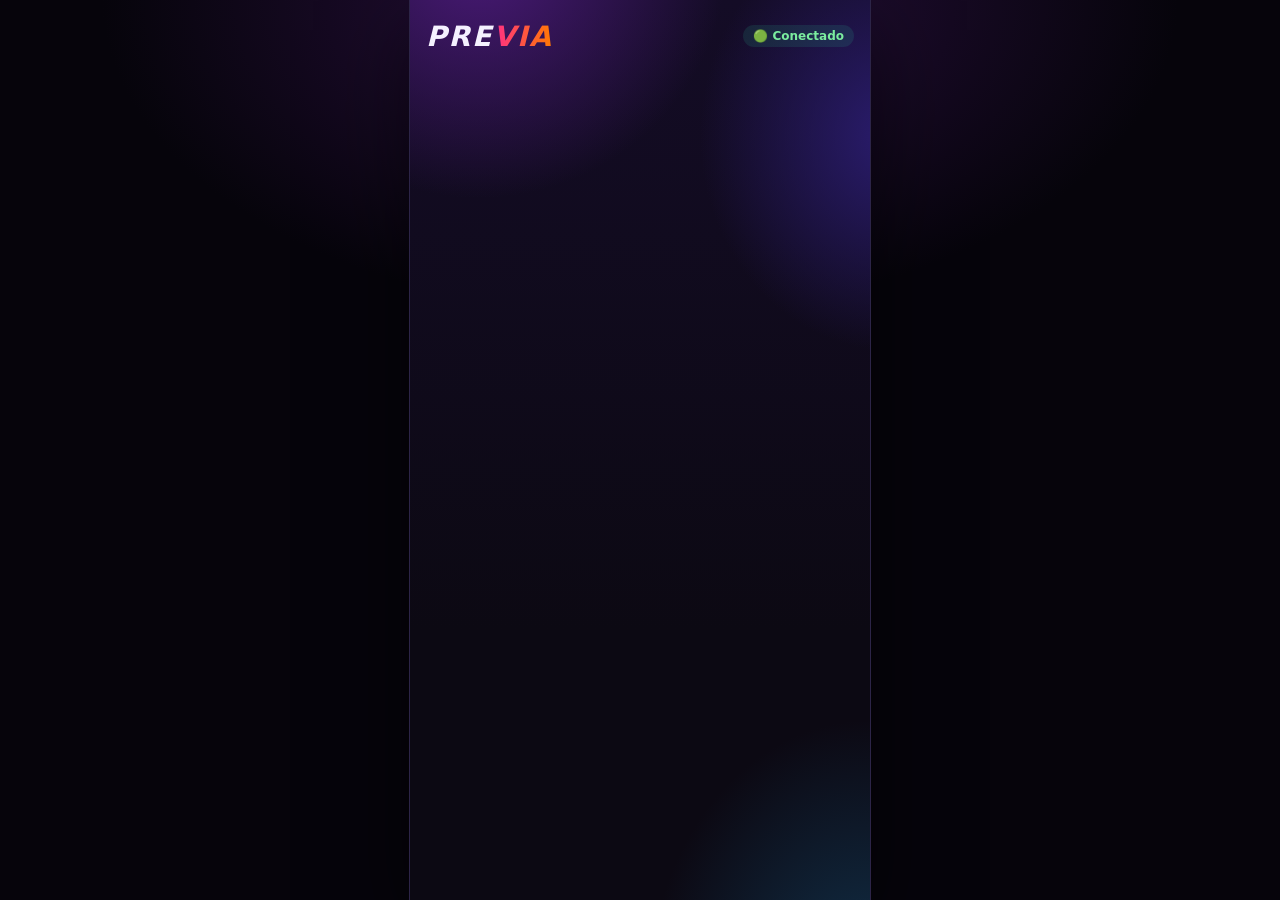
==== commit f1a1dac7: "v6.2" ====
--- a/remote.html
+++ b/remote.html
@@ -50,7 +50,7 @@
 function joinForm(){
   const body=$("#r-body");view="join";
   const AVL=myAvatars();if(!AVL.some(a=>a.id===myAv))myAv=AVL[0].id;
-  body.innerHTML=('<div class="panel r-join">'+'<h3>'+_t('🧠 Trivial en grupo')+'</h3>'+'<p class="hint">'+_t('Escribe tu nombre y elige avatar para unirte a la partida.')+'</p>')+
+  body.innerHTML=('<div class="panel r-join">'+'<h3>'+_t('🧠 Pregúntame en grupo')+'</h3>'+'<p class="hint">'+_t('Escribe tu nombre y elige avatar para unirte a la partida.')+'</p>')+
     '<input id="r-name" maxlength="14" placeholder="Tu nombre" value="'+esc(ls.get("previa_net_name",""))+'">'+
     '<div class="r-avs">'+AVL.map(a=>'<button data-id="'+a.id+'" class="'+(a.id===myAv?"on":"")+'"><img alt="" src="'+avatarURL(a.id)+'"></button>').join("")+'</div>'+
     ('<button class="btn primary" id="r-go">'+_t('Entrar en la partida')+'</button>'+'</div>');
@@ -58,7 +58,7 @@
   $("#r-go").onclick=()=>{const n=$("#r-name").value.trim();if(!n){$("#r-name").focus();return}
     ls.set("previa_net_name",n);ls.set("previa_net_av",myAv);joining=true;$("#r-go").textContent=_t("Uniéndote…");send({t:"join",name:n,av:myAv,key:myKey})};
 }
-// ---------- modo espejo (Parchís y Trivial con tablero) ----------
+// ---------- modo espejo (Parchís y Pregúntame con tablero) ----------
 let mv={scr:null,mod:null,toast:"",mine:false,claimed:null},mtT=null;
 function mtoast(t){let el=document.getElementById("toast");if(!el){el=document.createElement("div");el.id="toast";el.className="toast";document.getElementById("app").appendChild(el)}el.textContent=t;el.hidden=false;clearTimeout(mtT);mtT=setTimeout(()=>el.hidden=true,2200)}
 function fixAv(root){root.querySelectorAll("[data-av-src]").forEach(e=>e.setAttribute("src",avatarURL(e.getAttribute("data-av-src"))));root.querySelectorAll("[data-av-href]").forEach(e=>e.setAttribute("href",avatarURL(e.getAttribute("data-av-href"))))}
--- a/style.css
+++ b/style.css
@@ -1752,3 +1752,164 @@
 .sn-w.w2{animation-delay:.8s}.sn-w.w3{animation-delay:1.6s}
 @keyframes sn-w{0%{opacity:.9;transform:translate(-50%,-50%) scale(.6)}100%{opacity:0;transform:translate(-50%,-50%) scale(1.7)}}
 [data-skin="periodico"] .sn-w{border-color:rgba(22,20,18,.7)}
+
+/* =====================================================================
+   v5.9 · la ficha de monedas / VIP alineada con los iconos en todas las cabeceras
+   ===================================================================== */
+body.store .coinchip.st-only{display:inline-flex}
+.topbar .coinchip{flex:0 0 auto;white-space:nowrap;height:44px;align-self:center}
+.topbtns .coinchip{height:44px}
+.coinchip.vip{padding:0 12px;gap:4px}
+.coinchip.vip b{letter-spacing:.5px}
+.topbar .logo{min-width:0;flex:0 1 auto}
+.topbar #sect-title{flex:1;min-width:0;white-space:nowrap;overflow:hidden;text-overflow:ellipsis}
+/* en los temas, la ficha mide lo mismo que sus iconos */
+[data-skin="periodico"] .topbar .coinchip,[data-skin="periodico"] .topbtns .coinchip,[data-skin="comic"] .topbar .coinchip{height:36px;padding:0 10px}
+[data-skin="periodico"] .topbtns,[data-skin="comic"] .topbtns{gap:6px;align-items:center}
+[data-skin="dinos"] .topbar .coinchip,[data-skin="dinos"] .topbtns .coinchip{height:44px;border-radius:22px;padding:0 12px;box-shadow:0 3px 0 rgba(0,0,0,.35)}
+[data-skin="dinos"] .topbtns{gap:6px;align-items:center}
+[data-skin="dinos"] .topbtns .icon{width:44px;height:44px;font-size:20px;border-radius:50%}
+[data-skin="dinos"] #s-home .topbar .logo{font-size:34px}
+[data-skin="arcade"] .topbar .coinchip,[data-skin="arcade"] .topbtns .coinchip{height:44px}
+
+/* ===== Previa Pro (pago único) ===== */
+.pro-box{margin:0 0 14px}
+.pro-card{display:flex;flex-direction:column;gap:10px;padding:16px;border-radius:18px;background:linear-gradient(135deg,rgba(255,210,63,.22),rgba(255,46,136,.16));border:1.5px solid rgba(255,210,63,.55)}
+.pro-t b{display:block;font-size:20px;font-weight:900;color:#ffd23f}
+.pro-t span,.pro-card.on span{font-size:13.5px;line-height:1.35;opacity:.9}
+.pro-card.on b{font-size:17px;color:#ffd23f}
+.pro-card .btn{width:100%}
+.pro-restore{background:none;border:0;color:inherit;opacity:.75;font-size:13px;text-decoration:underline;text-underline-offset:3px;padding:2px}
+.panel .pro-box{margin:0}
+[data-theme="light"] .pro-t b,[data-theme="light"] .pro-card.on b{color:#b7791f}
+[data-skin="periodico"] .pro-card{background:transparent;border:2px solid var(--ink);border-radius:0}
+[data-skin="periodico"] .pro-t b,[data-skin="periodico"] .pro-card.on b{font-family:"Playfair";color:var(--red)}
+[data-skin="arcade"] .pro-card{border-radius:0;clip-path:var(--cut);background:linear-gradient(120deg,rgba(198,255,0,.15),rgba(255,255,255,.03));border:0;box-shadow:var(--hl)}
+[data-skin="arcade"] .pro-t b,[data-skin="arcade"] .pro-card.on b{font-family:"Chakra";color:#c6ff00;text-transform:uppercase}
+[data-skin="dinos"] .pro-card{background:#fff3d6;border:3px solid #2b1d12;box-shadow:0 5px 0 #2b1d12}
+[data-skin="dinos"] .pro-t b,[data-skin="dinos"] .pro-card.on b{font-family:"Lilita";color:#e85d04}
+/* miniatura del tema Cómic */
+.thm-comic{background:radial-gradient(rgba(232,32,42,.25) 1px,transparent 1.4px) 0 0/5px 5px,#fffaf0;padding:6px;gap:4px}
+.thm-comic i{border:1.5px solid #14110f;border-radius:2px;box-shadow:1.5px 1.5px 0 #14110f}
+.thm-comic i:nth-child(1){background:#ffd60a;transform:rotate(-3deg)}
+.thm-comic i:nth-child(2){background:#29b6f6}
+.thm-comic i:nth-child(3){background:#ff4fa3}
+.thm-comic i:nth-child(4){background:#3ecf6e}
+/* naipes dibujados (Blackjack y Póker) y cartas de la sección */
+.sc-c s{text-decoration:none;font-size:1.05em;line-height:1}
+.scene>.acd{width:1.25em;height:1.06em;overflow:visible}
+.acd .acd-flip{transform-box:fill-box;transform-origin:50% 50%;animation:acd-flip 4s ease-in-out infinite}
+.acd .acd-bk{animation:acd-bk 4s steps(1) infinite}
+@keyframes acd-flip{0%,55%,100%{transform:scaleX(1)}65%{transform:scaleX(0)}75%,90%{transform:scaleX(1)}95%{transform:scaleX(0)}}
+@keyframes acd-bk{0%,65%{opacity:0}65.01%,95%{opacity:1}95.01%,100%{opacity:0}}
+.acd .acd-fan{transform-box:fill-box;transform-origin:50% 100%;animation:acd-fan 3.6s ease-in-out infinite}
+@keyframes acd-fan{0%,100%{transform:rotate(-3deg) scale(.96)}50%{transform:rotate(3deg) scale(1.02)}}
+.acd .acd-chip{animation:acd-chip 3.6s ease-in-out infinite}
+@keyframes acd-chip{0%,100%{transform:translate(132px,118px)}50%{transform:translate(132px,108px)}}
+@media (prefers-reduced-motion:reduce){.acd *{animation:none!important}}
+/* ===== Sala de juego: avatares repartidos en casillas iguales (todos los temas) ===== */
+.lobby-grid{display:grid;grid-template-columns:repeat(var(--cols,5),minmax(0,1fr));gap:6px 4px;padding:4px 2px 2px;overflow:visible;justify-items:center}
+.lobby-grid .lobby-empty{grid-column:2 / -1;align-self:center;justify-self:start}
+.lp{width:100%;max-width:68px;flex:none;min-width:0}
+.lp img,.lp .plus{width:min(52px,100%);height:auto;aspect-ratio:1}
+.lp span{max-width:100%}
+.lobby-h h3{white-space:nowrap}
+.lobby-h span{display:flex;align-items:center;gap:0;min-width:0}
+.lobby-h .lh-edit,.lobby-h .lh-pen{font-style:normal}
+.lobby-h .lh-pen{display:none;margin-left:2px}
+@media (max-width:380px){.lobby-h .lh-edit{display:none}.lobby-h .lh-pen{display:inline}}
+html[data-skin="periodico"] #s-home .lobby{padding:10px 6px 12px}
+[data-skin="dinos"] .lp{width:100%;flex-basis:auto}
+.lobby-h .lh-edit,.lobby-h .lh-pen{margin-left:4px}
+/* ===== Modo sin alcohol: fuera los juegos de beber y todo lo que hable de tragos ===== */
+html.noalc .na-hide{display:none!important}
+html.noalc .quick{grid-template-columns:1fr!important}
+html.noalc .na-drink{display:none!important}
+html.noalc .spl-mugs{visibility:hidden}
+
+/* ===== Revisión de tamaños (v6.1) ===== */
+/* móviles plegables abiertos y tablets (pantalla táctil ancha): la app usa más ancho */
+@media (min-width:600px) and (pointer:coarse){
+  #app{max-width:680px}
+}
+/* móviles estrechos (320-380 px): cabecera más compacta para que el logo no se pise con los botones */
+@media (max-width:380px){
+  html #s-home .topbar .logo{font-size:23px!important;letter-spacing:1px!important}
+  html[data-skin="dinos"] #s-home .topbar .logo{font-size:26px!important}
+  html[data-skin="periodico"] #s-home .topbar .logo{font-size:28px!important}
+  html #s-home .topbtns{gap:5px!important}
+  html #s-home .topbtns .icon{width:36px!important;height:36px!important;font-size:17px!important}
+  html #s-home .topbar .coinchip{height:36px!important;padding:0 8px!important;font-size:14px!important}
+  .qbtn{padding:9px 8px;gap:6px}
+  .qbtn .qem{font-size:19px}
+  .qbtn b{font-size:12.5px;white-space:normal;overflow:visible}
+  .qbtn small{font-size:10.5px;white-space:normal}
+  html[data-skin] .qbtn b{font-size:12.5px!important}
+}
+@media (max-width:340px){
+  html #s-home .topbar .logo{font-size:20px!important}
+  html #s-home .topbtns .icon{width:33px!important;height:33px!important;font-size:15px!important}
+}
+@media (max-width:380px){
+  .skm-periodico .pp-date,.skm-comic .pp-date{font-size:8.5px!important;letter-spacing:.3px!important}
+  html[data-skin="arcade"] .qbtn b{letter-spacing:.5px!important}
+  html[data-skin="arcade"] .gm-pn small{letter-spacing:1px}
+}
+/* mesas de cartas (Cabeza de ron, ¡Última!, Culo…): más grandes en móviles altos y sin pisarse en los estrechos */
+.ut-table{height:min(54vh,420px,86vw)}
+@media (max-width:380px){
+  .ut-seat{width:62px}
+  .ut-seat .av{width:36px;height:36px}
+  .ut-seat .nm{font-size:11px;max-width:62px}
+  .rt-center{top:69%!important;gap:8px!important}
+  .rt-deck .rc{width:38px;height:56px}
+  .rt-info{font-size:10.5px}
+  .ut-center .uno-pile,.ut-center .uc{width:56px;height:84px}
+}
+/* títulos largos en pantallas estrechas: en una línea */
+@media (max-width:380px){
+  .topbar h1{font-size:19px!important;white-space:nowrap;overflow:hidden;text-overflow:ellipsis;min-width:0}
+  #s-imp-setup .topbar h1,#s-imp .topbar h1{font-size:19px!important}
+}
+/* subtítulo de Yo nunca y similares: que se lea entero */
+.screen .topsub,.screen .subhead{white-space:normal}
+.center-turn .nm{white-space:normal;text-align:center;line-height:1.3}
+
+/* ===== Logo de la portada con adorno según el tema ===== */
+#s-home .topbar .logo{position:relative}
+/* Dinosaurios: un hueso detrás del título y una cabeza de T-rex asomando */
+[data-skin="dinos"] #s-home .topbar .logo::before{content:"";position:absolute;left:4%;bottom:-9px;width:82%;height:18px;background:url("data:image/svg+xml,%3Csvg%20xmlns%3D%22http%3A//www.w3.org/2000/svg%22%20viewBox%3D%220%200%2080%2024%22%3E%3Cpath%20d%3D%22M14%208a6%206%200%201%201%202-6%206%206%200%200%201%206%206h36a6%206%200%200%201%206-6%206%206%200%201%201%202%206%206%206%200%201%201-2%208%206%206%200%200%201-6%206%206%206%200%200%201-6-6H22a6%206%200%200%201-6%206%206%206%200%200%201-2-6%206%206%200%201%201-2-8z%22%20fill%3D%22%23fff3d6%22%20stroke%3D%22%232b1d12%22%20stroke-width%3D%222.5%22%20stroke-linejoin%3D%22round%22%20transform%3D%22translate%280%202%29%22/%3E%3C/svg%3E") center/100% 100% no-repeat;transform:rotate(-3deg);z-index:-1}
+[data-skin="dinos"] #s-home .topbar .logo::after{content:"";position:absolute;right:-10px;top:-22px;width:34px;height:26px;background:url("data:image/svg+xml,%3Csvg%20xmlns%3D%22http%3A//www.w3.org/2000/svg%22%20viewBox%3D%220%200%2064%2048%22%3E%3Cpath%20d%3D%22M6%2030c0-14%2010-24%2026-24h10c10%200%2018%206%2018%2015%200%204-2%207-6%207H40v4l8%202-1%205-10-1v4c0%204-3%206-7%206H18C11%2048%206%2040%206%2030z%22%20fill%3D%22%235fb341%22%20stroke%3D%22%232b1d12%22%20stroke-width%3D%223%22%20stroke-linejoin%3D%22round%22/%3E%3Cpath%20d%3D%22M40%2028l2%204%202-4%202%204%202-4%22%20fill%3D%22none%22%20stroke%3D%22%23fff%22%20stroke-width%3D%222%22%20stroke-linejoin%3D%22round%22/%3E%3Ccircle%20cx%3D%2246%22%20cy%3D%2215%22%20r%3D%224.5%22%20fill%3D%22%23fff%22%20stroke%3D%22%232b1d12%22%20stroke-width%3D%222%22/%3E%3Ccircle%20cx%3D%2247%22%20cy%3D%2215%22%20r%3D%222%22%20fill%3D%22%232b1d12%22/%3E%3Cpath%20d%3D%22M14%2014l3-7%204%206M22%209l4-7%203%207%22%20fill%3D%22%23ffb703%22%20stroke%3D%22%232b1d12%22%20stroke-width%3D%222%22%20stroke-linejoin%3D%22round%22/%3E%3Ccircle%20cx%3D%2257%22%20cy%3D%2220%22%20r%3D%221.5%22%20fill%3D%22%232b1d12%22/%3E%3C/svg%3E") center/contain no-repeat;transform:rotate(12deg);animation:dn-nod 3.2s ease-in-out infinite;transform-origin:20% 90%}
+@keyframes dn-nod{0%,70%,100%{transform:rotate(12deg)}78%{transform:rotate(-4deg)}86%{transform:rotate(14deg)}}
+/* Gamer: una nave que vigila y un marciano escondido detrás de la «A» */
+[data-skin="arcade"] #s-home .topbar .logo::before{content:"";position:absolute;right:-6px;top:-13px;width:18px;height:19px;background:url("data:image/svg+xml,%3Csvg%20xmlns%3D%22http%3A//www.w3.org/2000/svg%22%20viewBox%3D%22-14%20-16%2028%2030%22%3E%3Cpath%20d%3D%22M-10%206v-8Q0-14%2010-2v8l-5-4-5%204-5-4z%22%20fill%3D%22%23ff2e88%22/%3E%3Cpath%20d%3D%22M0-8v-5%22%20stroke%3D%22%23ff2e88%22%20stroke-width%3D%222%22/%3E%3Ccircle%20cy%3D%22-14%22%20r%3D%222%22%20fill%3D%22%23ff2e88%22/%3E%3Ccircle%20cy%3D%22-1%22%20r%3D%224.2%22%20fill%3D%22%230b0d10%22/%3E%3Ccircle%20cx%3D%221%22%20cy%3D%22-1%22%20r%3D%221.8%22%20fill%3D%22%23ff2e88%22/%3E%3C/svg%3E") center/contain no-repeat;animation:gm-peek 4s ease-in-out infinite}
+[data-skin="arcade"] #s-home .topbar .logo::after{content:"";position:absolute;left:-2px;bottom:-12px;width:20px;height:17px;background:url("data:image/svg+xml,%3Csvg%20xmlns%3D%22http%3A//www.w3.org/2000/svg%22%20viewBox%3D%22-18%20-18%2036%2030%22%3E%3Cpath%20d%3D%22M0-16%205-6%2016%202v6h-32V2L-5-6z%22%20fill%3D%22%23c6ff00%22/%3E%3Cpath%20d%3D%22M0-9%203-3h-6z%22%20fill%3D%22%230b0d10%22/%3E%3Crect%20x%3D%22-12%22%20y%3D%228%22%20width%3D%225%22%20height%3D%223%22%20fill%3D%22%2300e5ff%22/%3E%3Crect%20x%3D%227%22%20y%3D%228%22%20width%3D%225%22%20height%3D%223%22%20fill%3D%22%2300e5ff%22/%3E%3C/svg%3E") center/contain no-repeat;filter:drop-shadow(0 0 4px #c6ff00);animation:gm-fly 6s linear infinite}
+@keyframes gm-peek{0%,60%,100%{transform:translateY(6px);opacity:0}68%,90%{transform:translateY(0);opacity:1}}
+@keyframes gm-fly{0%{transform:translateX(0)}50%{transform:translateX(calc(100% + 80px))}100%{transform:translateX(0)}}
+@media (prefers-reduced-motion:reduce){[data-skin] #s-home .topbar .logo::before,[data-skin] #s-home .topbar .logo::after{animation:none}}
+@media (max-width:380px){[data-skin="dinos"] #s-home .topbar .logo::after{right:-8px;top:-18px;width:28px;height:21px}}
+/* ===== Mejoras de uso (v6.2) ===== */
+.quickgo{display:flex;flex-direction:column;align-items:flex-start;gap:2px;width:100%;margin:0 0 12px;padding:12px 14px;border:0;border-radius:16px;text-align:left;cursor:pointer;color:#fff;font:inherit;
+  background:linear-gradient(120deg,var(--pri),var(--pri2));box-shadow:0 8px 20px rgba(255,46,136,.25)}
+.quickgo b{font-size:16px;font-weight:900}
+.quickgo small{font-size:12px;font-weight:700;opacity:.9}
+.quickgo:active{transform:scale(.98)}
+.quickgo[hidden]{display:none}
+.nudge{display:flex;align-items:center;gap:8px;margin:10px 0 0;padding:10px 12px;border-radius:12px;background:rgba(255,210,63,.14);border:1px solid rgba(255,210,63,.4);font-size:13px;font-weight:600;line-height:1.35}
+.nudge[hidden]{display:none}
+.nudge span{flex:1}
+.nudge .btn{flex:0 0 auto;width:auto;padding:6px 12px}
+.sh-h{display:flex;align-items:center;justify-content:space-between}
+.sh-how{font:inherit;font-size:12px;font-weight:800;padding:4px 10px;border-radius:99px;border:1px solid var(--line);background:var(--panel);color:var(--tx);cursor:pointer;text-transform:none;letter-spacing:0}
+.hwl{display:flex;flex-direction:column;gap:10px;text-align:left}
+.hw{display:flex;gap:10px;align-items:flex-start}
+.hw>span{font-size:24px;line-height:1}
+.hw b{display:block;font-size:14.5px}
+.hw small{display:block;font-size:12.5px;opacity:.9;line-height:1.35;margin-top:2px}
+.gd-dots{display:flex;justify-content:center;gap:6px;margin-top:6px}
+.gd-dots i{width:8px;height:8px;border-radius:50%;background:rgba(255,255,255,.35)}
+.gd-dots i.on{background:#fff;width:20px;border-radius:4px}
+#btn-guide{margin:8px 0}
+[data-skin="periodico"] .quickgo,[data-skin="comic"] .quickgo{border-radius:4px;border:2.5px solid var(--ink);box-shadow:3px 3px 0 var(--ink);background:var(--red,#b3121b)}
+[data-skin="arcade"] .quickgo{border-radius:0;clip-path:var(--cut);background:#c6ff00;color:#0b0d10;box-shadow:none}
+[data-skin="dinos"] .quickgo{border:3px solid #2b1d12;border-radius:18px;box-shadow:0 4px 0 #2b1d12;background:#5fb341}
